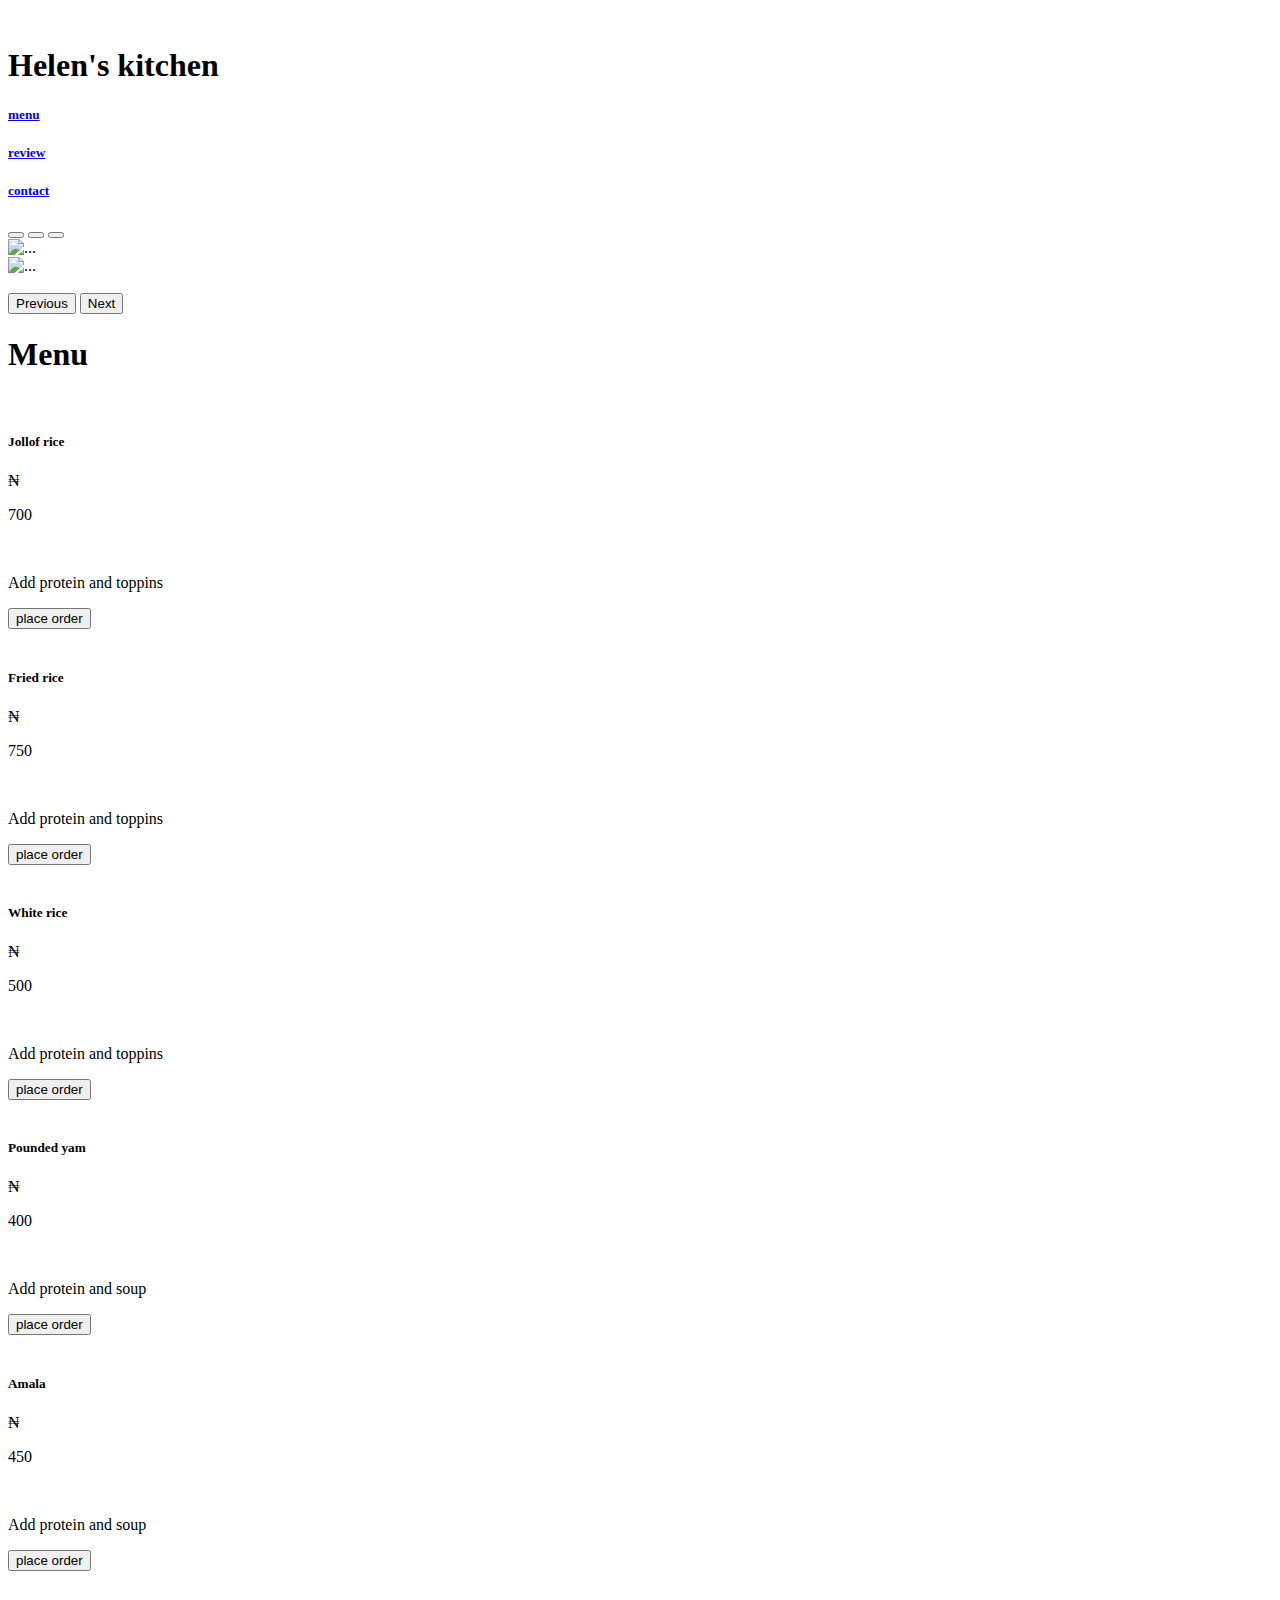
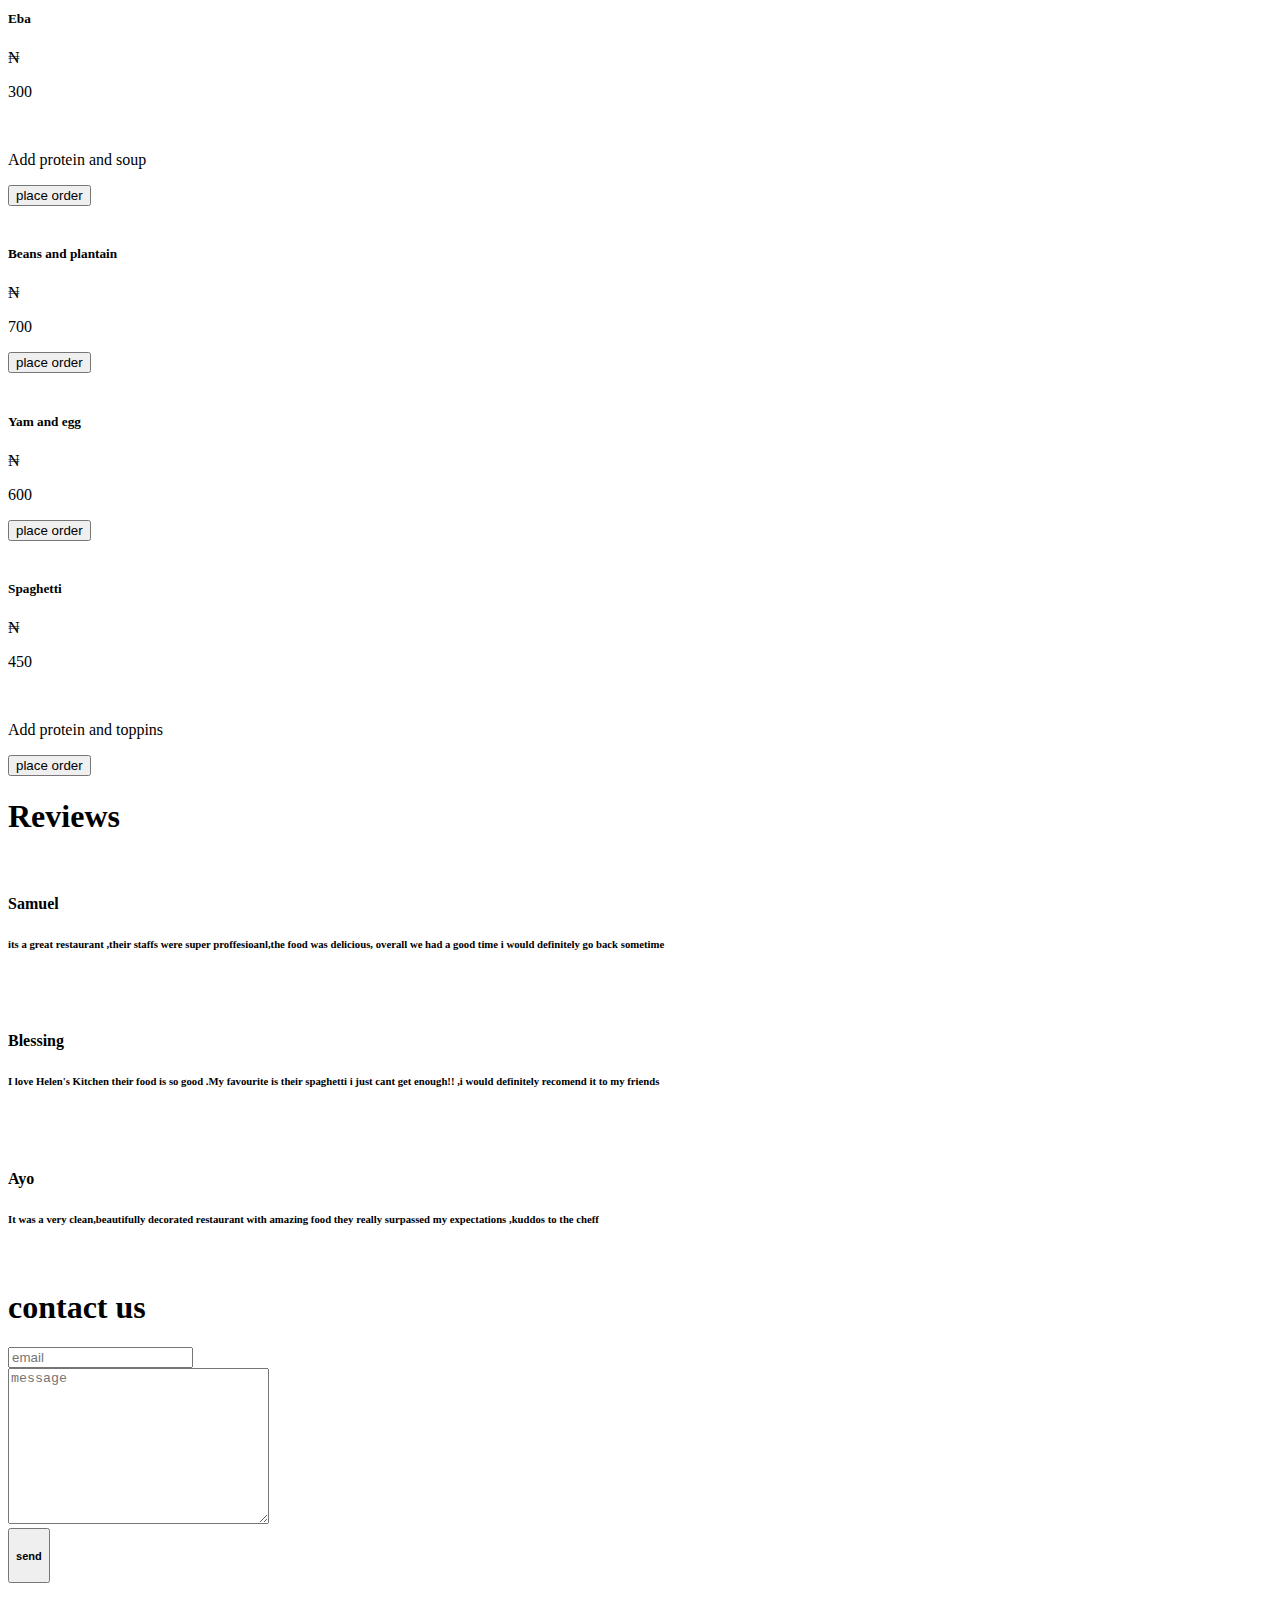
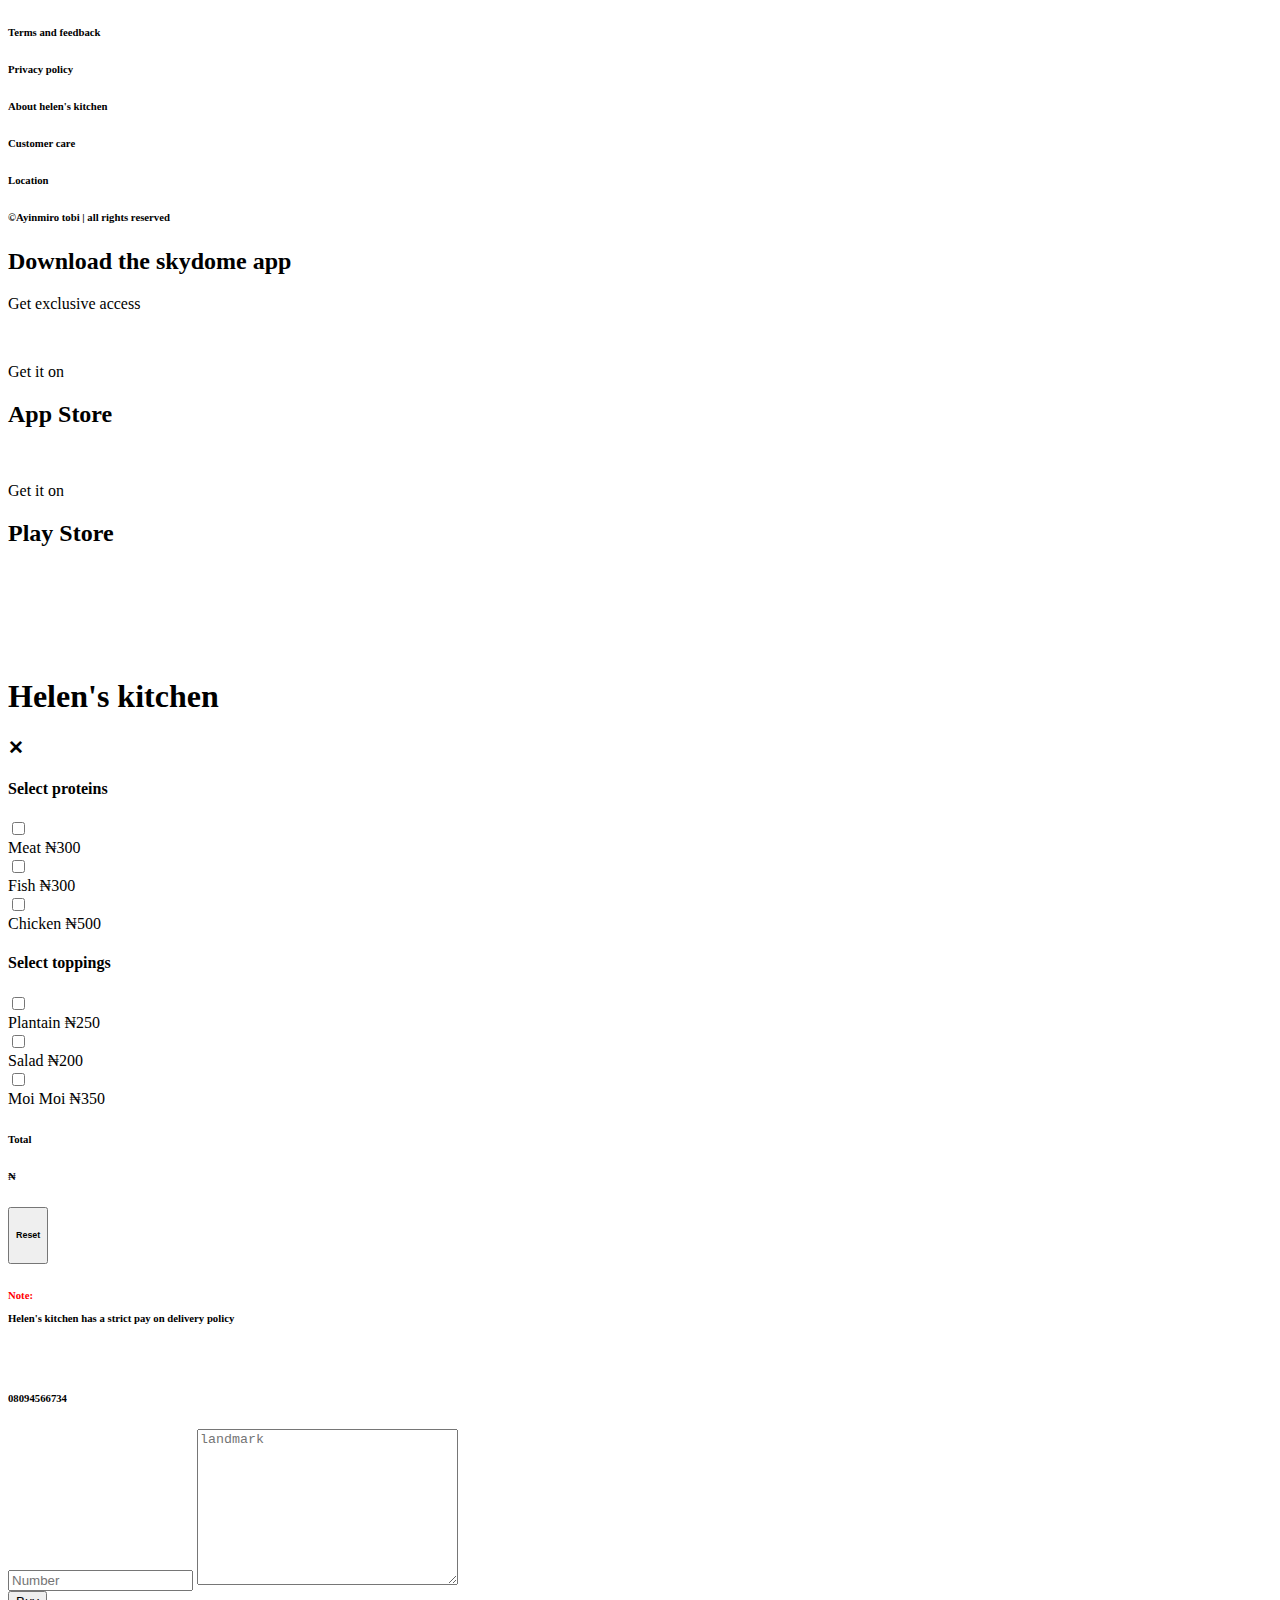
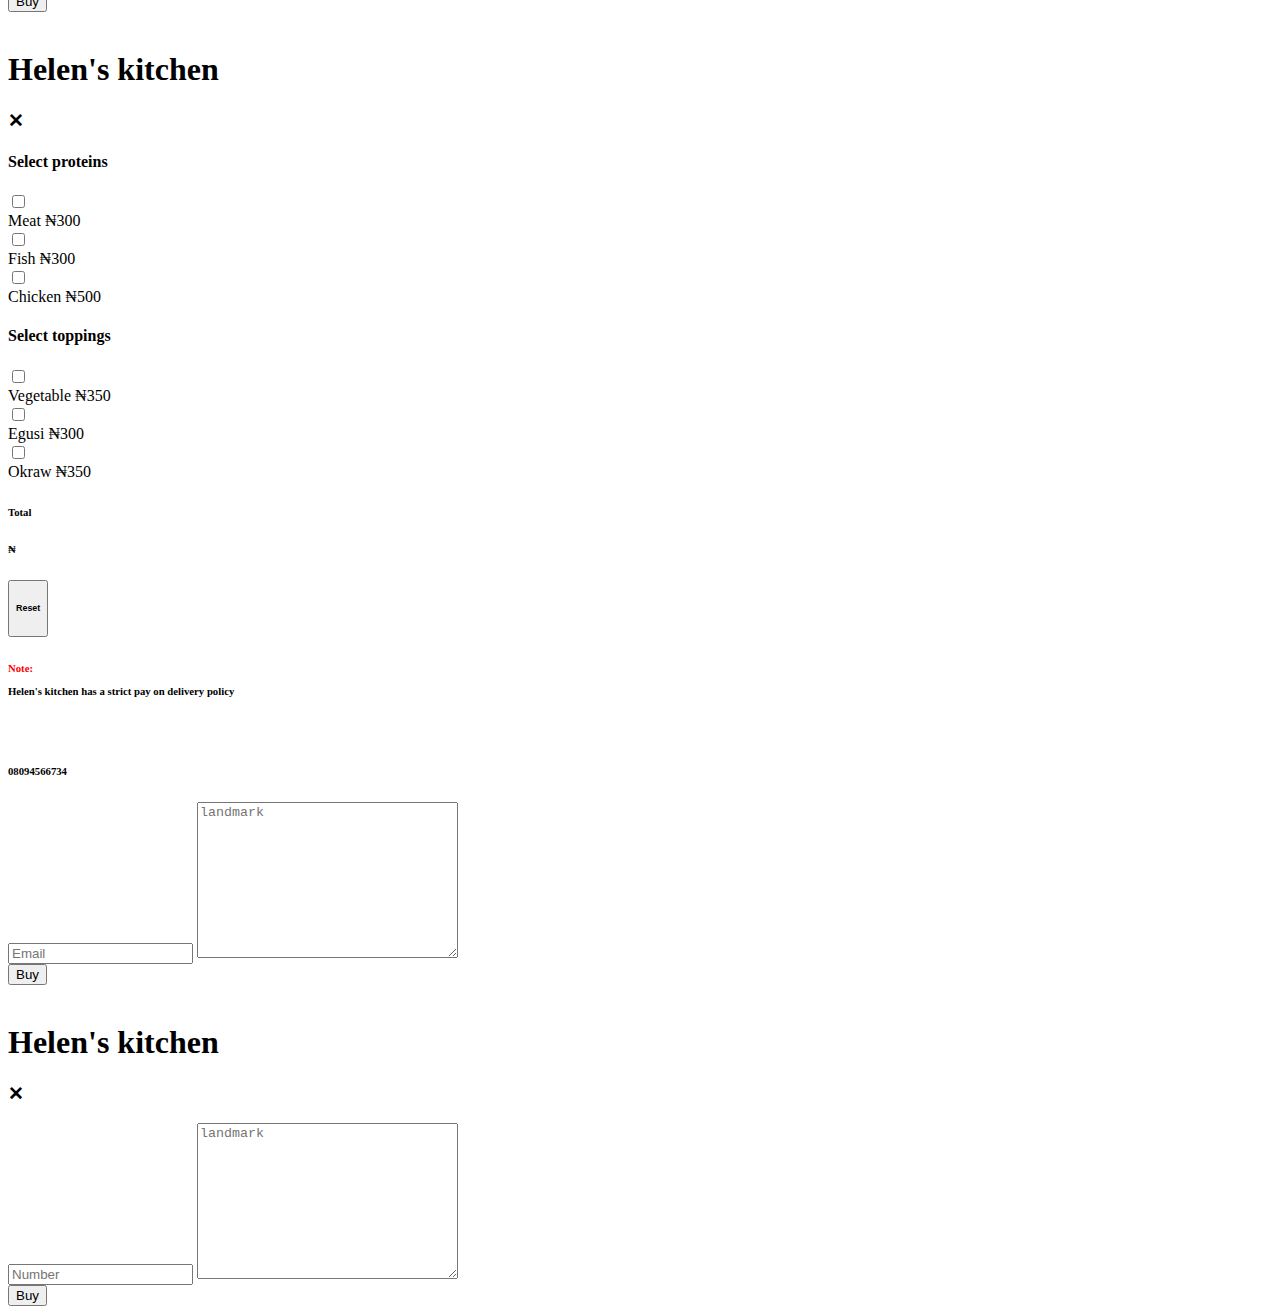
==== index.html @ c7d8cc75 "Update index.html" ====
<!DOCTYPE html>
<html lang="en">
<head>
    <meta charset="UTF-8">
    <meta http-equiv="X-UA-Compatible" content="IE=edge">
    <meta name="viewport" content="width=device-width, initial-scale=1.0">
    <title>www.Helen's kitchen.com</title>
    <link rel="stylesheet" href="style.css">
    <link rel="icon" href="images/restaurant.png">
    <!-- CSS only -->
    <link href="https://cdn.jsdelivr.net/npm/bootstrap@5.1.3/dist/css/bootstrap.min.css" rel="stylesheet" integrity="sha384-1BmE4kWBq78iYhFldvKuhfTAU6auU8tT94WrHftjDbrCEXSU1oBoqyl2QvZ6jIW3" crossorigin="anonymous">
</head>
<body>
    <nav>
        <div class="navigation">
            <div class="h1">
                <div class="nav-img">
                    <img src="images/restaurant.png" alt="">
                </div>
                <h1>Helen's kitchen</h1>
            </div>
            <div class="links">
              <h5><a href="#main2"> menu</a></h5> 
              <h5><a href="#main3">review</a> </h5>
              <h5><a href="#main4">contact</a> </h5> 
            </div>
        </div>
    </nav>
    <main class="main1">
        <div class="foodslide">
            <div id="carouselExampleCaptions" class="carousel slide" data-bs-ride="carousel">
                <div class="carousel-indicators">
                  <button type="button" itemid="carouselbtn" data-bs-target="#carouselExampleCaptions" data-bs-slide-to="0" id="carousel-btn" class="active warning" aria-current="true" aria-label="Slide 1"></button>
                  <button type="button" itemid="carouselbtn" data-bs-target="#carouselExampleCaptions" data-bs-slide-to="1" aria-label="Slide 2"></button>
                  <button type="button" itemid="carouselbtn" data-bs-target="#carouselExampleCaptions" data-bs-slide-to="2" aria-label="Slide 3"></button>
                </div>
                <div class="carousel-inner">
                  <div class="carousel-item active " id="carousel-item">
                    <div class="cimg">
                      
                      <img src="images/20220123_165052.jpg" id="carousel-img" class="d-block w-100" alt="...">
                    </div>
                    <div class="carousel-caption d-none d-md-block">
                    </div>
                  </div>
                  <div class="carousel-item">
                    <div class="cimg">
                      
                      <img src="images/20220214_100846.jpg" id="carousel-img" class="d-block w-100" alt="...">
                    </div>
                    <div class="carousel-caption d-none d-md-block">
                    </div>
                  </div>
                  <div class="carousel-item">
                    <div class="cimg">
                      <img src="images/20220214_101115.jpg" id="carousel-img" class="d-block w-100" alt="">
                    </div>
                    <div class="carousel-caption d-none d-md-block">
                    </div>
                  </div>
                </div>
                <button class="carousel-control-prev" type="button" data-bs-target="#carouselExampleCaptions" data-bs-slide="prev">
                  <span class="carousel-control-prev-icon" aria-hidden="true"></span>
                  <span class="visually-hidden">Previous</span>
                </button>
                <button class="carousel-control-next" type="button" data-bs-target="#carouselExampleCaptions" data-bs-slide="next">
                  <span class="carousel-control-next-icon" aria-hidden="true"></span>
                  <span class="visually-hidden">Next</span>
                </button>
              </div>
        </div>
    </main>
    <main id="main2" class="main2"> 
        <h1>Menu</h1>
        <div class="cardwrapper rice">
          <div class="cardcontainer">
            <div class="cardimg">
              <img src="images/20220214_101442.jpg" alt="">
            </div>
            <div class="cardinfo">
              <div class="foodinfo">
                <h5>Jollof rice</h5>
                <div class="price">
                  <p class="naira">&#8358;</p>
                  <p>700</p>
                </div>
              </div>
              <div class="protein">
                <div class="addbtn">
                  <img src="images/plus-sign.png" alt="">
                </div>
                <p>Add protein and toppins</p>
              </div>  
            </div>         
            <div class="btncontainer">
             <button>place order</button>
            </div>
          </div>
          <div class="cardcontainer">
            <div class="cardimg">
              <!-- <img src="images/20220214_101318.jpg" alt=""> -->
              <img src="images/20220214_103630.jpg" alt="">
            </div>
            <div class="cardinfo">
              <div class="foodinfo">
                <h5>Fried rice</h5>
                <div class="price">
                  <p class="naira">&#8358;</p>
                  <p>750</p>
                </div>
              </div>
              <div class="protein">
                <div class="addbtn">
                  <img src="images/plus-sign.png" alt="">
                </div>
                <p>Add protein and toppins</p>
              </div>  
            </div>         
            <div class="btncontainer">
             <button>place order</button>
            </div>
          </div>
          <div class="cardcontainer">
            <div class="cardimg">
              <img src="images/20220214_101230.jpg" alt="">
            </div>
            <div class="cardinfo">
              <div class="foodinfo">
                <h5>White rice</h5>
                <div class="price">
                  <p class="naira">&#8358;</p>
                  <p>500</p>
                </div>
              </div>
              <div class="protein">
                <div class="addbtn">
                  <img src="images/plus-sign.png" alt="">
                </div>
                <p>Add protein and toppins</p>
              </div>  
            </div>         
            <div class="btncontainer">
             <button>place order</button>
            </div>
          </div>
        </div>
        <div class="cardwrapper rice">
          <div class="cardcontainer">
            <div class="cardimg">
              <img src="images/20220214_101338.jpg" alt="">
            </div>
            <div class="cardinfo">
              <div class="foodinfo">
                <h5>Pounded yam</h5>
                <div class="price">
                  <p class="naira">&#8358;</p>
                  <p>400</p>
                </div>
              </div>
              <div class="protein">
                <div class="addsoupbtn">
                  <img src="images/plus-sign.png" alt="">
                </div>
                <p>Add protein and soup</p>
              </div>  
            </div>         
            <div class="soupbtn">
             <button>place order</button>
            </div>
          </div>
          <div class="cardcontainer">
            <div class="cardimg">
              <img src="images/20220214_095642.jpg" alt="">
            </div>
            <div class="cardinfo">
              <div class="foodinfo">
                <h5>Amala</h5>
                <div class="price">
                  <p class="naira">&#8358;</p>
                  <p>450</p>
                </div>
              </div>
              <div class="protein">
                <div class="addsoupbtn">
                  <img src="images/plus-sign.png" alt="">
                </div>
                <p>Add protein and soup</p>
              </div>  
            </div>         
            <div class="soupbtn">
             <button>place order</button>
            </div>
          </div>
          <div class="cardcontainer">
            <div class="cardimg">
              <img src="images/20220214_101351.jpg" alt="">
            </div>
            <div class="cardinfo">
              <div class="foodinfo">
                <h5>Eba</h5>
                <div class="price">
                  <p class="naira">&#8358;</p>
                  <p>300</p>
                </div>
              </div>
              <div class="protein">
                <div class="addsoupbtn">
                  <img src="images/plus-sign.png" alt="">
                </div>
                <p>Add protein and soup</p>
              </div>  
            </div>         
            <div class="soupbtn">
             <button>place order</button>
            </div>
          </div>
        </div>
        <div class="cardwrapper rice">
          <div class="cardcontainer">
            <div class="cardimg">
              <img src="images/20220214_100811.jpg" alt="">
            </div>
            <div class="cardinfo">
              <div class="foodinfo">
                <h5>Beans and plantain</h5>
                <div class="price">
                  <p class="naira">&#8358;</p>
                  <p>700</p>
                </div>
              </div>
             
            </div>         
            <div class="plainbtncontainer">
             <button>place order</button>
            </div>
          </div>
          <div class="cardcontainer">
            <div class="cardimg">
              <img src="images/20220214_101205.jpg" alt="">
            </div>
            <div class="cardinfo">
              <div class="foodinfo">
                <h5>Yam and egg</h5>
                <div class="price">
                  <p class="naira">&#8358;</p>
                  <p>600</p>
                </div>
              </div>
            </div>         
            <div class="plainbtncontainer">
             <button>place order</button>
            </div>
          </div>
          <div class="cardcontainer">
            <div class="cardimg">
              <img src="images/20220214_101418.jpg" alt="">
            </div>
            <div class="cardinfo">
              <div class="foodinfo">
                <h5>Spaghetti</h5>
                <div class="price">
                  <p class="naira">&#8358;</p>
                  <p>450</p>
                </div>
              </div>
              <div class="protein">
                <div class="addbtn">
                  <img src="images/plus-sign.png" alt="">
                </div>
                <p>Add protein and toppins</p>
              </div>  
            </div>         
            <div class="btncontainer">
             <button>place order</button>
            </div>
          </div>
        </div>
    </main>
    <main id="main3" class="main3 reviews">
        <h1>Reviews</h1>
        <div class="reviewwrapper">
          <div class="reviewcontainer">
            <div class="reviewcard">
              <div class="reviewimg">
                <img src="images/user.png" alt="">
              </div>
              <h4>Samuel</h4>
              <div class="review">
                  <h6>its a great restaurant ,their staffs were super proffesioanl,the food was delicious, overall we had a good time i would definitely go back sometime</h6>
              </div>
              <div class="reviewstar">
                <img src="images/icons8-star-filled-48.png" alt="">
                <img src="images/icons8-star-filled-48.png" alt="">
                <img src="images/icons8-star-filled-48.png" alt="">
                <img src="images/icons8-star-filled-48.png" alt="">
                <img src="images/icons8-star-filled-48.png" alt="">
              </div>
            </div>
          </div>  
          <div class="reviewcontainer">
            <div class="reviewcard">
              <div class="reviewimg">
                <img src="images/user.png" alt="">
              </div>
              <h4>Blessing</h4>
              <div class="review">
                  <h6>I love Helen's Kitchen their food is so good .My favourite is their spaghetti i just cant get enough!! ,i would definitely recomend it to my friends</h6>
              </div>
              <div class="reviewstar">
                <img src="images/icons8-star-filled-48.png" alt="">
                <img src="images/icons8-star-filled-48.png" alt="">
                <img src="images/icons8-star-filled-48.png" alt="">
                <img src="images/icons8-star-filled-48.png" alt="">
                <img src="images/icons8-star-filled-48.png" alt="">
              </div>
            </div>
          </div>
          <div class="reviewcontainer">
            <div class="reviewcard">
              <div class="reviewimg">
                <img src="images/user.png" alt="">
              </div>
              <h4>Ayo</h4>
              <div class="review">
                  <h6>It was a very clean,beautifully decorated restaurant with amazing food they really surpassed my expectations ,kuddos to the cheff</h6>
              </div>
              <div class="reviewstar">
                <img src="images/icons8-star-filled-48.png" alt="">
                <img src="images/icons8-star-filled-48.png" alt="">
                <img src="images/icons8-star-filled-48.png" alt="">
                <img src="images/icons8-star-filled-48.png" alt="">
                <img src="images/icons8-star-filled-48.png" alt="">
              </div>
            </div>
          </div>
        </div>
    </main>
    <main id="main4" class="main4">
      <h1>contact us</h1>
      <div class="contact">
        <div class="contactwrapper">
          <form action="">
            <div class="email">
              <form action="">
                <input type="email" required placeholder="email" name="" id="">
              </form>
            </div>
            <div class="msg">
               <textarea name="" id="" required cols="30" placeholder="message" rows="10"></textarea>
            </div>
          </form>
          <button><h5>send</h5></button>
        </div>
        <div class="contactimg">
          <img src="images/20220123_165311.jpg" alt="">
        </div>
      </div>
    </main>
    <footer>
          <div class="footerlink">
            <h6>Terms and feedback</h6>
            <h6>Privacy policy</h6>
            <h6>About helen's kitchen</h6>
            <h6>Customer care</h6>
            <h6>Location</h6>
            <h6>&copy;Ayinmiro tobi &vert;  all rights reserved</h6>
          </div>
          <div class="smlinks">
            <div class="app-container">
              <h2>Download the skydome app</h2>
              <p>Get exclusive access</p>
              <div class="app-img-container">
                <div class="app1 ">
                  <div class="app-img">
                    <img src="images/apple-logo (2).png" alt="">
                  </div>
                  <div class="text-container">
                    <p>Get it on </p>
                    <h2 class="store" >App Store</h2>
                  </div>
                </div>
                <div class="app1">
                  <div class="app-img">
                    <img src="images/playstore.png" alt="">
                  </div>
                  <div class="text-container">
                    <p>Get it on</p>
                    <h2>Play Store</h2>
                  </div>
                </div>
              </div>
            </div>
            <div class="sm-links">
              <div class="sm">
                <img src="images/instagram (2).png" alt="">
              </div>
              <div class="sm">
                <img src="images/twitter (2).png" alt="">
              </div>
              <div class="sm">
                <img src="images/facebook-circular-logo.png" alt="">
              </div>
              <div class="sm">
                <img src="images/whatsapp (2).png" alt="">
              </div>
            </div>
          </div>
          <aside>
            <div class="checkout">
              <div class="heading">
                <div class="h1">
                  <div class="nav-img">
                      <img src="images/restaurant.png" alt="">
                  </div>
                  <h1>Helen's kitchen</h1>
                </div>
                <h3 class="cancel">
                  &#10005;
                </h3>
              </div>
              <div class="pro-teins">
                <h4>Select proteins</h4>
                <form action="">
                  <div class="proteins">
                    <div class="prot">
                      <input class="meat" type="checkbox" name="300" id="meat">
                      <div>
                        <label for="meat">Meat</label>
                        <label for="meat" class="prot-price">&#8358;300</label>
                      </div>
                      
                    </div>
                    <div class="prot">
                      <input class="fish" type="checkbox" name="300" id="fish">
                      <div>
                        <label for="fish">Fish</label>
                        <label for="fish" class="prot-price">&#8358;300</label>
                      </div>
                    </div>
                    <div class="prot">
                      <input class="chicken" type="checkbox" name="550" id="chicken">
                      <div>
                        <label for="chicken">Chicken</label>
                        <label for="chicken" class="prot-price">&#8358;500</label>
                      </div>
                    </div>
                  </div>
                  <h4>Select toppings</h4>
                  <div class="toppings">
                      <div class="topp">
                        <input class="plantain"  type="checkbox" name="250" id="plantain">
                        <div>
                            <label for="plantain">Plantain</label>
                            <label for="plantain" class="prot-price">&#8358;250</label>
                          </div>
                      </div>
                      <div class="topp">
                        <input class="salad" type="checkbox" name="200" id="salad">
                        <div>
                          <label for="salad">Salad</label>
                          <label for="salad" class="prot-price">&#8358;200</label>
                        </div>
                      </div>
                      <div class="topp">
                        <input class="moimoi" type="checkbox" name="350" id="moimoi">
                        <div>
                          <label for="moimoi">Moi Moi</label>
                          <label for="moimoi" class="prot-price">&#8358;350</label>
                        </div>
                      </div>
                  </div>
                  <div class="proteinbtn">
                    <div class="total">
                        <h6 class="foodpricenaira" >Total</h6>
                        <h6 class="foodpricenaira">&#8358;<h6 class="foodprice"></h6></h6>
                    </div>
                    <button  type="reset"><h6 class="reset"> Reset</h6></button>
                  </div>
                </form>
                <div class="phone">
                  <div class="notice">
                    <h6 ><p class="note" style="color: red;">Note:</p>Helen's kitchen has a strict pay on delivery policy</h6>
                  </div>
                  <div class="phonecontainer">
                    <div class="phoneimg">
                      <img src="images/phone-call.png" alt="">
                    </div>
                    <h6>08094566734</h6>
                  </div>
                </div>
              </div>
                <div class="customerinfo">
                  <form action="">
                    <input type="number" placeholder="Number" required name="" id="">
                    <textarea name="" id="" cols="30" placeholder="landmark" rows="10"></textarea>
                    <div class="clearbtn">
                      <button>Buy</button>
                    </div>
                  </form>
                </div>
            </div>
            <div class=" soup">
              <div class="heading">
                <div class="h1">
                  <div class="nav-img">
                      <img src="images/restaurant.png" alt="">
                  </div>
                  <h1>Helen's kitchen</h1>
                </div>
                <h3 class="cancel">
                  &#10005;
                </h3>
              </div>
              <div class="pro-teins">
                <h4>Select proteins</h4>
                <form action="">
                  <div class="proteins">
                    <div class="prot">
                      <input class="meat" type="checkbox" name="300" id="meat">
                      <div>
                        <label for="meat">Meat</label>
                        <label for="meat" class="prot-price">&#8358;300</label>
                      </div>
                      
                    </div>
                    <div class="prot">
                      <input class="fish" type="checkbox" name="300" id="fish">
                      <div>
                        <label for="fish">Fish</label>
                        <label for="fish" class="prot-price">&#8358;300</label>
                      </div>
                    </div>
                    <div class="prot">
                      <input class="chicken" type="checkbox" name="550" id="chicken">
                      <div>
                        <label for="chicken">Chicken</label>
                        <label for="chicken" class="prot-price">&#8358;500</label>
                      </div>
                    </div>
                  </div>
                  <h4>Select toppings</h4>
                  <div class="toppings">
                      <div class="topp">
                        <input class="plantain"  type="checkbox" name="350" id="plantain">
                        <div>
                            <label for="plantain">Vegetable</label for="">
                            <label for="plantain" class="prot-price">&#8358;350</label>
                          </div>
                      </div>
                      <div class="topp">
                        <input class="salad" type="checkbox" name="300" id="salad">
                        <div>
                          <label for="salad">Egusi</label>
                          <label for="salad" class="prot-price">&#8358;300</label>
                        </div>
                      </div>
                      <div class="topp">
                        <input class="moimoi" type="checkbox" name="350" id="moimoi">
                        <div>
                          <label for="moimoi">Okraw</label>
                          <label for="moimoi" class="prot-price">&#8358;350</label>
                        </div>
                      </div>
                  </div>
                  <div class="proteinbtn">
                    <div class="total">
                        <h6 class="foodpricenaira" >Total</h6>
                        <h6 class="foodpricenaira">&#8358;<h6 class="foodprice"></h6></h6>
                    </div>
                    <button  type="reset"><h6 class="reset"> Reset</h6></button>
                  </div>
                </form>
                <div class="phone">
                  <div class="notice">
                    <h6 ><p class="note" style="color: red;">Note:</p>Helen's kitchen has a strict pay on delivery policy</h6>
                  </div>
                  <div class="phonecontainer">
                    <div class="phoneimg">
                      <img src="images/phone-call.png" alt="">
                    </div>
                    <h6>08094566734</h6>
                  </div>
                </div>
              </div>
                <div class="customerinfo">
                  <form action="">
                    <input type="email" placeholder="Email" required name="" id="">
                    <textarea name="" id="" cols="30" placeholder="landmark" rows="10"></textarea>
                    <div class="clearbtn">
                      <button>Buy</button>
                    </div>
                  </form>
                </div>
            </div>
            <div class=" soup">
              <div class="heading">
                <div class="h1">
                  <div class="nav-img">
                      <img src="images/restaurant.png" alt="">
                  </div>
                  <h1>Helen's kitchen</h1>
                </div>
                <h3 class="cancel">
                  &#10005;
                </h3>
              </div>
                <div class="customerinfo">
                  <form action="">
                    <input type="number" placeholder="Number" required name="" id="">
                    <textarea name="" id="" cols="30" placeholder="landmark" rows="10"></textarea>
                    <div class="clearbtn">
                      <button>Buy</button>
                    </div>
                  </form>
                </div>
            </div>
          </aside> 
    </footer>
    <script src="https://cdn.jsdelivr.net/npm/bootstrap@5.1.3/dist/js/bootstrap.bundle.min.js" integrity="sha384-ka7Sk0Gln4gmtz2MlQnikT1wXgYsOg+OMhuP+IlRH9sENBO0LRn5q+8nbTov4+1p" crossorigin="anonymous"></script>
    <script src="script.js"></script>
</body>
</html>
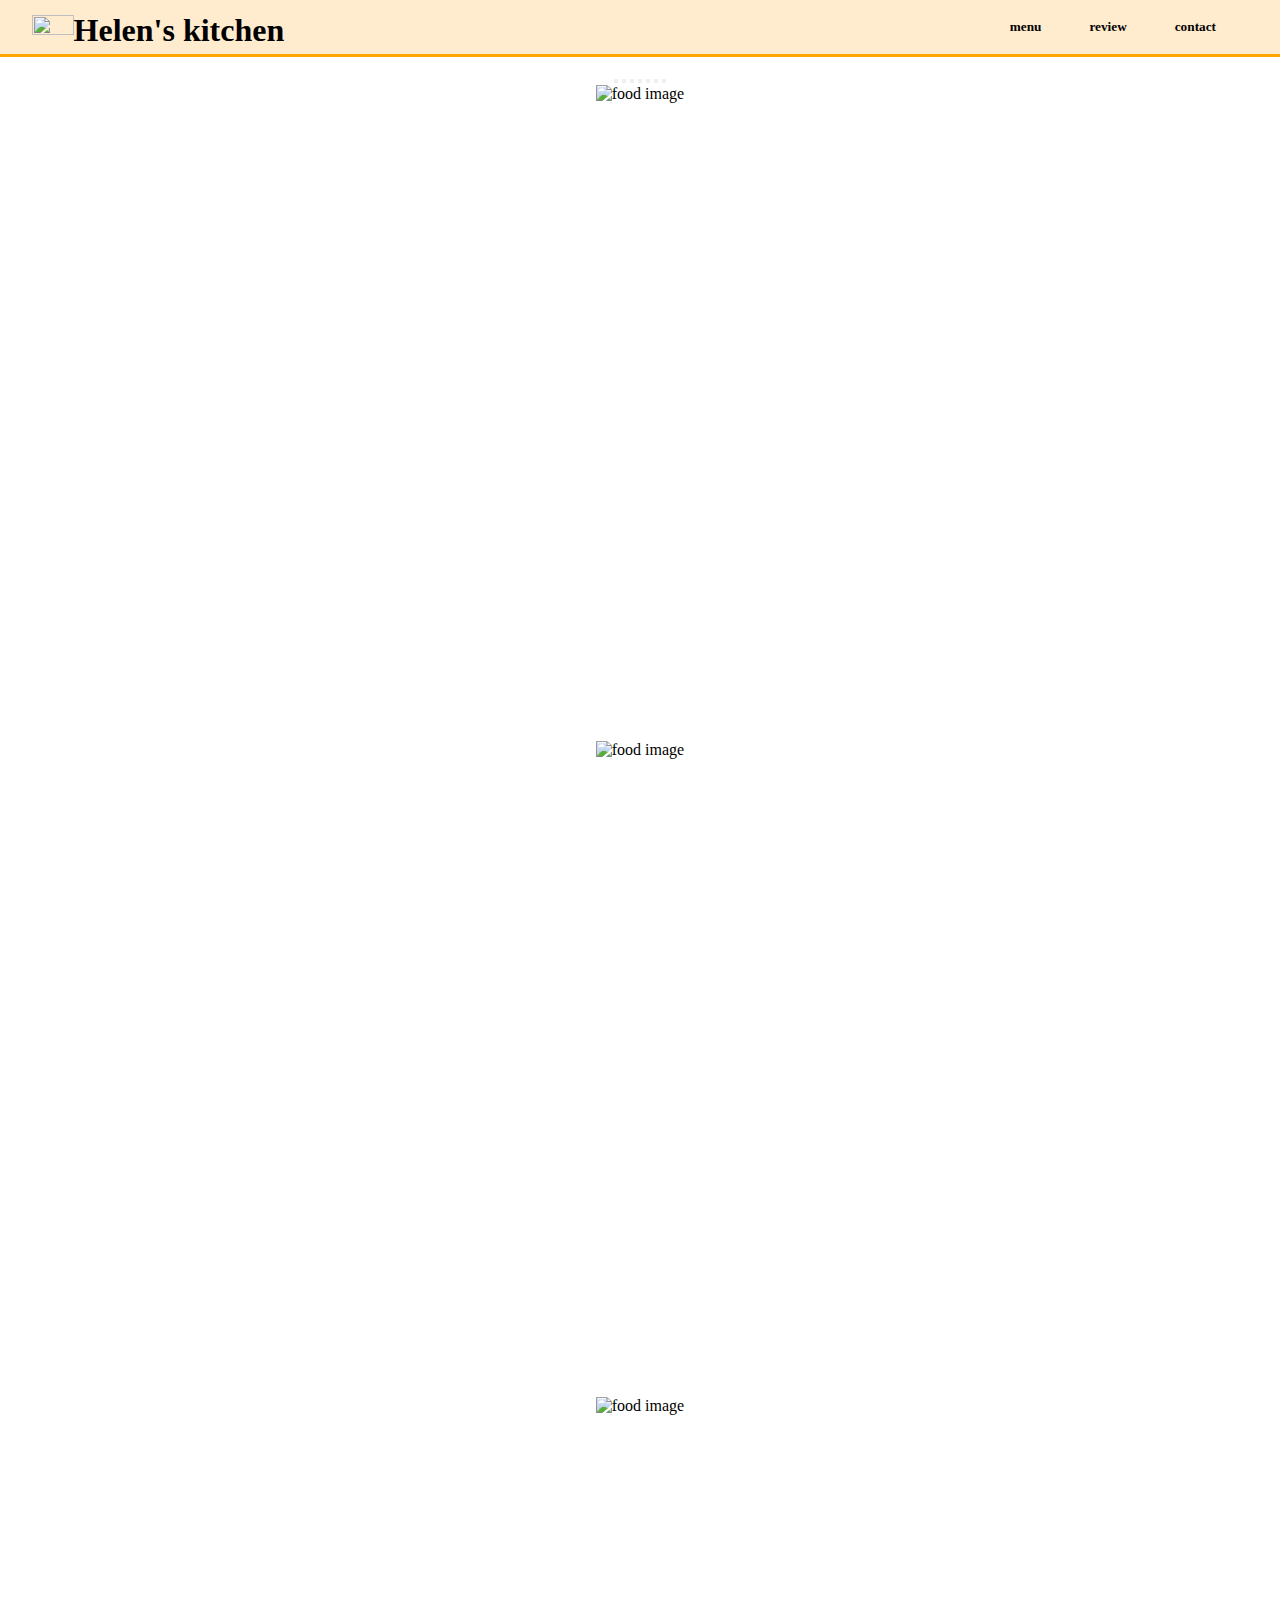
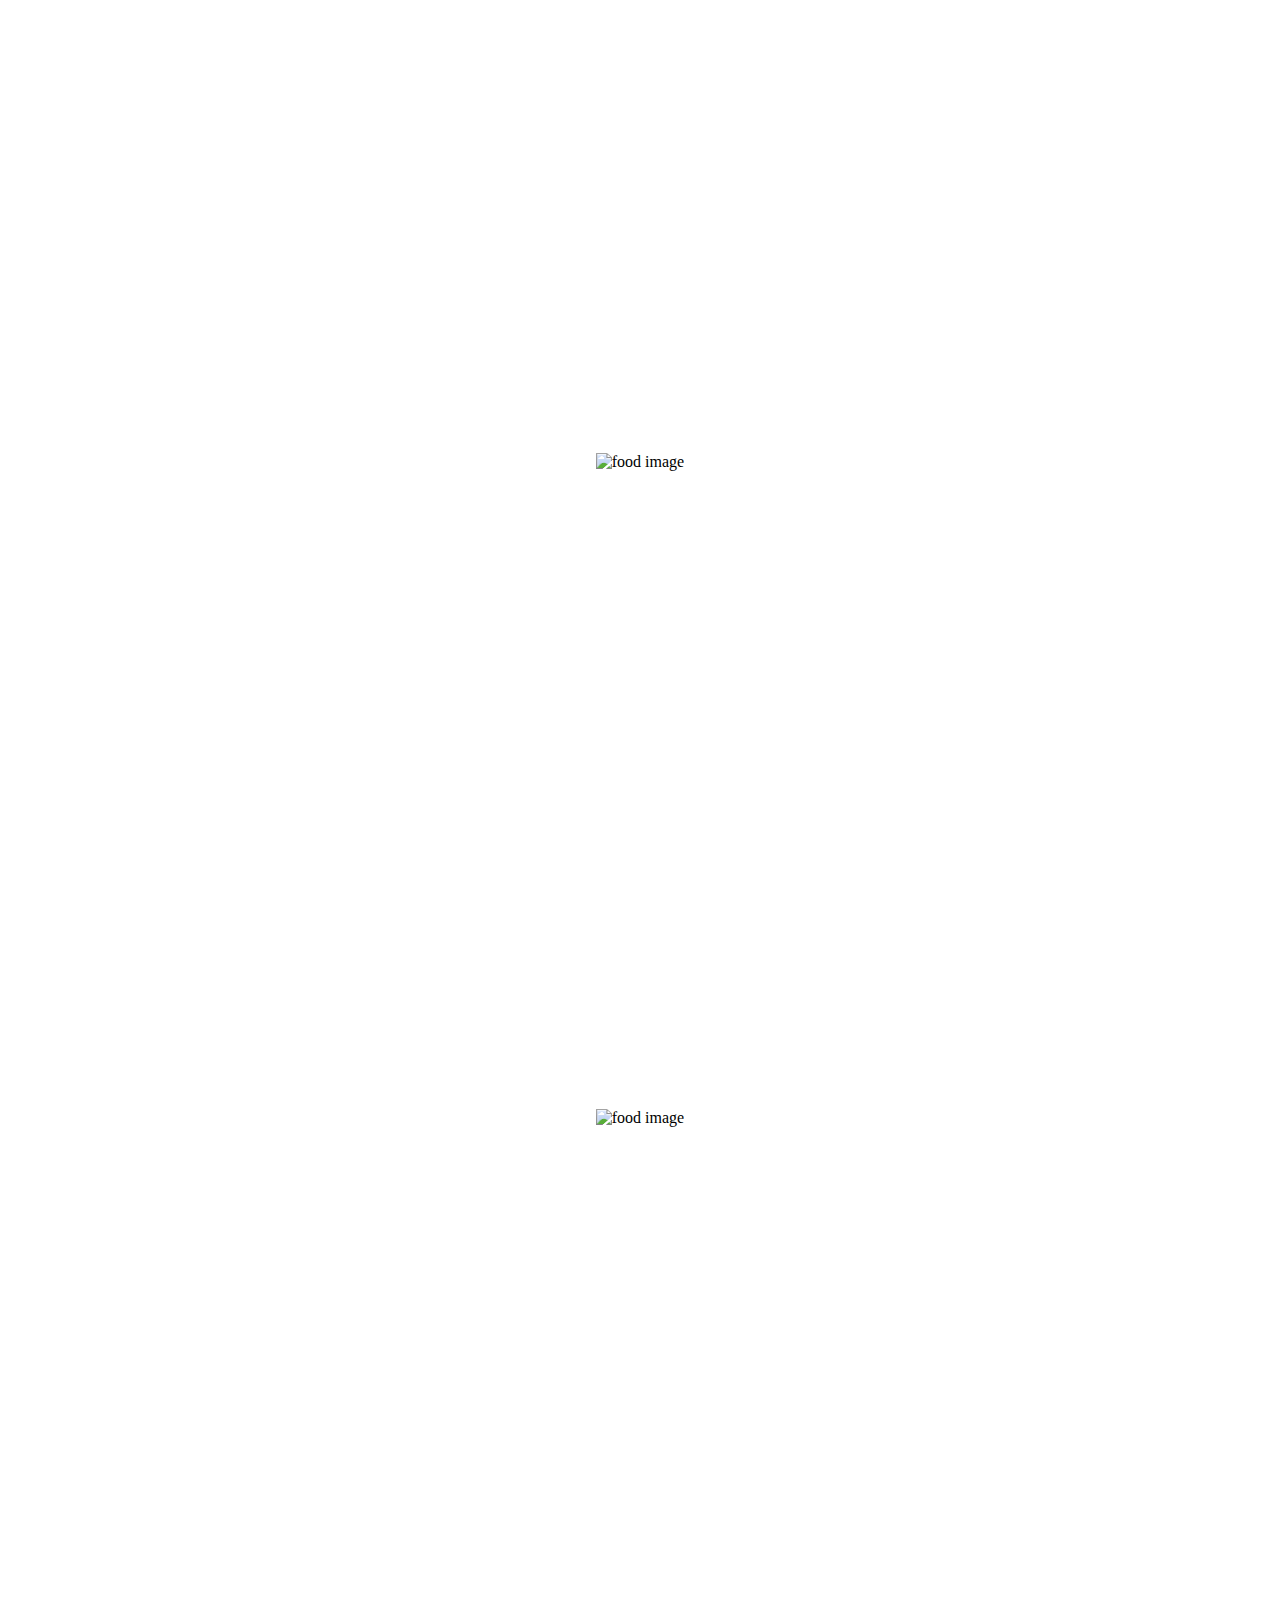
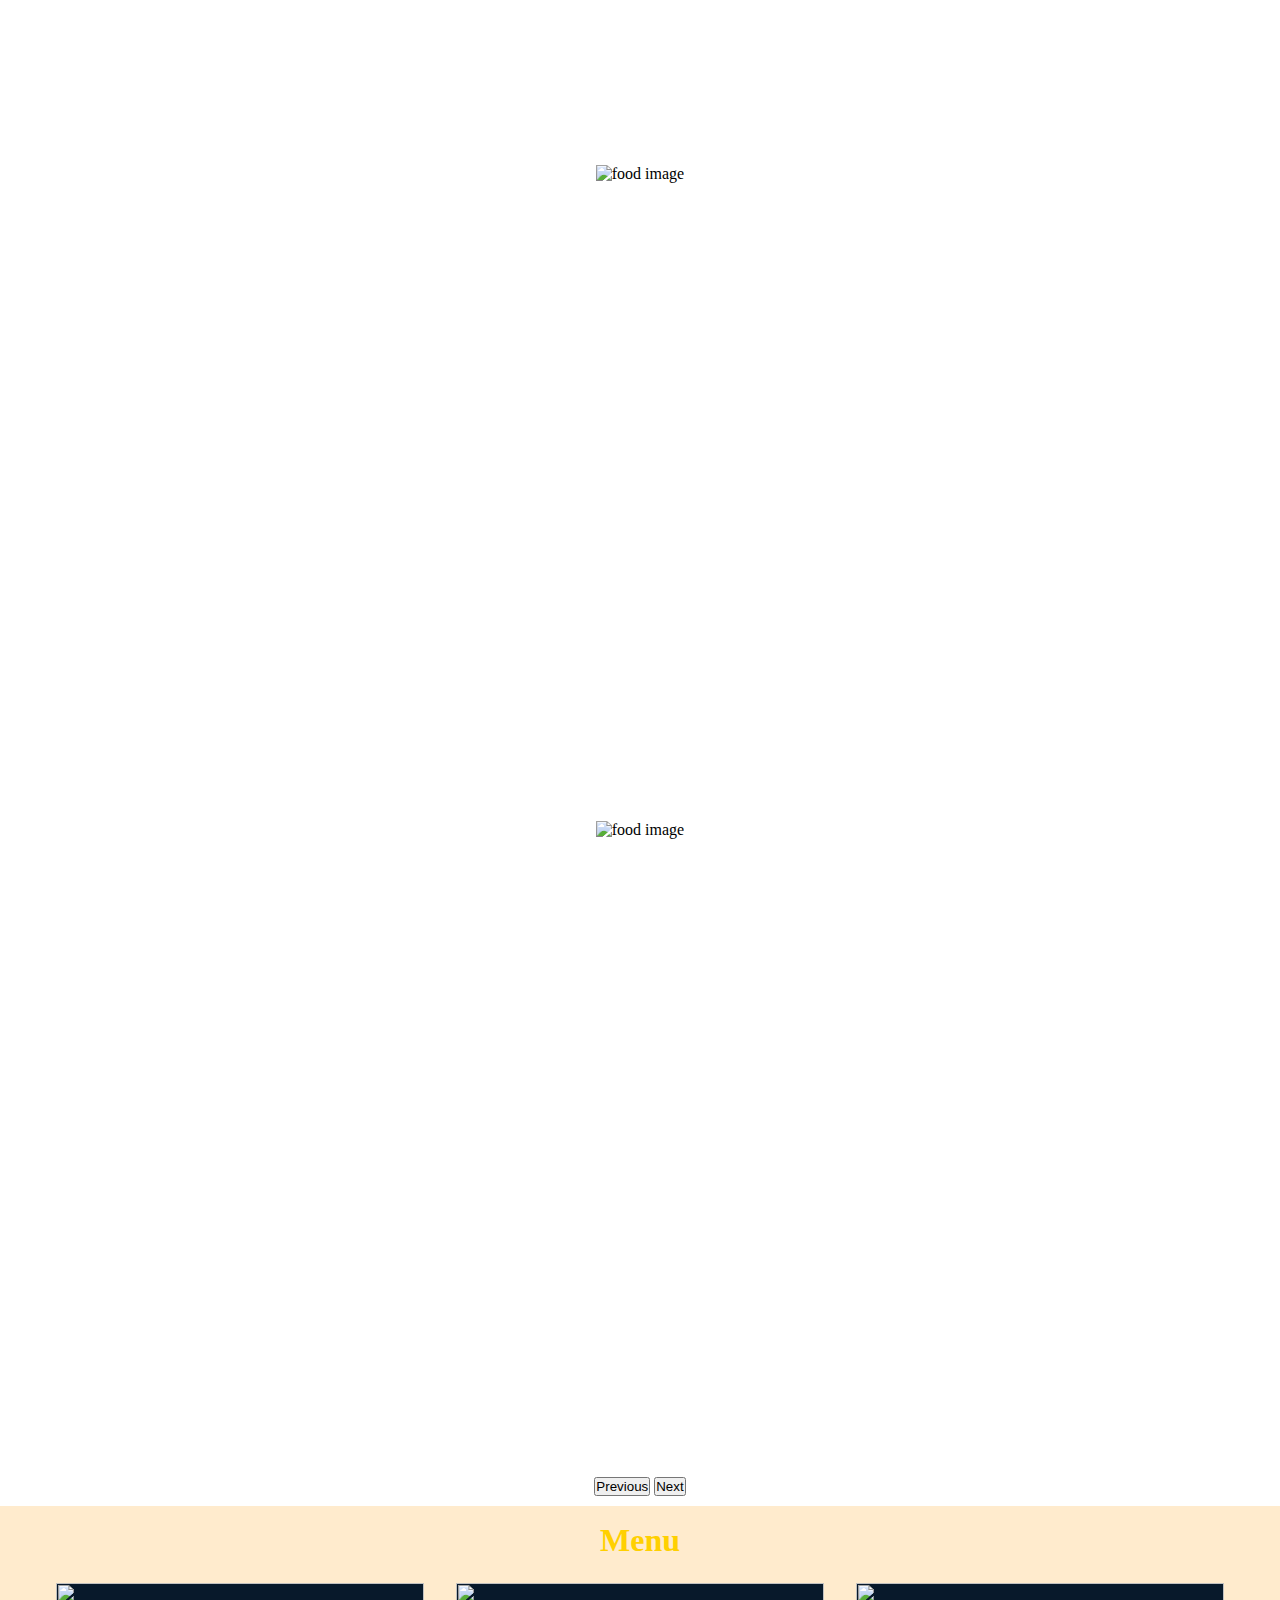
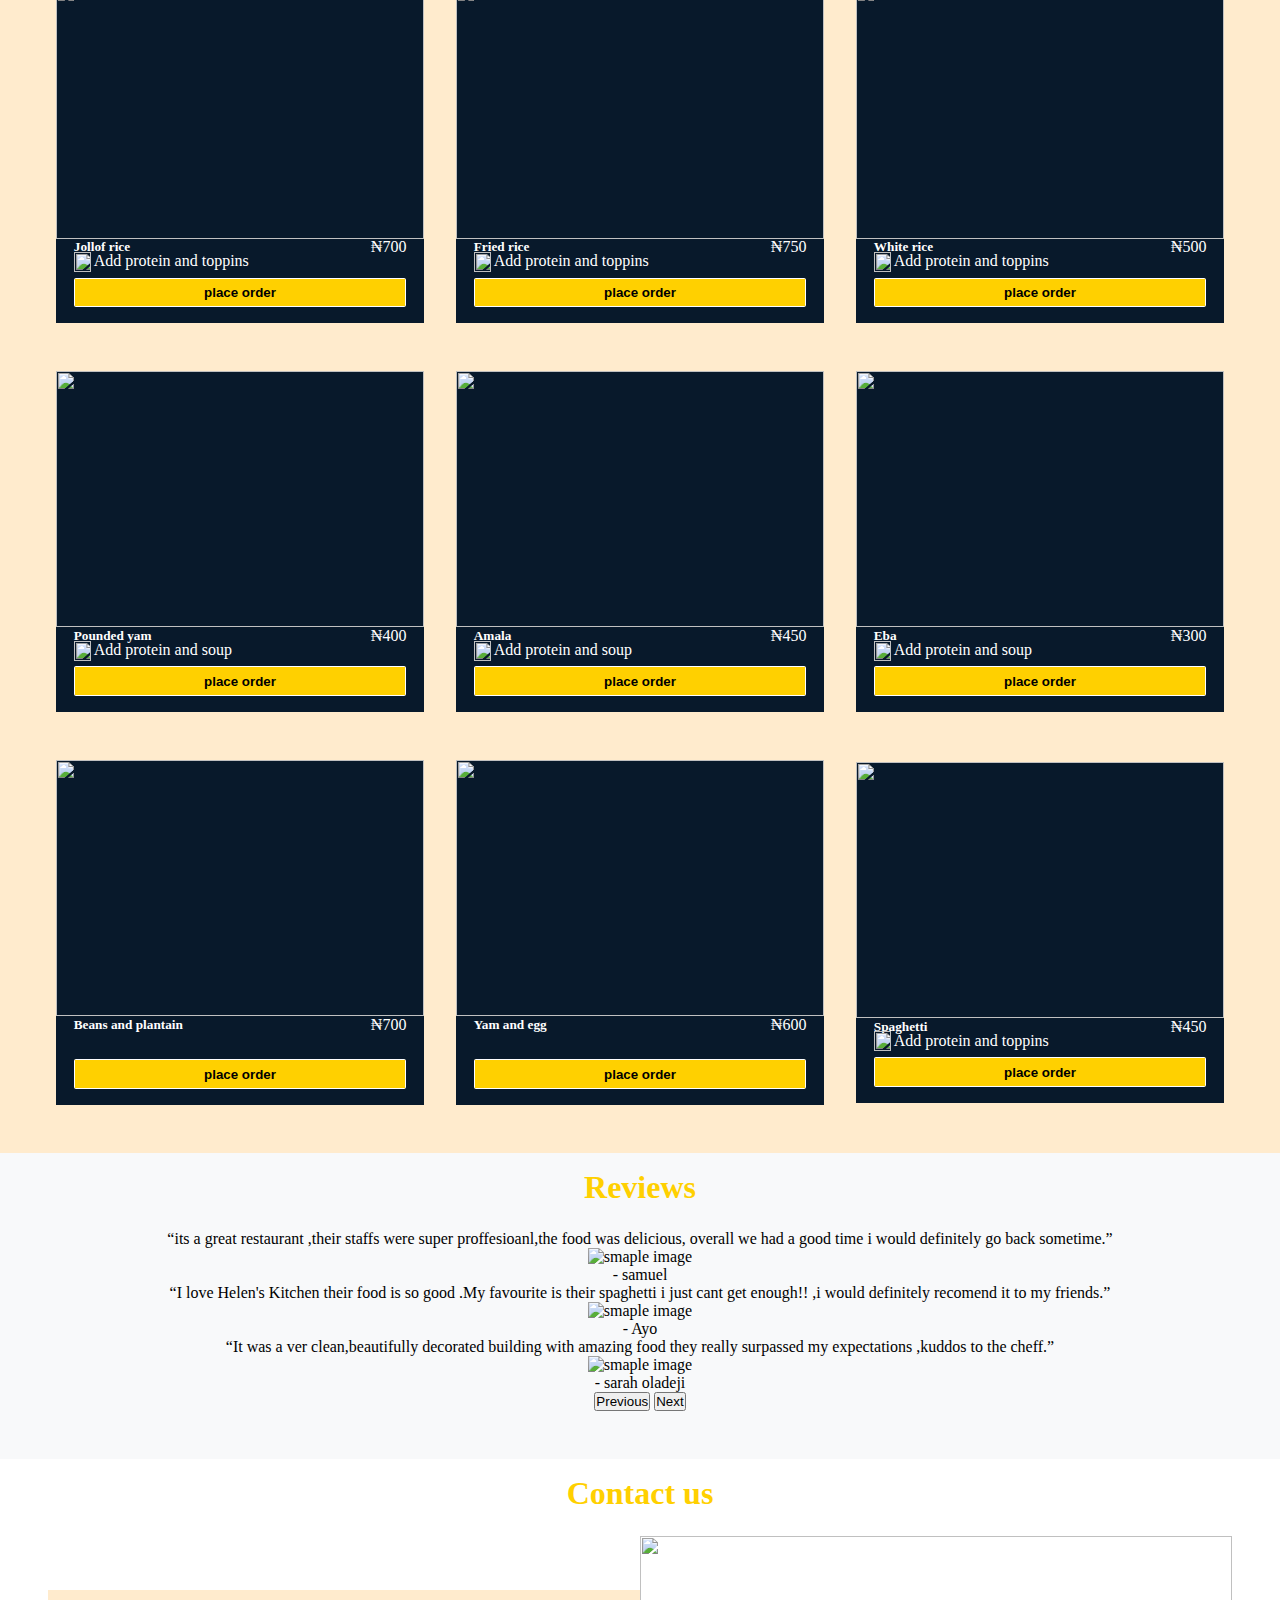
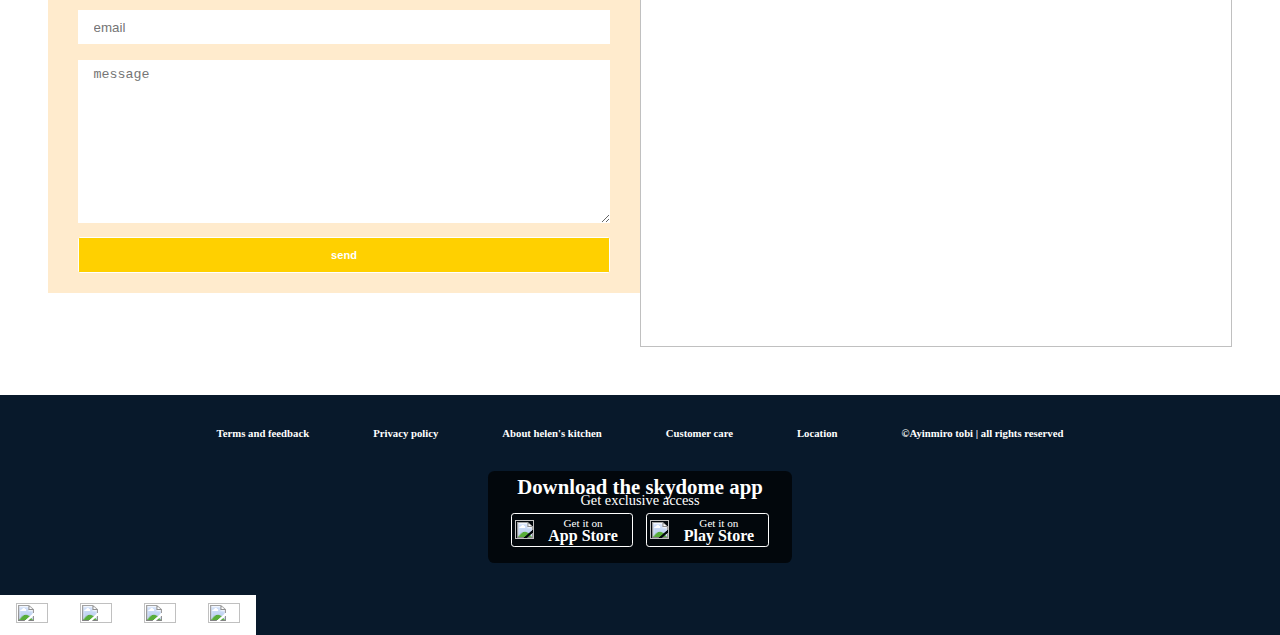
==== commit 6d1b061b: "Add files via upload" ====
--- a/index.html
+++ b/index.html
@@ -4,11 +4,12 @@
     <meta charset="UTF-8">
     <meta http-equiv="X-UA-Compatible" content="IE=edge">
     <meta name="viewport" content="width=device-width, initial-scale=1.0">
-    <title>www.Helen's kitchen.com</title>
+    <title>Helen's kitchen</title>
+    <link href="https://cdn.jsdelivr.net/npm/bootstrap@5.1.3/dist/css/bootstrap.min.css" rel="stylesheet" integrity="sha384-1BmE4kWBq78iYhFldvKuhfTAU6auU8tT94WrHftjDbrCEXSU1oBoqyl2QvZ6jIW3" crossorigin="anonymous">
+    <link rel="stylesheet" href="https://cdn.jsdelivr.net/npm/tw-elements/dist/css/index.min.css" />
     <link rel="stylesheet" href="style.css">
     <link rel="icon" href="images/restaurant.png">
     <!-- CSS only -->
-    <link href="https://cdn.jsdelivr.net/npm/bootstrap@5.1.3/dist/css/bootstrap.min.css" rel="stylesheet" integrity="sha384-1BmE4kWBq78iYhFldvKuhfTAU6auU8tT94WrHftjDbrCEXSU1oBoqyl2QvZ6jIW3" crossorigin="anonymous">
 </head>
 <body>
     <nav>
@@ -33,12 +34,50 @@
                   <button type="button" itemid="carouselbtn" data-bs-target="#carouselExampleCaptions" data-bs-slide-to="0" id="carousel-btn" class="active warning" aria-current="true" aria-label="Slide 1"></button>
                   <button type="button" itemid="carouselbtn" data-bs-target="#carouselExampleCaptions" data-bs-slide-to="1" aria-label="Slide 2"></button>
                   <button type="button" itemid="carouselbtn" data-bs-target="#carouselExampleCaptions" data-bs-slide-to="2" aria-label="Slide 3"></button>
+                  <button type="button" itemid="carouselbtn" data-bs-target="#carouselExampleCaptions" data-bs-slide-to="3" aria-label="Slide 4"></button>
+                  <button type="button" itemid="carouselbtn" data-bs-target="#carouselExampleCaptions" data-bs-slide-to="4" aria-label="Slide 5"></button>
+                  <button type="button" itemid="carouselbtn" data-bs-target="#carouselExampleCaptions" data-bs-slide-to="5" aria-label="Slide 6"></button>
+                  <button type="button" itemid="carouselbtn" data-bs-target="#carouselExampleCaptions" data-bs-slide-to="6" aria-label="Slide 7"></button>
                 </div>
                 <div class="carousel-inner">
                   <div class="carousel-item active " id="carousel-item">
                     <div class="cimg">
-                      
-                      <img src="images/20220123_165052.jpg" id="carousel-img" class="d-block w-100" alt="...">
+                      <img src="images/femoree-SC7R-d27_9E-unsplash.jpg" id="carousel-img" class="d-block w-100" alt="food image">
+                    </div>
+                    <div class="carousel-caption d-none d-md-block">
+                    </div>
+                  </div>
+                  <div class="carousel-item">
+                    <div class="cimg">
+                      <img src="images/femoree-kn_ANxnwCQ0-unsplash.jpg" id="carousel-img" class="d-block w-100" alt="food image">
+                    </div>
+                    <div class="carousel-caption d-none d-md-block">
+                    </div>
+                  </div>
+                  <div class="carousel-item">
+                    <div class="cimg">
+                      <img src="images/chibuzo-nwaneri-icciS_O3Gkk-unsplash.jpg" id="carousel-img" class="d-block w-100" alt="food image">
+                    </div>
+                    <div class="carousel-caption d-none d-md-block">
+                    </div>
+                  </div>
+                  <div class="carousel-item">
+                    <div class="cimg">
+                      <img src="images/eaters-collective-Gg5-K-mJwuQ-unsplash.jpg" id="carousel-img" class="d-block w-100" alt="food image">
+                    </div>
+                    <div class="carousel-caption d-none d-md-block">
+                    </div>
+                  </div>
+                  <div class="carousel-item">
+                    <div class="cimg">
+                      <img src="https://media-cdn.tripadvisor.com/media/photo-w/1d/99/33/07/cordon-blu.jpg" id="carousel-img" class="d-block w-100" alt="food image">
+                    </div>
+                    <div class="carousel-caption d-none d-md-block">
+                    </div>
+                  </div>
+                  <div class="carousel-item">
+                    <div class="cimg">
+                      <img src="https://media-cdn.tripadvisor.com/media/photo-o/17/9e/70/3d/img-20190519-203754-largejpg.jpg" id="carousel-img" class="d-block w-100" alt="food image">
                     </div>
                     <div class="carousel-caption d-none d-md-block">
                     </div>
@@ -46,14 +85,7 @@
                   <div class="carousel-item">
                     <div class="cimg">
                       
-                      <img src="images/20220214_100846.jpg" id="carousel-img" class="d-block w-100" alt="...">
-                    </div>
-                    <div class="carousel-caption d-none d-md-block">
-                    </div>
-                  </div>
-                  <div class="carousel-item">
-                    <div class="cimg">
-                      <img src="images/20220214_101115.jpg" id="carousel-img" class="d-block w-100" alt="">
+                      <img src="https://media-cdn.tripadvisor.com/media/photo-o/1b/31/34/07/img-20200320-160628-largejpg.jpg" id="carousel-img" class="d-block w-100" alt="food image">
                     </div>
                     <div class="carousel-caption d-none d-md-block">
                     </div>
@@ -98,7 +130,6 @@
           </div>
           <div class="cardcontainer">
             <div class="cardimg">
-              <!-- <img src="images/20220214_101318.jpg" alt=""> -->
               <img src="images/20220214_103630.jpg" alt="">
             </div>
             <div class="cardinfo">
@@ -278,78 +309,85 @@
     </main>
     <main id="main3" class="main3 reviews">
         <h1>Reviews</h1>
-        <div class="reviewwrapper">
-          <div class="reviewcontainer">
-            <div class="reviewcard">
-              <div class="reviewimg">
-                <img src="images/user.png" alt="">
-              </div>
-              <h4>Samuel</h4>
-              <div class="review">
-                  <h6>its a great restaurant ,their staffs were super proffesioanl,the food was delicious, overall we had a good time i would definitely go back sometime</h6>
-              </div>
-              <div class="reviewstar">
-                <img src="images/icons8-star-filled-48.png" alt="">
-                <img src="images/icons8-star-filled-48.png" alt="">
-                <img src="images/icons8-star-filled-48.png" alt="">
-                <img src="images/icons8-star-filled-48.png" alt="">
-                <img src="images/icons8-star-filled-48.png" alt="">
-              </div>
-            </div>
-          </div>  
-          <div class="reviewcontainer">
-            <div class="reviewcard">
-              <div class="reviewimg">
-                <img src="images/user.png" alt="">
-              </div>
-              <h4>Blessing</h4>
-              <div class="review">
-                  <h6>I love Helen's Kitchen their food is so good .My favourite is their spaghetti i just cant get enough!! ,i would definitely recomend it to my friends</h6>
-              </div>
-              <div class="reviewstar">
-                <img src="images/icons8-star-filled-48.png" alt="">
-                <img src="images/icons8-star-filled-48.png" alt="">
-                <img src="images/icons8-star-filled-48.png" alt="">
-                <img src="images/icons8-star-filled-48.png" alt="">
-                <img src="images/icons8-star-filled-48.png" alt="">
-              </div>
-            </div>
-          </div>
-          <div class="reviewcontainer">
-            <div class="reviewcard">
-              <div class="reviewimg">
-                <img src="images/user.png" alt="">
-              </div>
-              <h4>Ayo</h4>
-              <div class="review">
-                  <h6>It was a very clean,beautifully decorated restaurant with amazing food they really surpassed my expectations ,kuddos to the cheff</h6>
-              </div>
-              <div class="reviewstar">
-                <img src="images/icons8-star-filled-48.png" alt="">
-                <img src="images/icons8-star-filled-48.png" alt="">
-                <img src="images/icons8-star-filled-48.png" alt="">
-                <img src="images/icons8-star-filled-48.png" alt="">
-                <img src="images/icons8-star-filled-48.png" alt="">
-              </div>
-            </div>
-          </div>
+            <div class="testimonailWrapper">
+              <div id="testimonial" class="carousel slide relative carousel-dark" data-bs-ride="carousel">
+                <div class="carousel-inner relative w-full overflow-hidden">
+                  <div class="carousel-item active relative float-left w-full text-center">
+                    <p class="text-xl italic mx-auto text-gray-700 max-w-4xl">
+                      “its a great restaurant ,their staffs were super proffesioanl,the food was delicious, overall we had a good time i would definitely go back sometime.”
+                    </p>
+                    <div class="mt-12 mb-6 flex justify-center">
+                      <img
+                        src="https://encrypted-tbn0.gstatic.com/images?q=tbn:ANd9GcQzjhuznHQh3QX7aA0eI6Am56MeU9VatCd8MA&usqp=CAU"
+                        class="rounded-full w-24 h-24 shadow-lg"
+                        alt="smaple image"
+                      />
+                    </div>
+                    <p class="text-gray-500">- samuel</p>
+                  </div>
+                  <div class="carousel-item relative float-left w-full text-center">
+                    <p class="text-xl italic mx-auto text-gray-700 max-w-4xl">
+                      “I love Helen's Kitchen their food is so good .My favourite is their spaghetti i just cant get enough!! ,i would definitely recomend it to my friends.”
+                    </p>
+                    <div class="mt-12 mb-6 flex justify-center">
+                      <img
+                        src="https://encrypted-tbn0.gstatic.com/images?q=tbn:ANd9GcQaSyc3RO_PiFADO8BLOVdaDMXpgbpPdzyFJA&usqp=CAU"
+                        class="rounded-full w-24 h-24 shadow-lg"
+                        alt="smaple image"
+                      />
+                    </div>
+                    <p class="text-gray-500">- Ayo</p>
+                  </div>
+                  <div class="carousel-item relative float-left w-full text-center">
+                    <p class="text-xl italic mx-auto text-gray-700 max-w-4xl">
+                      “It was a ver clean,beautifully decorated building with amazing food they really surpassed my expectations ,kuddos to the cheff.”
+                    </p>
+                    <div class="mt-12 mb-6 flex justify-center">
+                      <img
+                        src="https://encrypted-tbn0.gstatic.com/images?q=tbn:ANd9GcS-EnGHNcbgpq6daitNYU1Rz5-dIgWJUhnStQ&usqp=CAU"
+                        class="rounded-full w-24 h-24 shadow-lg"
+                        alt="smaple image"
+                      />
+                    </div>
+                    <p class="text-gray-500">- sarah oladeji</p>
+                  </div>
+                </div>
+                <button
+                  class="carousel-control-prev absolute top-0 bottom-0 flex items-center justify-center p-0 text-center border-0 hover:outline-none hover:no-underline focus:outline-none focus:no-underline left-0"
+                  type="button"
+                  data-bs-target="#testimonial"
+                  data-bs-slide="prev"
+                >
+                  <span class="carousel-control-prev-icon inline-block bg-no-repeat" aria-hidden="true"></span>
+                  <span class="visually-hidden">Previous</span>
+                </button>
+                <button
+                  class="carousel-control-next absolute top-0 bottom-0 flex items-center justify-center p-0 text-center border-0 hover:outline-none hover:no-underline focus:outline-none focus:no-underline right-0"
+                  type="button"
+                  data-bs-target="#testimonial"
+                  data-bs-slide="next"
+                >
+                  <span class="carousel-control-next-icon inline-block bg-no-repeat" aria-hidden="true"></span>
+                  <span class="visually-hidden">Next</span>
+                </button>
+              </div>
         </div>
     </main>
     <main id="main4" class="main4">
-      <h1>contact us</h1>
+      <h1>Contact us</h1>
       <div class="contact">
         <div class="contactwrapper">
           <form action="">
             <div class="email">
-              <form action="">
+            <form action="">
                 <input type="email" required placeholder="email" name="" id="">
               </form>
             </div>
             <div class="msg">
                <textarea name="" id="" required cols="30" placeholder="message" rows="10"></textarea>
             </div>
+            <button><h5>send</h5></button>
           </form>
-          <button><h5>send</h5></button>
         </div>
         <div class="contactimg">
           <img src="images/20220123_165311.jpg" alt="">
@@ -438,7 +476,7 @@
                       </div>
                     </div>
                     <div class="prot">
-                      <input class="chicken" type="checkbox" name="550" id="chicken">
+                      <input class="chicken" type="checkbox" name="500" id="chicken">
                       <div>
                         <label for="chicken">Chicken</label>
                         <label for="chicken" class="prot-price">&#8358;500</label>
@@ -479,7 +517,7 @@
                 </form>
                 <div class="phone">
                   <div class="notice">
-                    <h6 ><p class="note" style="color: red;">Note:</p>Helen's kitchen has a strict pay on delivery policy</h6>
+                    <h6 ><p class="note" style="color: red;">Note:</p>Helen's kitchen has a strict no refund policy</h6>
                   </div>
                   <div class="phonecontainer">
                     <div class="phoneimg">
@@ -490,16 +528,16 @@
                 </div>
               </div>
                 <div class="customerinfo">
-                  <form action="">
-                    <input type="number" placeholder="Number" required name="" id="">
-                    <textarea name="" id="" cols="30" placeholder="landmark" rows="10"></textarea>
+                  <form action="checkout.html" >
+                    <input type="number" class="checkoutNumber" placeholder="Number" required name="" id="">
+                    <textarea name="" id="" cols="30" class="checkoutAddress" required placeholder="landmark" rows="10"></textarea>
                     <div class="clearbtn">
                       <button>Buy</button>
                     </div>
                   </form>
                 </div>
             </div>
-            <div class=" soup">
+            <div class="soup">
               <div class="heading">
                 <div class="h1">
                   <div class="nav-img">
@@ -572,7 +610,7 @@
                 </form>
                 <div class="phone">
                   <div class="notice">
-                    <h6 ><p class="note" style="color: red;">Note:</p>Helen's kitchen has a strict pay on delivery policy</h6>
+                    <h6 ><p class="note" style="color: red;">Note:</p>Helen's kitchen has a strict no refund policy</h6>
                   </div>
                   <div class="phonecontainer">
                     <div class="phoneimg">
@@ -583,16 +621,16 @@
                 </div>
               </div>
                 <div class="customerinfo">
-                  <form action="">
-                    <input type="email" placeholder="Email" required name="" id="">
-                    <textarea name="" id="" cols="30" placeholder="landmark" rows="10"></textarea>
+                  <form  action="checkout.html">
+                    <input type="number" class="soupNumber" placeholder="Number" required name="" id="">
+                    <textarea name="" id="" class="soupAddress" required cols="30" placeholder="Landmark" rows="10"></textarea>
                     <div class="clearbtn">
                       <button>Buy</button>
                     </div>
                   </form>
                 </div>
             </div>
-            <div class=" soup">
+            <div class=" soup plain">
               <div class="heading">
                 <div class="h1">
                   <div class="nav-img">
@@ -605,9 +643,9 @@
                 </h3>
               </div>
                 <div class="customerinfo">
-                  <form action="">
-                    <input type="number" placeholder="Number" required name="" id="">
-                    <textarea name="" id="" cols="30" placeholder="landmark" rows="10"></textarea>
+                  <form action="checkout.html">
+                    <input type="number" class="plainNumber" placeholder="Number" required name="" id="">
+                    <textarea name="" id="" class="plainAddress" required cols="30" placeholder="Landmark" rows="10"></textarea>
                     <div class="clearbtn">
                       <button>Buy</button>
                     </div>
@@ -617,6 +655,7 @@
           </aside> 
     </footer>
     <script src="https://cdn.jsdelivr.net/npm/bootstrap@5.1.3/dist/js/bootstrap.bundle.min.js" integrity="sha384-ka7Sk0Gln4gmtz2MlQnikT1wXgYsOg+OMhuP+IlRH9sENBO0LRn5q+8nbTov4+1p" crossorigin="anonymous"></script>
+    <script src="https://cdn.jsdelivr.net/npm/tw-elements/dist/js/index.min.js"></script>
     <script src="script.js"></script>
 </body>
-</html>
+</html>--- a/style.css
+++ b/style.css
@@ -0,0 +1,904 @@
+* {
+  margin: 0em;
+  padding: 0em;
+  box-sizing: border-box;
+}
+body {
+  margin: auto;
+  max-width: 1800px;
+  text-align: center;
+}
+.links a {
+  text-decoration: none;
+  color: #000000;
+}
+img {
+  width: 100%;
+  height: 100%;
+}
+/* nav section */
+nav {
+  background: #ffd000;
+  background: blanchedalmond;
+  border-bottom: 3px solid orange;
+}
+.navigation {
+  display: flex;
+  align-items: center;
+  justify-content: center;
+  height: 3.4rem;
+}
+.links {
+  display: flex;
+  align-items: center;
+  margin-left: auto;
+  margin-right: 4rem;
+}
+.links h5 {
+  margin-left: 3rem;
+  cursor: pointer;
+}
+.links a:hover {
+  color: #ffd000;
+}
+.h1 {
+  margin-left: 2rem;
+}
+.h1 h1 {
+  font-size: 2rem;
+  margin-top: 0.4rem;
+}
+.nav-img {
+  width: 2.6rem;
+  height: fit-content;
+}
+.h1 {
+  display: flex;
+  align-items: center;
+  justify-content: center;
+}
+/* main section */
+.main1 {
+  margin: auto;
+  background-image: url(images/pexels-tara-winstead-6489734.jpg);
+  background-position: center;
+  background-repeat: no-repeat;
+  background-size: cover;
+  padding: 0.6rem;
+}
+
+/* carousel section */
+#carousel-img {
+  width: 100%;
+  height: 100%;
+}
+.cimg {
+  width: 80%;
+  margin: auto;
+  height: 41rem;
+}
+/* cards section */
+.cardwrapper {
+  display: flex;
+  align-items: center;
+  justify-content: center;
+}
+.main2 {
+  background: moccasin;
+  background: blanchedalmond;
+}
+main h1 {
+  color: #ffd000;
+  text-align: center;
+  font-size: 2rem;
+  padding-top: 1rem;
+  padding-bottom: 1.5rem;
+}
+.cardcontainer {
+  width: 23rem;
+  padding-bottom: 1rem;
+  background: #08192b;
+  margin: 0rem 1rem;
+  color: white;
+  margin-bottom: 3rem;
+}
+.cardimg {
+  width: 100%;
+  height: 16em;
+  margin-bottom: 0.4rem;
+}
+.cardinfo {
+  margin-left: 1.11rem;
+  line-height: 0rem;
+}
+.cardcontainer button {
+  width: 90%;
+  background: #ffd000;
+  outline: none;
+  border: none;
+  border: 1px solid white;
+  border-radius: 0.1rem;
+  padding: 0.4rem 0.1rem;
+  font-weight: bold;
+}
+.btncontainer button:hover ,
+.soupbtn button:hover,
+.plainbtncontainer button:hover{
+  background: rgb(255, 208, 0, 0.8);
+}
+.btncontainer,
+.soupbtn,
+.plainbtncontainer {
+  margin: auto;
+  text-align: center;
+}
+.plainbtncontainer {
+  margin-top: 2rem;
+}
+.foodinfo {
+  display: flex;
+  align-items: center;
+  margin: 0rem;
+}
+.cardinfo p {
+  line-height: 0.3rem;
+}
+.foodinfo .price {
+  margin-left: auto;
+  display: flex;
+  align-items: center;
+  justify-content: end;
+  margin-right: 1.1rem;
+}
+
+.price {
+  display: flex;
+  align-items: center;
+  justify-content: end;
+}
+.email form input{
+  padding: 2rem;
+  background-color: red !important;
+}
+.protein {
+  display: flex;
+  align-items: center;
+  margin-bottom: 0.24rem;
+}
+.protein p {
+  margin-left: 0.5rem;
+  margin: 0.6rem 0rem;
+  cursor: pointer;
+}
+.addbtn,
+.addsoupbtn,
+.plainaddbtn {
+  width: 1.1rem;
+  margin-right: 0.15rem;
+  cursor: pointer;
+}
+.main3 {
+  background: #000000;
+  background: #f8f9fa;
+  padding-bottom: 3rem;
+}
+/* review section */
+.reviewcard {
+  background: blanchedalmond;
+  width: 22rem;
+  padding: 1rem;
+  border-radius: 0.4rem;
+  text-align: center;
+  margin: 1rem;
+}
+.reviewimg {
+  width: 5rem;
+  height: 5rem;
+  margin: auto;
+  background: white;
+  padding: 0.7rem;
+  padding-bottom: 1.2rem;
+  border-radius: 50%;
+}
+.review {
+  text-align: center;
+}
+.reviewstar {
+  display: flex;
+  align-items: center;
+  margin-left: 27%;
+  width: 1.8rem;
+  height: 1.8rem;
+}
+.reviewwrapper {
+  display: flex;
+  align-items: center;
+  justify-content: center;
+  flex-wrap: wrap;
+}
+/* contact */
+.contactwrapper {
+  width: 37rem;
+  background: blanchedalmond;
+  text-align: center;
+  padding: 1.25rem 0rem;
+}
+.contactimg {
+  width: 37rem;
+  height: 25.7rem;
+}
+.contact {
+  display: flex;
+  align-items: center;
+  justify-content: center;
+  height: fit-content;
+  margin-bottom: 3rem;
+}
+.contactwrapper input,
+.contactwrapper textarea {
+  width: 90%;
+  background: #f8f9fa;
+  background: white;
+  border: none;
+  outline: none;
+  padding: 0.4rem 1rem;
+}
+.contactwrapper input {
+  margin-bottom: 1rem;
+  padding:0.6rem 1rem;
+
+}
+
+.contactwrapper button {
+  width: 90%;
+  background: #ffd000;
+  outline: none;
+  border: none;
+  border: 1px solid white;
+  border-radius: 0.1rem;
+  font-weight: bold;
+  color: white;
+  padding: 0.7rem 0.1rem;
+  margin-top: 0.6rem;
+}
+.contactwrapper button:hover {
+  background: rgb(255, 208, 0, 0.8);
+}
+/* footer */
+footer {
+  background: #08192b;
+  color: white;
+}
+.footerlink {
+  display: flex;
+  flex-wrap: wrap;
+  align-items: center;
+  justify-content: center;
+}
+.footerlink h6 {
+  margin: 2rem;
+  cursor: pointer;
+}
+.footerlink h6:hover {
+  color: #ffd000;
+}
+
+.app-container h2,
+.app-container p {
+  color: white;
+}
+.app-container h2 {
+  font-size: 1.3rem;
+  font-family: Cambria, Cochin, Georgia, Times, "Times New Roman", serif;
+}
+.app-container p {
+  font-size: 0.9rem;
+}
+.app1 {
+  display: flex;
+  align-items: center;
+  justify-content: center;
+}
+.app-img {
+  margin-left: 0.2rem;
+  width: 1.2rem;
+  height: 1.2rem;
+}
+.app1 {
+  cursor: pointer;
+  width: fit-content;
+  border: 1.6px solid white;
+  border-radius: 0.2rem;
+  margin: 0.4rem;
+}
+.app1:hover {
+  background: rgba(255, 255, 255, 0.25);
+}
+.app-img-container {
+  display: flex;
+}
+.text-container h2 {
+  font-size: 1rem;
+  text-align: start;
+  margin: 0em;
+}
+.text-container {
+  padding: 0.2rem 0.9rem;
+  width: fit-content;
+  margin: 0em;
+}
+.text-container p {
+  font-size: 0.7rem;
+  text-align: center;
+  margin: 0em;
+}
+.links2 {
+  display: flex;
+  align-items: center;
+  flex-wrap: wrap;
+  align-items: center;
+  background: rgba(17, 16, 16, 0.8);
+}
+.app-container {
+  background: rgba(0, 0, 0, 0.7);
+  padding: 0.6rem 1rem;
+  border-radius: 0.4rem;
+  width: fit-content;
+  line-height: 0.8rem;
+  margin: auto;
+  margin-bottom: 2rem;
+}
+.links2 {
+  flex-wrap: wrap;
+}
+.tgram {
+  padding: 0.4rem;
+  cursor: pointer;
+}
+.sm {
+  width: 2rem;
+}
+.sm-links {
+  background: white;
+  width: fit-content;
+  display: flex;
+  align-items: center;
+  width: fit-content;
+}
+.sm {
+  margin: 0.5rem 1rem;
+  cursor: pointer;
+}
+/* checkout section */
+.heading {
+  display: flex;
+  align-items: center;
+  justify-content: space-around;
+  background: blanchedalmond;
+  border-bottom: 3px solid orange;
+}
+.checkout .h1 {
+  text-align: center;
+  margin-left: 25%;
+}
+.checkout,
+.soup {
+  width: 40rem;
+  /* background: #f1f1f1; */
+  background-position: center;
+  background-size: cover;
+  background-repeat: no-repeat;
+  margin: auto;
+  box-shadow: 0px 3px 3px #08192b;
+  top: 50%;
+  display: none;
+  left: 50%;
+  transform: translate(-50%, -50%);
+  color: black;
+  position: fixed;
+  z-index: 5;
+}
+.cancel {
+  text-align: end;
+  margin-left: auto;
+  color: red;
+  cursor: pointer;
+  margin-right: 1rem;
+}
+.prot,
+.topp {
+  display: flex;
+  align-items: flex-start;
+  justify-content: space-evenly;
+}
+.checkout h4,
+.soup h4 {
+  text-align: center;
+}
+.pro-teins{
+  background-color: #f1f1f1;
+}
+.pro-teins h4{
+  font-size: 1.2rem;
+  font-weight: bold;
+}
+.proteins,
+.toppings {
+  display: flex;
+  align-items: center;
+  justify-content: space-around;
+  margin: 1rem;
+}
+.customerinfo {
+  background: blanchedalmond;
+  display: block;
+  padding-top: 1rem;
+  text-align: center;
+  padding-bottom: 1rem;
+  border-top: 1px solid rgb(0, 0, 0, 0.5);
+  /* box-shadow: 4px 4px 4px 4px black; */
+}
+.customerinfo input,
+.customerinfo textarea {
+  display: block;
+  background: white;
+  border: none;
+  outline: none;
+  padding: 0.6rem 1rem;
+  width: 90%;
+  margin: auto;
+  border-radius: 0.2rem;
+}
+.prot-price {
+  font-size: 0.9rem;
+  /* font-weight: 100; */
+}
+.prot label,
+.topp label {
+  font-weight: bold;
+  display: block;
+  margin: 0rem;
+  line-height: 1rem;
+  cursor: pointer;
+}
+.prot input,
+.topp input {
+  cursor: pointer;
+}
+.customerinfo textarea {
+  margin-top: 1rem;
+  height: 8rem;
+}
+.proteinbtn {
+  width: fit-content;
+  display: flex;
+  align-items: center;
+  justify-content: end;
+  margin-left: auto;
+  text-align: end;
+  margin-right: 2rem;
+}
+.foodprice {
+  margin-left: 0.4rem;
+}
+
+.phonecontainer {
+  display: flex;
+  align-items: center;
+  margin-right: 2rem;
+}
+.note {
+  display: inline;
+}
+.phone {
+  display: flex;
+  align-items: center;
+  padding-bottom: 0.77rem;
+}
+.phone h6 {
+  margin-bottom: 0rem;
+}
+.notice {
+  margin-right: auto;
+  display: flex;
+  align-items: center;
+  margin-left: 1rem;
+}
+.phoneimg {
+  width: 1.19rem;
+  margin-right: 0.1rem;
+}
+
+.total {
+  display: flex;
+  color: black;
+  background: #ffd000;
+  box-shadow: 0px 1px 3px rgb(0, 0, 0, 0.5);
+  padding: 0.39rem 0.7rem;
+  margin-bottom: 0.7rem;
+  margin-right: 2rem;
+}
+
+.proteinbtn button {
+  background: red;
+  outline: none;
+  border: none;
+  box-shadow: 0px 1px 3px rgb(0, 0, 0, 0.5);
+  border-radius: 0.1rem;
+  padding: 0.39rem 1.2rem;
+  margin-bottom: 0.7rem;
+}
+.clearbtn button {
+  width: 90%;
+  background: #ffd000;
+  outline: none;
+  border: none;
+  border: 1px solid white;
+  border-radius: 0.1rem;
+  padding: 0.6rem 0.1rem;
+  margin: auto;
+  margin-top: 1rem;
+  margin-bottom: 0.7rem;
+}
+/* javascript */
+.block {
+  display: block;
+}
+.background {
+  z-index: 83;
+  filter: blur(4px);
+}
+.fixed {
+  position: fixed;
+  width: 100%;
+}
+.none {
+  display: none;
+}
+/* @media only screen and (max-width: 1535px) { */
+@media only screen and (max-height: 1273px) {
+}
+@media only screen and (max-width: 1097px) {
+  .cardimg {
+    height: 11.7rem;
+    margin-bottom: 0.4rem;
+  }
+
+  .cardcontainer button {
+    padding: 0.3rem;
+    margin: 0rem;
+  }
+}
+
+@media only screen and (max-width: 913px) {
+  .footerlink h6 {
+    margin: 0.9rem 0.7rem;
+  }
+  .app-container {
+    margin-top: 2rem;
+  }
+}
+@media only screen and (max-width: 813px) {
+  .protein p {
+    line-height: 0rem;
+    margin-left: 0.2rem;
+  }
+  .cardcontainer {
+    margin-bottom: 0.9rem;
+  }
+  .cardwrapper {
+    flex-wrap: nowrap;
+  }
+}
+@media only screen and (max-width: 804px) {
+  .cardwrapper {
+    flex-wrap: wrap;
+  }
+  .cardcontainer {
+    margin: 0.9rem 6rem;
+  }
+  .cardimg {
+    height: 14rem;
+    margin-bottom: 0.4rem;
+  }
+}
+@media only screen and (max-height: 590px) {
+  .cimg {
+    width: 90%;
+    margin: auto;
+    height: 81vh;
+  }
+  .checkout,
+  .soup{
+    height: 90%;
+    overflow-y: auto;
+    box-shadow: none;
+    width: 90%;
+    border-top: 1px solid black;
+  }
+  
+  .links {
+    margin-right: 1rem;
+  }
+  .links h5 {
+    margin-left: 1.1rem;
+  }
+  .customerinfo{
+    border: 1px solid black;
+  }
+  .checkout .heading,
+  .pro-teins,
+  .soup .heading{
+    border-left: 1px solid black;
+    border-right: 1px solid black;
+  }
+  .plainbtncontainer {
+    margin-top: 0rem;
+  }
+  .plain{
+    height:fit-content ;
+    box-shadow: 0px 1px 3px #08192b;
+  }
+}
+@media only screen and (max-width: 754px) {
+  .cimg {
+    width: 90%;
+    margin: auto;
+    height: 81vh;
+  }
+  .checkout,
+  .soup{
+    height: 90%;
+    overflow-y: auto;
+    box-shadow: none;
+    width: 90%;
+    border-top: 1px solid black;
+  }
+  
+  .links {
+    margin-right: 1rem;
+  }
+  .links h5 {
+    margin-left: 1.1rem;
+  }
+  .customerinfo{
+    border: 1px solid black;
+  }
+  .checkout .heading,
+  .pro-teins,
+  .soup .heading{
+    border-left: 1px solid black;
+    border-right: 1px solid black;
+  }
+  .plainbtncontainer {
+    margin-top: 0rem;
+  }
+  .plain{
+    height:fit-content ;
+    box-shadow: 0px 1px 3px #08192b;
+  }
+}
+@media only screen and (max-width: 732px) {
+  .contactimg {
+    display: none;
+  }
+  .cardcontainer {
+    margin: 0.9rem;
+  }
+}
+@media only screen and (max-width: 722px) {
+  .phone h6 {
+    font-size: 0.86rem;
+  }
+  .phoneimg {
+    width: 1rem;
+    /* height: 1rem; */
+    margin-right: 0.12rem;
+  }
+  .foodprice,
+  .foodpricenaira,
+  .reset {
+    font-size: 0.8rem;
+  }
+  .total {
+    padding: 0.34rem 0.56rem;
+  }
+  .proteinbtn button {
+    padding: 0.31rem 0.97rem;
+  }
+}
+@media only screen and (max-width: 713px) {
+  .checkout h4,
+  .soup h4 {
+    font-size: 1.1rem;
+    font-weight: bolder;
+  }
+  .protein h6 {
+    font-size: 0.8rem;
+  }
+  .prot label,
+  .topp label {
+    font-size: 0.8rem;
+  }
+  .total {
+    padding: 0.2rem 0.4rem;
+  }
+  .proteinbtn {
+    margin-top: 0.8rem;
+  }
+  .proteinbtn button {
+    padding: 0.2rem 0.4rem;
+  }
+}
+@media only screen and (max-width: 645px) {
+  .h1 {
+    margin-left: 0.7rem;
+  }
+  .h1 h1 {
+    font-size: 1.6rem;
+  }
+  .links h5 {
+    font-size: 1rem;
+  }
+  .nav-img {
+    width: 2.3rem;
+  }
+  .total {
+    margin-right: 0.8rem;
+  }
+}
+@media only screen and (max-width: 621px) {
+  .phonecontainer {
+    margin-left: 0.36rem;
+  }
+  .text-xl{
+    font-size: 1.1rem;
+  }
+}
+@media only screen and (max-width: 569px) {
+  .notice {
+    margin-left: 0.3rem;
+  }
+  .phonecontainer {
+    margin-right: 0.3rem;
+  }
+}
+@media only screen and (max-width: 547px) {
+  .cimg {
+    width: 95%;
+    margin: auto;
+    height: 71vh;
+  }
+}
+@media only screen and (max-width: 507px) {
+  .checkout .h1 {
+    margin-left: 20%;
+  }
+}
+
+@media only screen and (max-width: 455px) {
+  .checkout input,
+  .checkout textarea,
+  .soup input,
+  .soup textarea {
+    padding: 0.59rem;
+  }
+  .customerinfo {
+    padding-top: 0.5rem;
+    padding-bottom: 0.5rem;
+  }
+  .clearbtn button {
+    margin-top: 0.6rem;
+    margin-bottom: 0.4rem;
+  }
+  .customerinfo textarea {
+    margin-top: 0.5rem;
+    height: 7rem;
+  }
+}
+@media only screen and (max-width: 449px) {
+  .h1 {
+    margin-left: 0.4rem;
+  }
+  .cimg {
+    height: 60vh;
+  }
+  .h1 h1 {
+    font-size: 1.37rem;
+  }
+  .links h5 {
+    font-size: 0.9rem;
+  }
+  .nav-img {
+    width: 2.1rem;
+  }
+  .links {
+    margin-right: 0.7rem;
+  }
+  .cardcontainer{
+    width: 85%;
+  }
+}
+@media only screen and (max-width: 441px) {
+  .checkout .h1,
+  .soup .h1 {
+    margin-left: 15%;
+    font-size: 1rem;
+  }
+}
+@media only screen and (max-width: 406px) {
+  .checkout .h1,
+  .soup .h1 {
+    margin-left: 9%;
+  }
+  .checkout,
+  .soup {
+    width: 90%;
+  }
+}
+@media only screen and (max-width: 384px) {
+  .h1 {
+    margin-left: 0.4rem;
+  }
+  .h1 h1 {
+    font-size: 1.22rem;
+  }
+  .navigation {
+    height: 3rem;
+  }
+  .links h5 {
+    font-size: 0.9rem;
+  }
+  .nav-img {
+    width: 1.9rem;
+  }
+  .links {
+    margin-right: 0.5rem;
+  }
+  .msg textarea {
+    height: 13rem;
+  }
+  .email input {
+    padding: 0.59rem;
+  }
+}
+@media only screen and (max-width: 374px) {
+  .reviewcard {
+    padding: 0.4rem;
+    max-width: 20rem;
+  }
+}
+@media only screen and (max-width: 364px) {
+  .reviewcard {
+    padding: 0.4rem;
+    max-width: 18rem;
+  }
+  .cardcontainer{
+    width: 85%;
+  }
+  .checkout,
+  .soup {
+    width: 95%;
+  }
+  .links h5 {
+    margin-left: 0.6rem;
+    margin-right: 0rem;
+  }
+}
+@media only screen and (max-width: 336px) {
+  .h1 h1 {
+    font-size: 1.2rem;
+  }
+}
+@media only screen and (max-width: 332px) {
+  .links h5 {
+    margin-left: 0.3rem;
+  }
+}
+@media only screen and (max-width: 313px) {
+  .h1 h1{
+    line-height: 1.2rem;
+    margin: 0rem;
+    margin-left: -3px;
+  }
+}
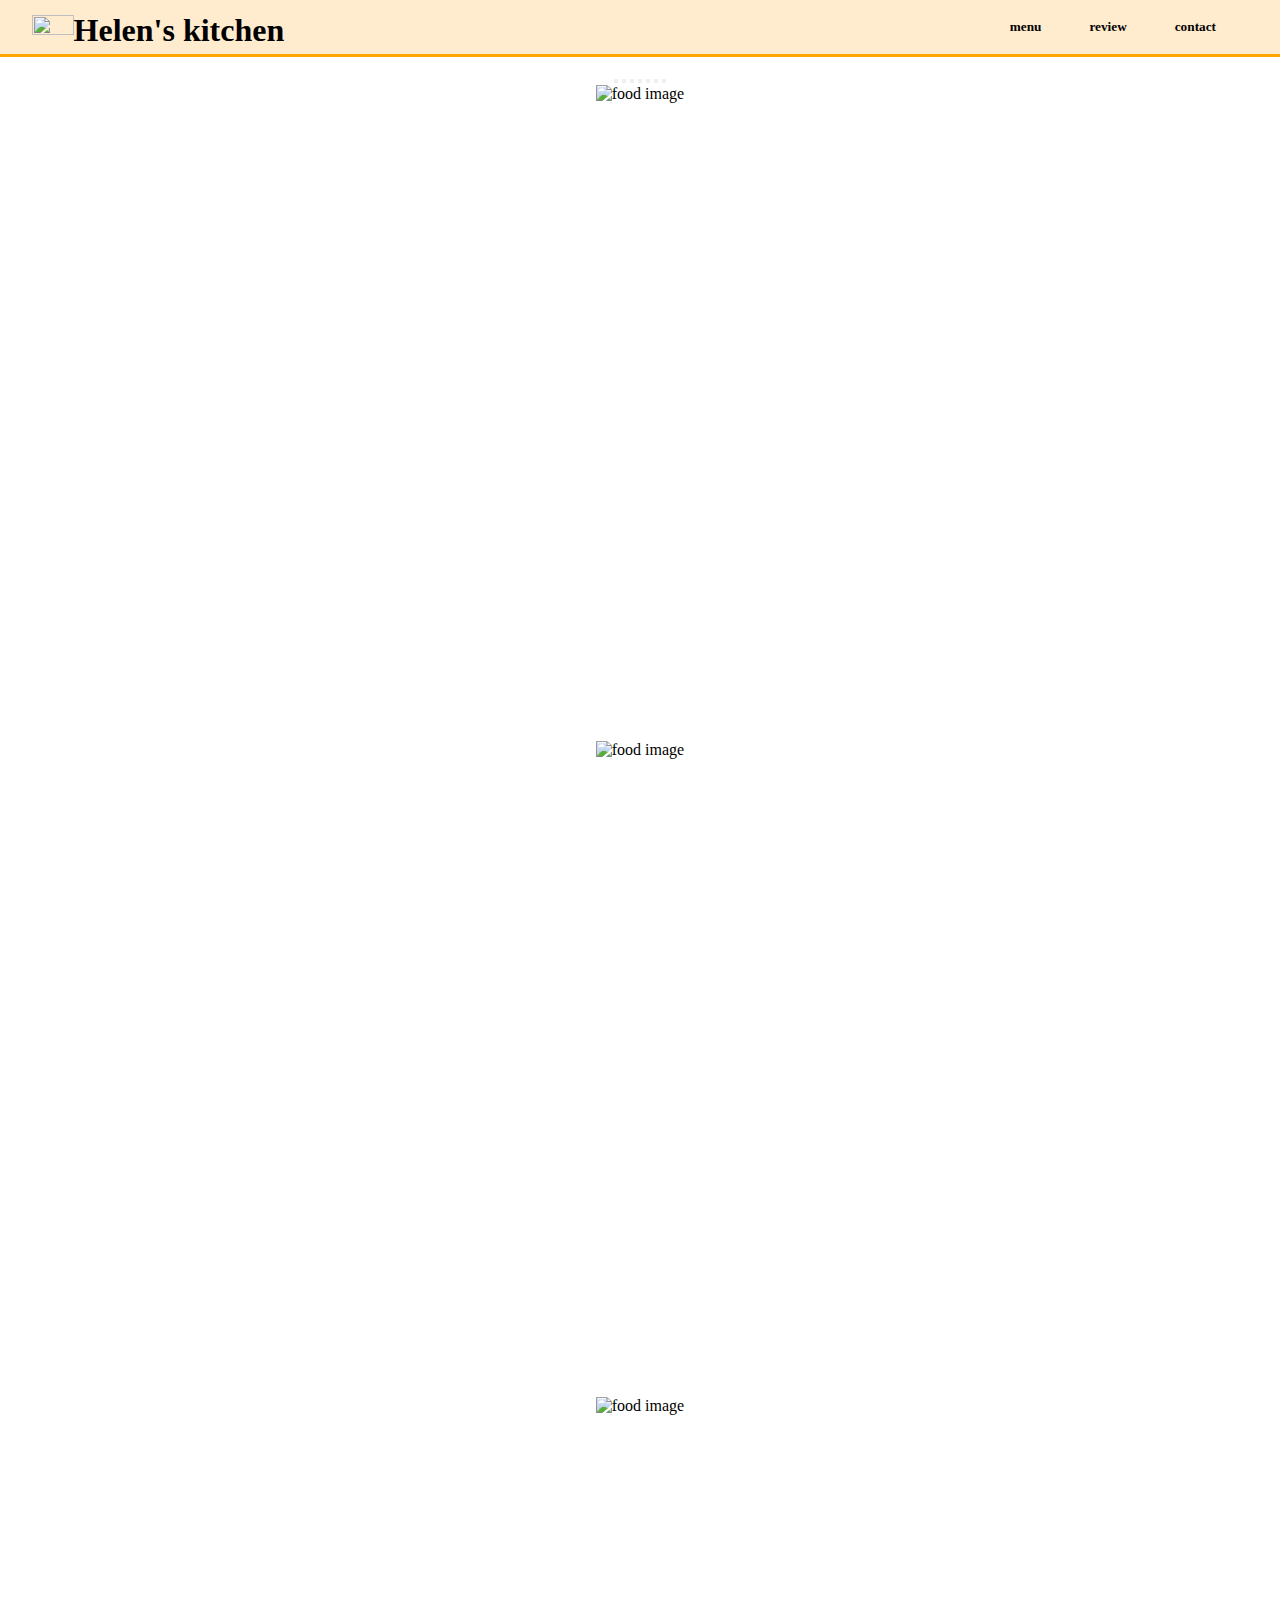
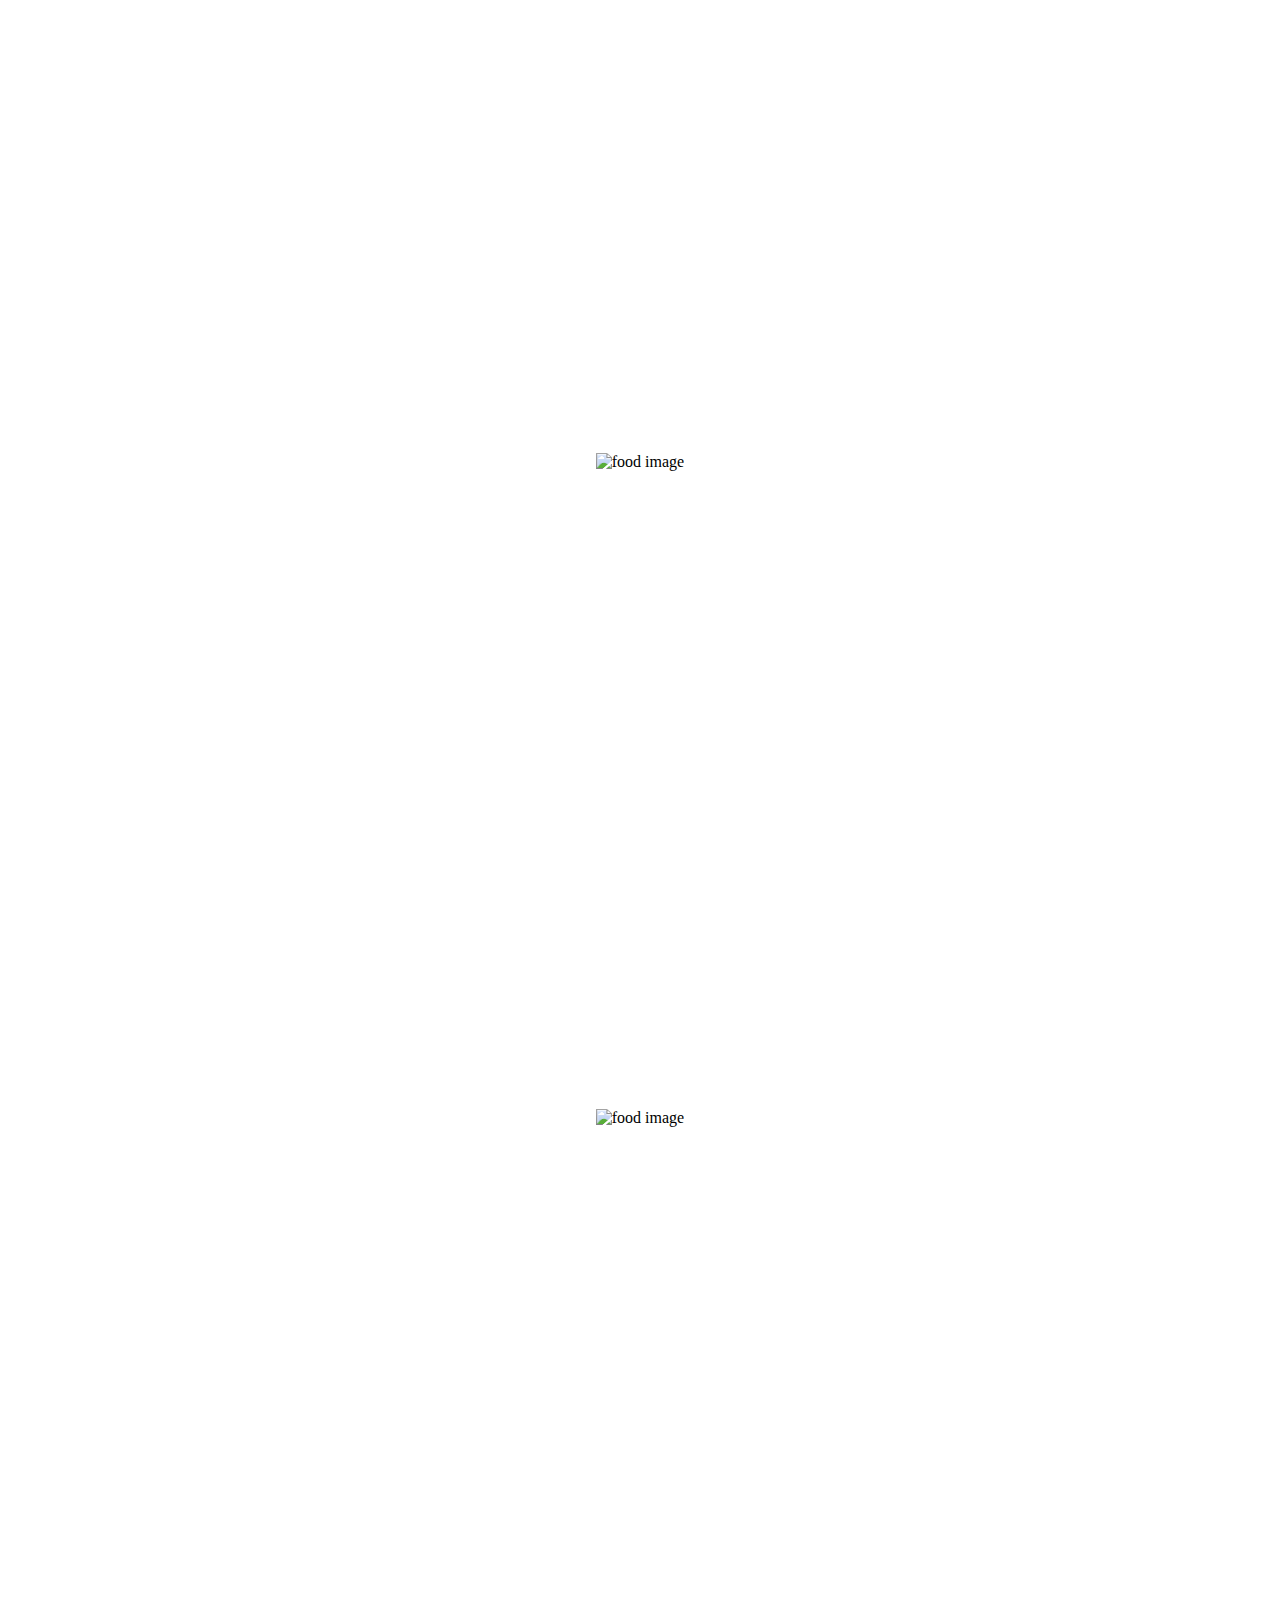
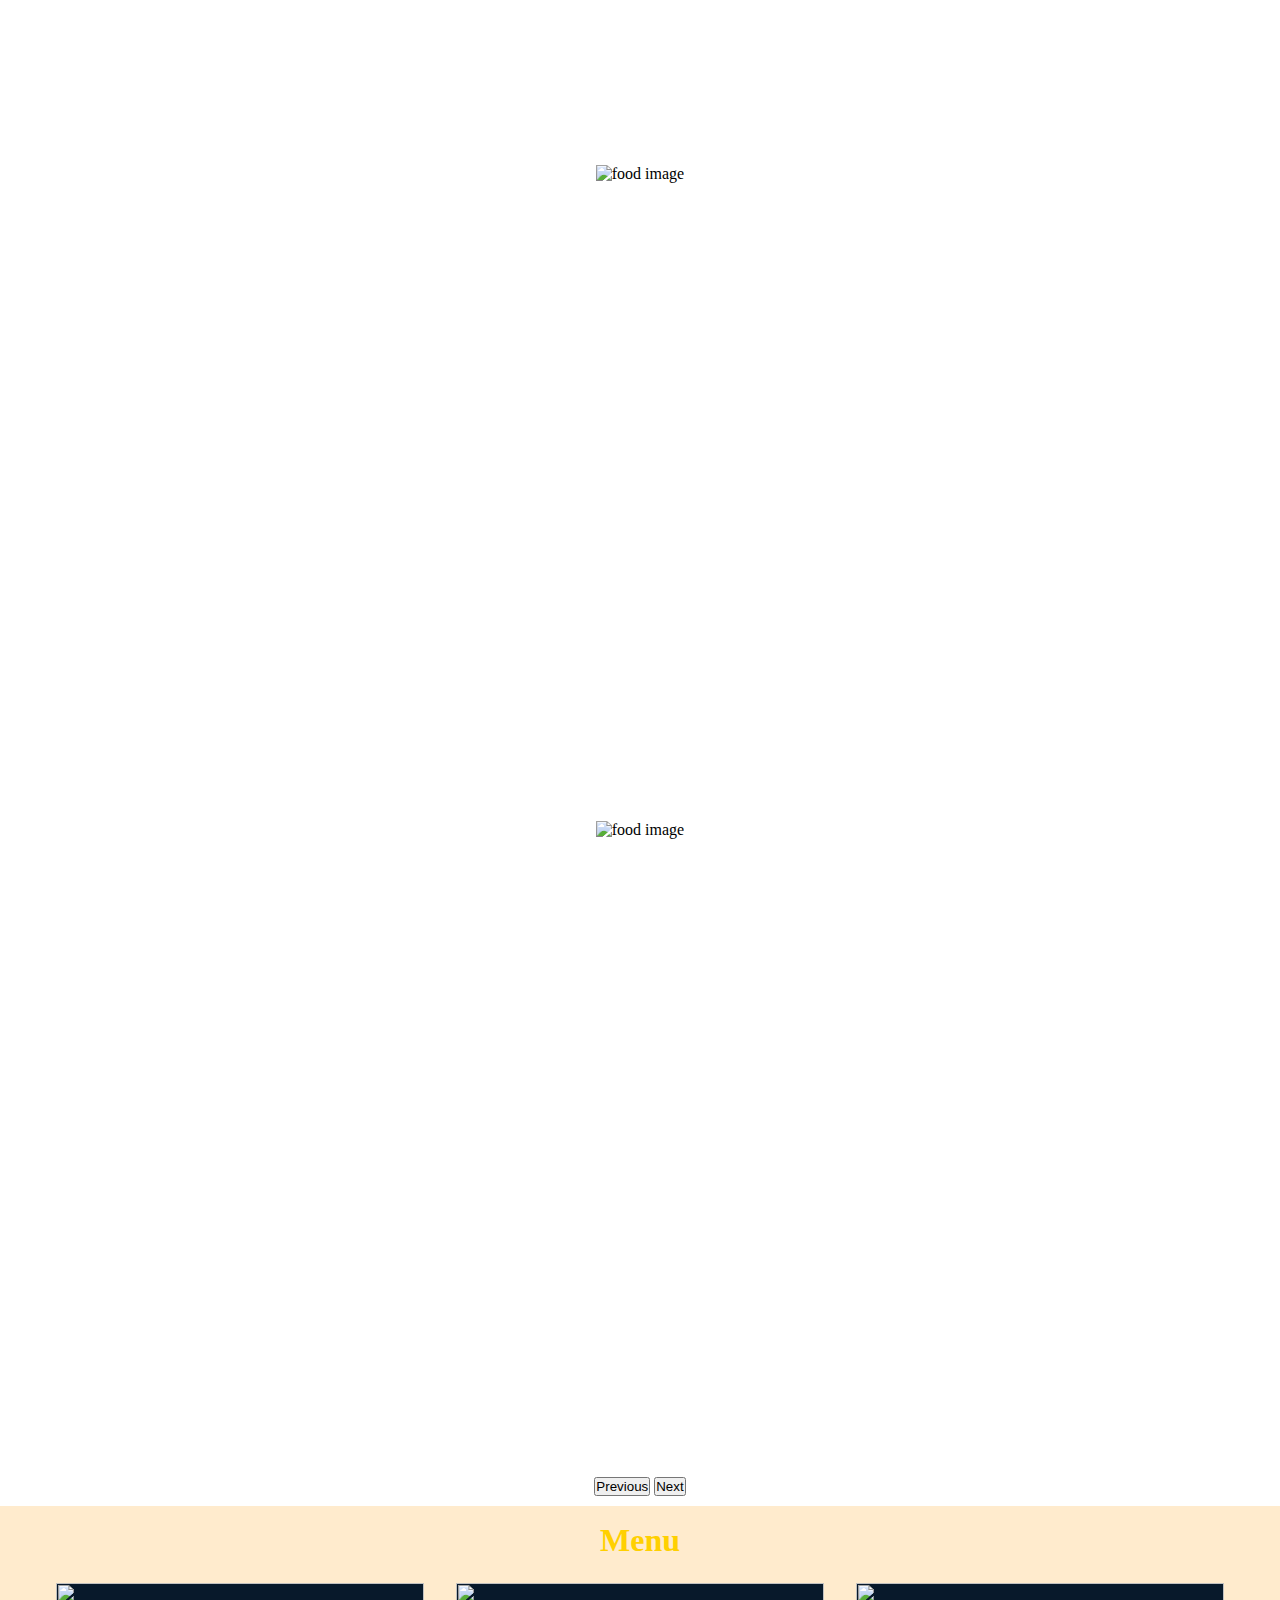
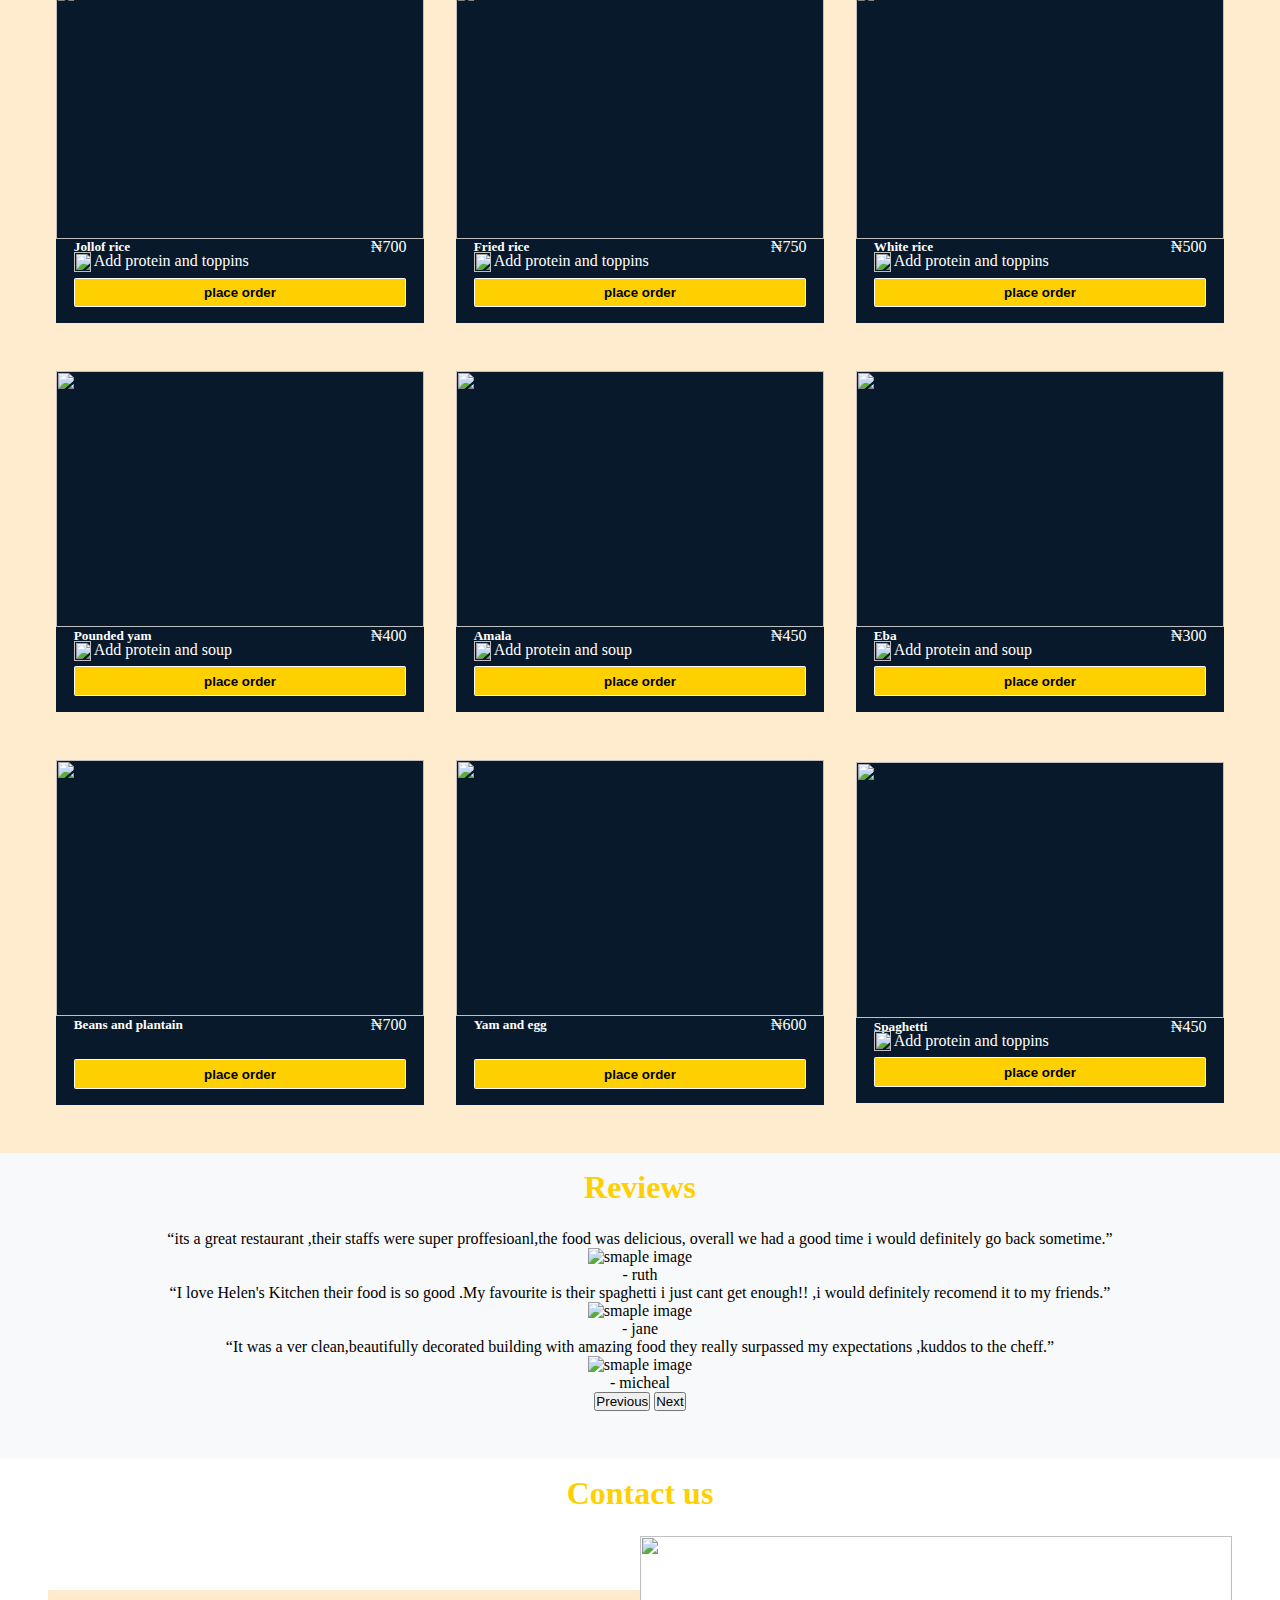
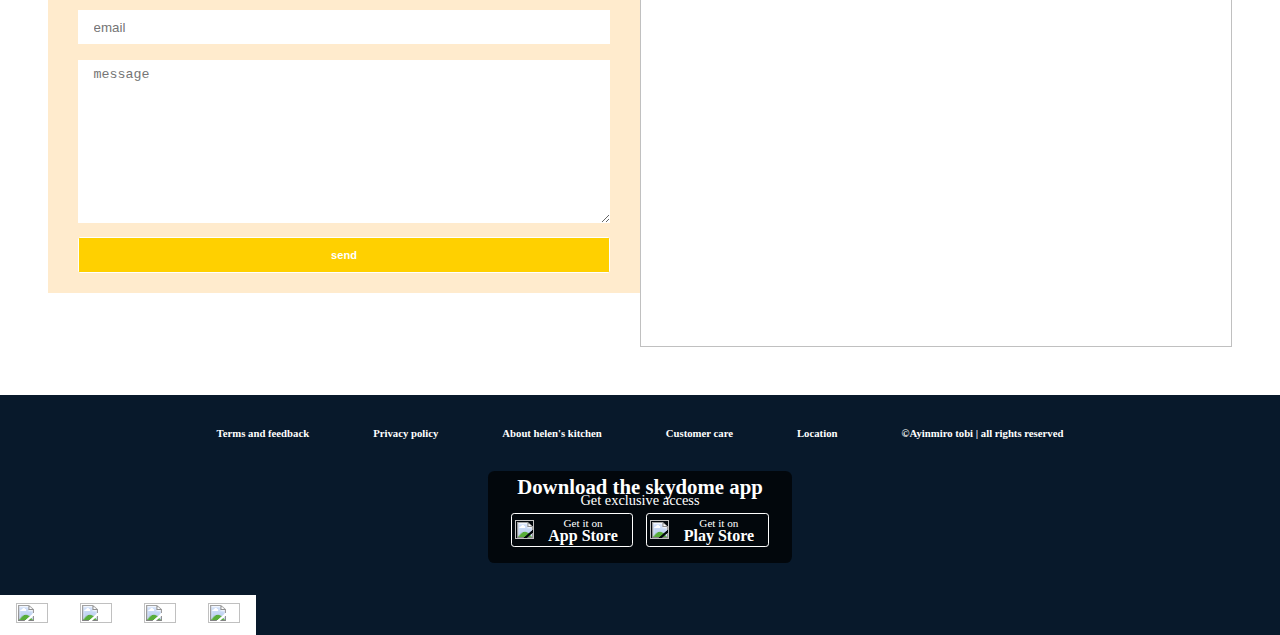
==== commit b9555eb5: "Update index.html" ====
--- a/index.html
+++ b/index.html
@@ -323,7 +323,7 @@
                         alt="smaple image"
                       />
                     </div>
-                    <p class="text-gray-500">- samuel</p>
+                    <p class="text-gray-500">- ruth</p>
                   </div>
                   <div class="carousel-item relative float-left w-full text-center">
                     <p class="text-xl italic mx-auto text-gray-700 max-w-4xl">
@@ -336,7 +336,7 @@
                         alt="smaple image"
                       />
                     </div>
-                    <p class="text-gray-500">- Ayo</p>
+                    <p class="text-gray-500">- jane</p>
                   </div>
                   <div class="carousel-item relative float-left w-full text-center">
                     <p class="text-xl italic mx-auto text-gray-700 max-w-4xl">
@@ -349,7 +349,7 @@
                         alt="smaple image"
                       />
                     </div>
-                    <p class="text-gray-500">- sarah oladeji</p>
+                    <p class="text-gray-500">- micheal</p>
                   </div>
                 </div>
                 <button
@@ -554,49 +554,49 @@
                 <form action="">
                   <div class="proteins">
                     <div class="prot">
-                      <input class="meat" type="checkbox" name="300" id="meat">
+                      <input class="meat-s" type="checkbox" name="300" id="meat-s">
                       <div>
-                        <label for="meat">Meat</label>
-                        <label for="meat" class="prot-price">&#8358;300</label>
+                        <label for="meat-s">Meat</label>
+                        <label for="meat-s" class="prot-price">&#8358;300</label>
                       </div>
                       
                     </div>
                     <div class="prot">
-                      <input class="fish" type="checkbox" name="300" id="fish">
+                      <input class="fish-s" type="checkbox" name="300" id="fish-s">
                       <div>
-                        <label for="fish">Fish</label>
-                        <label for="fish" class="prot-price">&#8358;300</label>
+                        <label for="fish-s">Fish</label>
+                        <label for="fish-s" class="prot-price">&#8358;300</label>
                       </div>
                     </div>
                     <div class="prot">
-                      <input class="chicken" type="checkbox" name="550" id="chicken">
+                      <input class="chicken-s" type="checkbox" name="500" id="chicken-s">
                       <div>
-                        <label for="chicken">Chicken</label>
-                        <label for="chicken" class="prot-price">&#8358;500</label>
+                        <label for="chicken-s">Chicken</label>
+                        <label for="chicken-s" class="prot-price">&#8358;500</label>
                       </div>
                     </div>
                   </div>
                   <h4>Select toppings</h4>
                   <div class="toppings">
                       <div class="topp">
-                        <input class="plantain"  type="checkbox" name="350" id="plantain">
+                        <input class="plantain-s"  type="checkbox" name="350" id="plantain-s">
                         <div>
-                            <label for="plantain">Vegetable</label for="">
-                            <label for="plantain" class="prot-price">&#8358;350</label>
+                            <label for="plantain-s">Vegetable</label for="">
+                            <label for="plantain-s" class="prot-price">&#8358;350</label>
                           </div>
                       </div>
                       <div class="topp">
-                        <input class="salad" type="checkbox" name="300" id="salad">
+                        <input class="salad-s" type="checkbox" name="300" id="salad-s">
                         <div>
-                          <label for="salad">Egusi</label>
-                          <label for="salad" class="prot-price">&#8358;300</label>
+                          <label for="salad-s">Egusi</label>
+                          <label for="salad-s" class="prot-price">&#8358;300</label>
                         </div>
                       </div>
                       <div class="topp">
-                        <input class="moimoi" type="checkbox" name="350" id="moimoi">
+                        <input class="moimoi-s" type="checkbox" name="350" id="moimoi-s">
                         <div>
-                          <label for="moimoi">Okraw</label>
-                          <label for="moimoi" class="prot-price">&#8358;350</label>
+                          <label for="moimoi-s">Okraw</label>
+                          <label for="moimoi-s" class="prot-price">&#8358;350</label>
                         </div>
                       </div>
                   </div>
@@ -658,4 +658,4 @@
     <script src="https://cdn.jsdelivr.net/npm/tw-elements/dist/js/index.min.js"></script>
     <script src="script.js"></script>
 </body>
-</html>+</html>
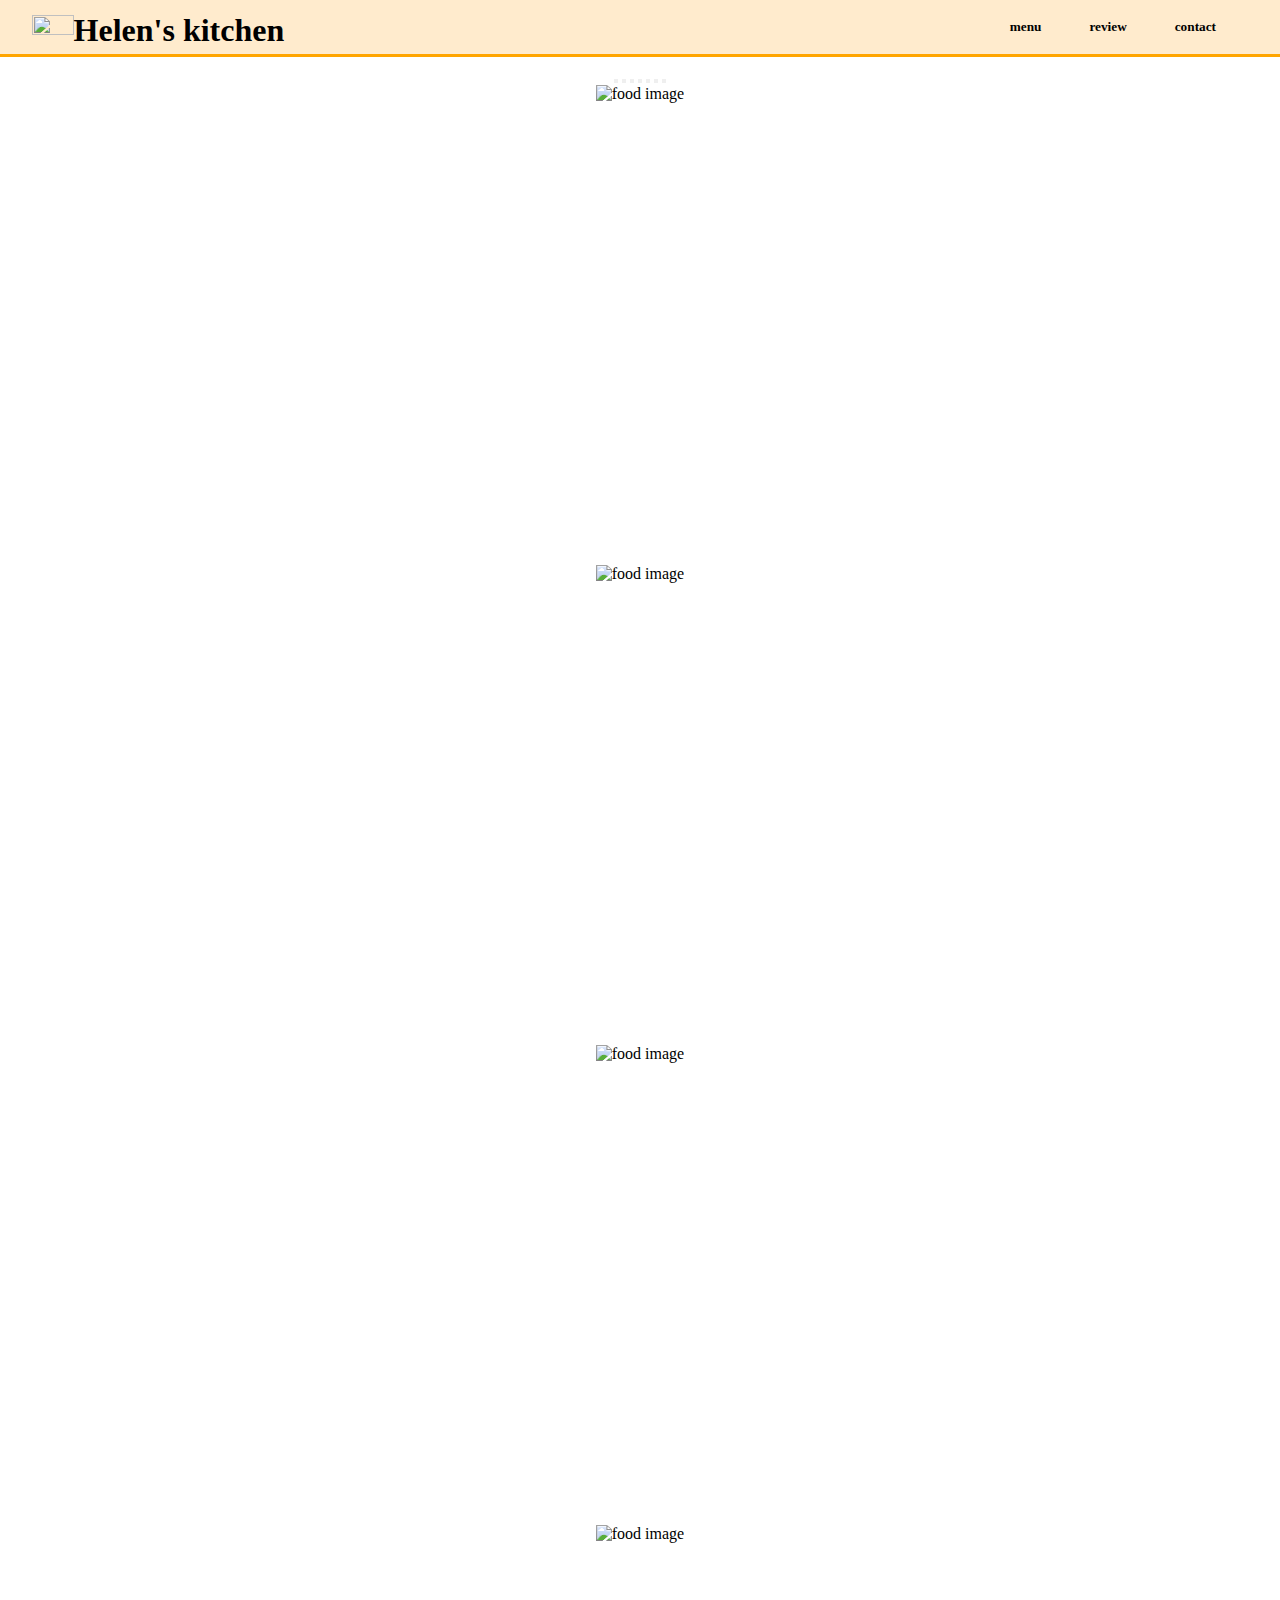
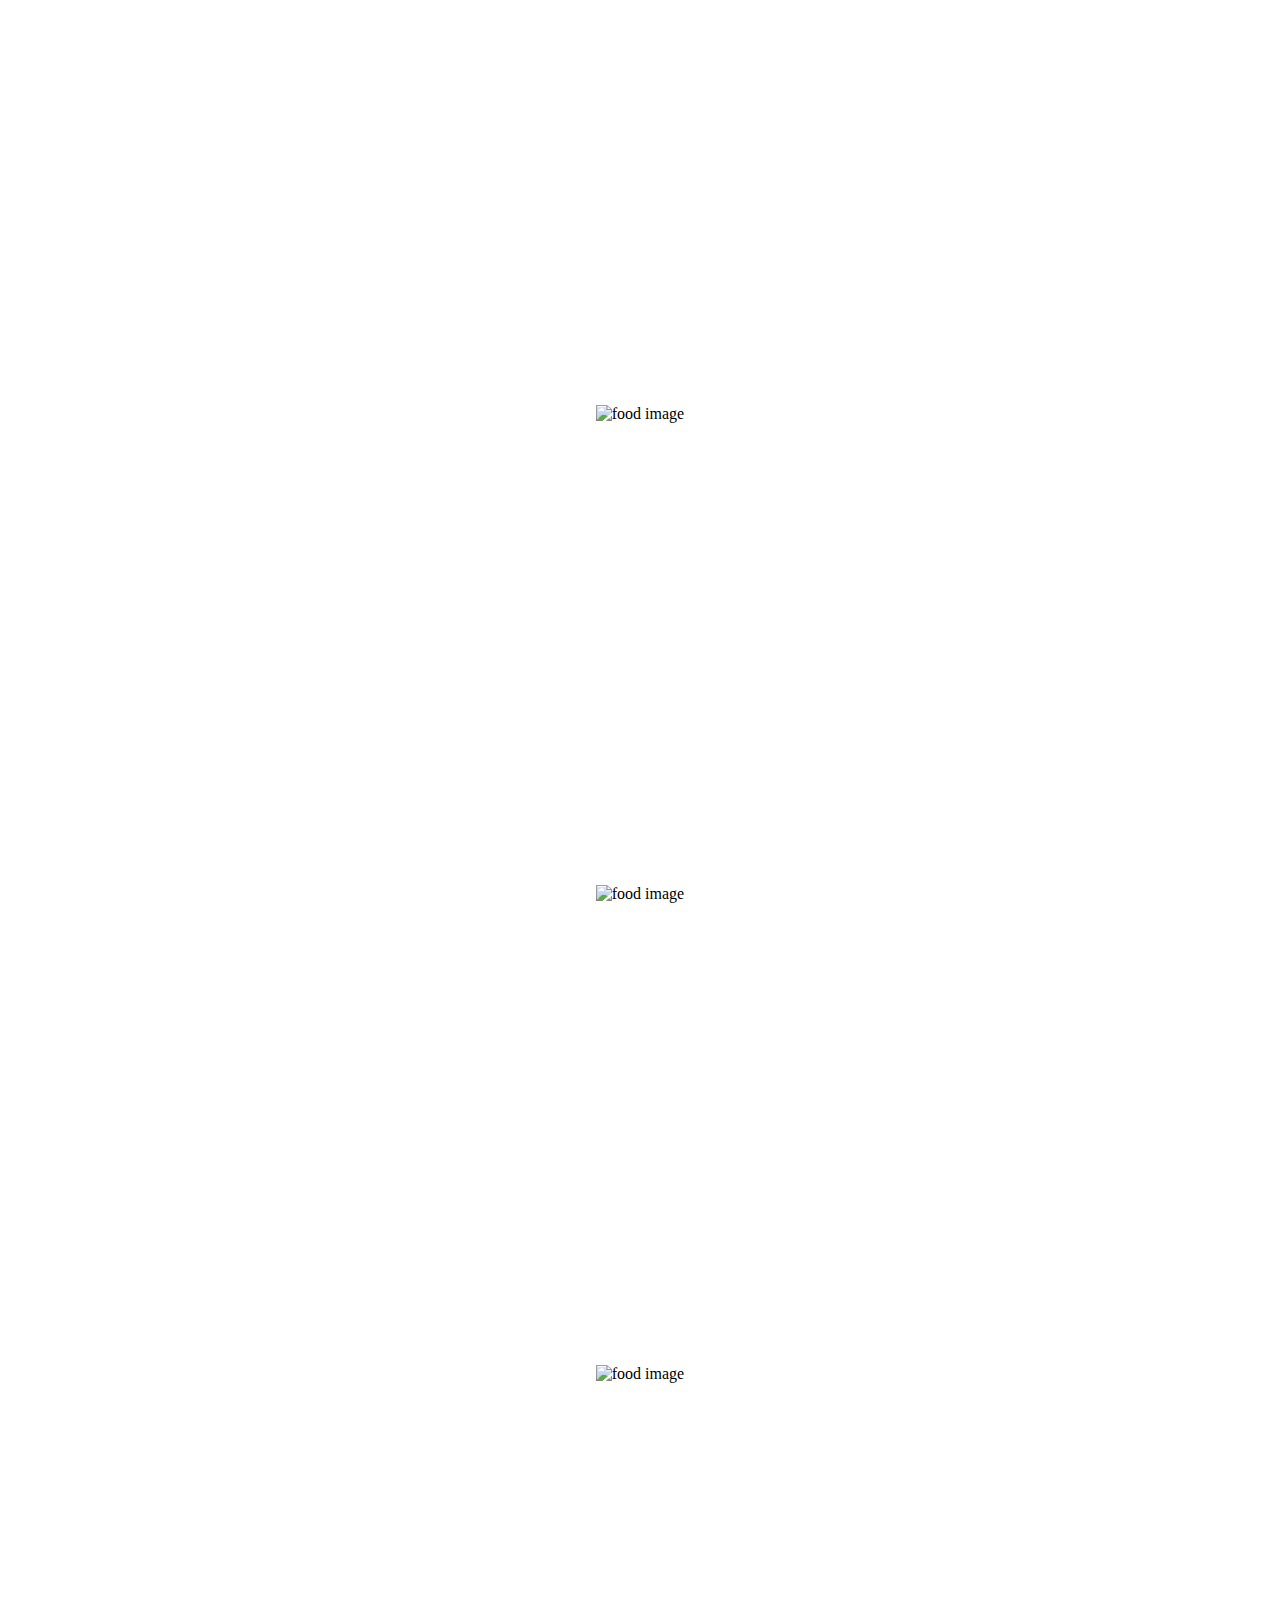
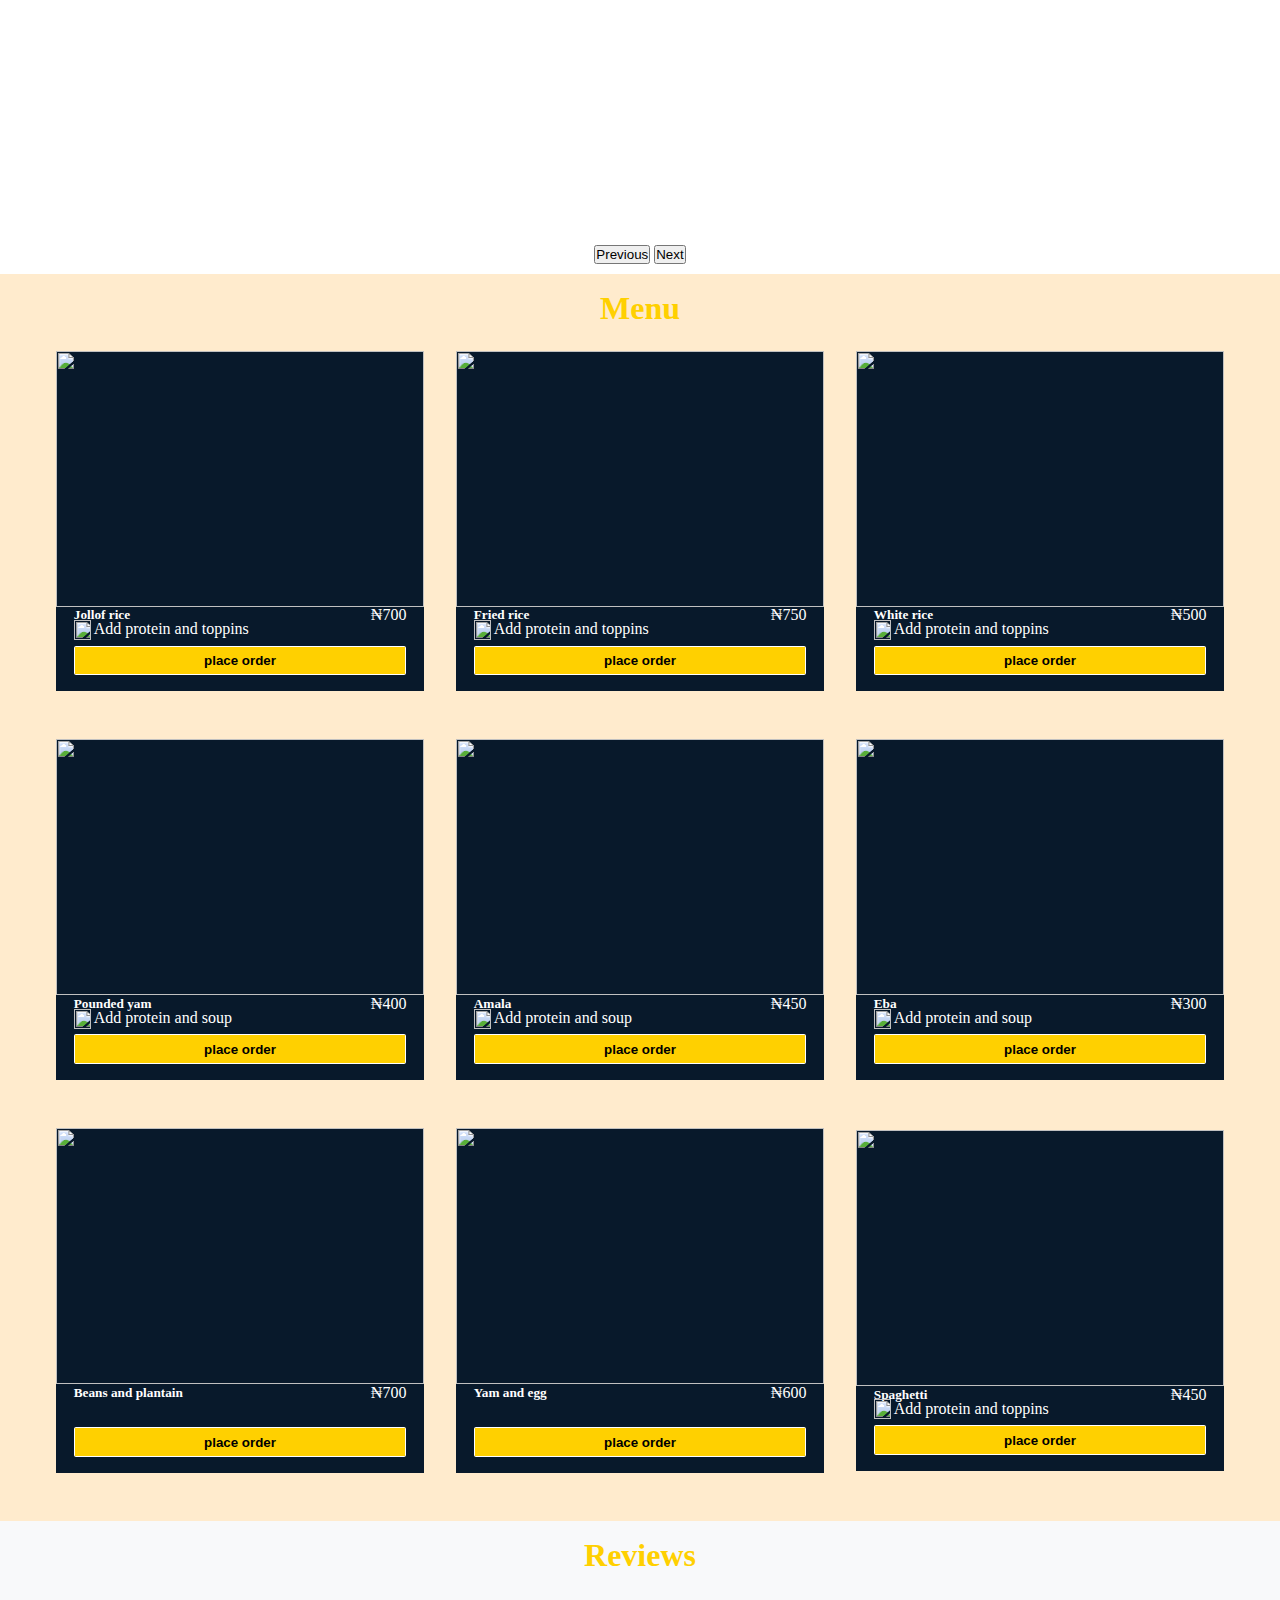
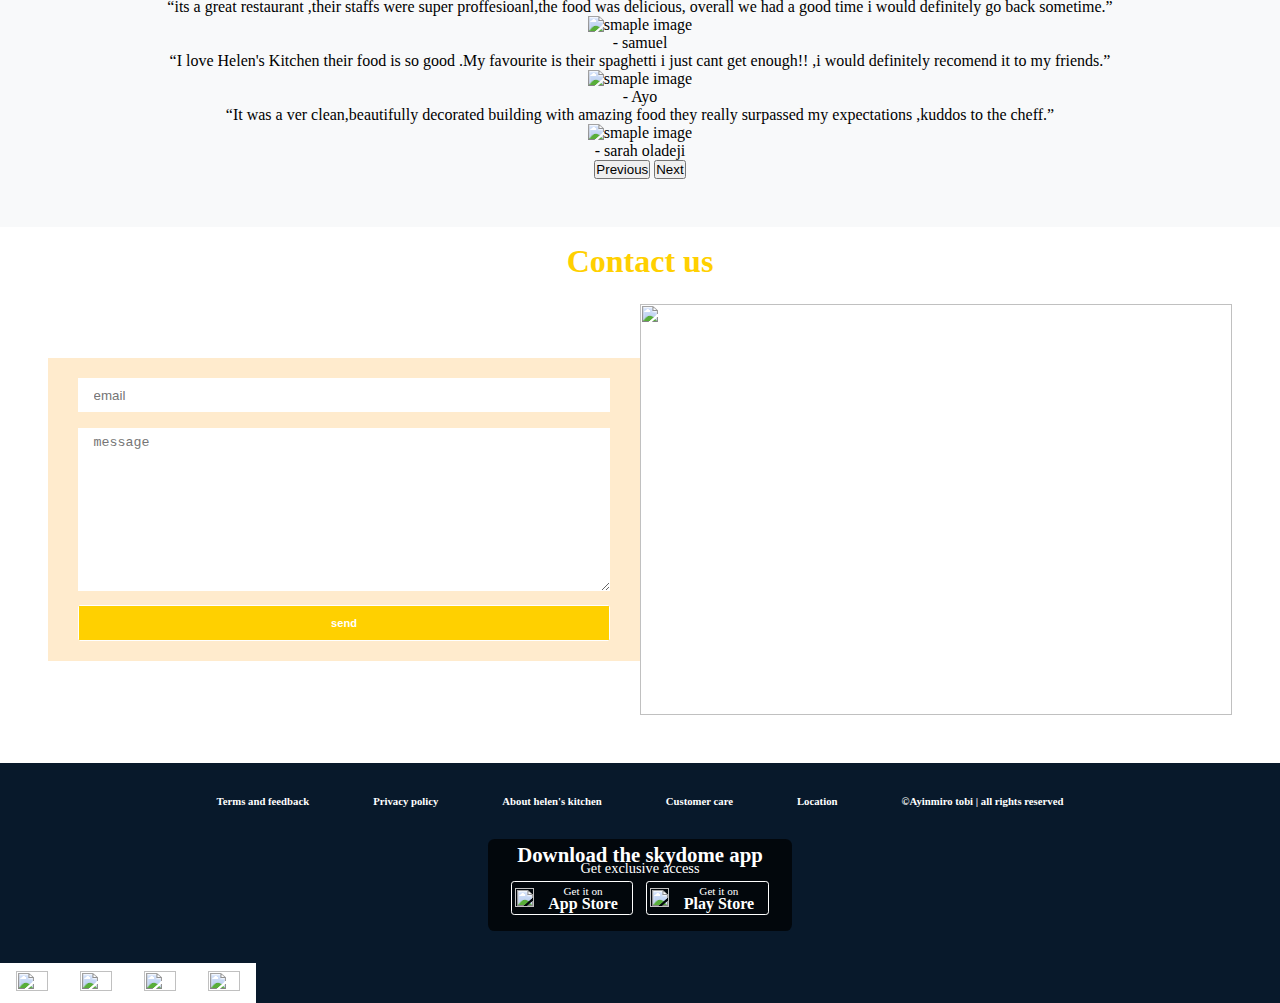
==== commit 2aa06e25: "Add files via upload" ====
--- a/index.html
+++ b/index.html
@@ -121,7 +121,7 @@
                 <div class="addbtn">
                   <img src="images/plus-sign.png" alt="">
                 </div>
-                <p>Add protein and toppins</p>
+                <p class="riceaddbtn">Add protein and toppins</p>
               </div>  
             </div>         
             <div class="btncontainer">
@@ -144,7 +144,7 @@
                 <div class="addbtn">
                   <img src="images/plus-sign.png" alt="">
                 </div>
-                <p>Add protein and toppins</p>
+                <p class="riceaddbtn">Add protein and toppins</p>
               </div>  
             </div>         
             <div class="btncontainer">
@@ -167,7 +167,7 @@
                 <div class="addbtn">
                   <img src="images/plus-sign.png" alt="">
                 </div>
-                <p>Add protein and toppins</p>
+                <p class="riceaddbtn">Add protein and toppins</p>
               </div>  
             </div>         
             <div class="btncontainer">
@@ -192,7 +192,7 @@
                 <div class="addsoupbtn">
                   <img src="images/plus-sign.png" alt="">
                 </div>
-                <p>Add protein and soup</p>
+                <p class="soupaddbtn">Add protein and soup</p>
               </div>  
             </div>         
             <div class="soupbtn">
@@ -215,7 +215,7 @@
                 <div class="addsoupbtn">
                   <img src="images/plus-sign.png" alt="">
                 </div>
-                <p>Add protein and soup</p>
+                <p class="soupaddbtn">Add protein and soup</p>
               </div>  
             </div>         
             <div class="soupbtn">
@@ -238,7 +238,7 @@
                 <div class="addsoupbtn">
                   <img src="images/plus-sign.png" alt="">
                 </div>
-                <p>Add protein and soup</p>
+                <p class="soupaddbtn">Add protein and soup</p>
               </div>  
             </div>         
             <div class="soupbtn">
@@ -298,7 +298,7 @@
                 <div class="addbtn">
                   <img src="images/plus-sign.png" alt="">
                 </div>
-                <p>Add protein and toppins</p>
+                <p class="riceaddbtn">Add protein and toppins</p>
               </div>  
             </div>         
             <div class="btncontainer">
@@ -323,7 +323,7 @@
                         alt="smaple image"
                       />
                     </div>
-                    <p class="text-gray-500">- ruth</p>
+                    <p class="text-gray-500">- samuel</p>
                   </div>
                   <div class="carousel-item relative float-left w-full text-center">
                     <p class="text-xl italic mx-auto text-gray-700 max-w-4xl">
@@ -336,7 +336,7 @@
                         alt="smaple image"
                       />
                     </div>
-                    <p class="text-gray-500">- jane</p>
+                    <p class="text-gray-500">- Ayo</p>
                   </div>
                   <div class="carousel-item relative float-left w-full text-center">
                     <p class="text-xl italic mx-auto text-gray-700 max-w-4xl">
@@ -349,7 +349,7 @@
                         alt="smaple image"
                       />
                     </div>
-                    <p class="text-gray-500">- micheal</p>
+                    <p class="text-gray-500">- sarah oladeji</p>
                   </div>
                 </div>
                 <button
@@ -569,7 +569,7 @@
                       </div>
                     </div>
                     <div class="prot">
-                      <input class="chicken-s" type="checkbox" name="500" id="chicken-s">
+                      <input class="chicken-s" type="checkbox" name="550" id="chicken-s">
                       <div>
                         <label for="chicken-s">Chicken</label>
                         <label for="chicken-s" class="prot-price">&#8358;500</label>
@@ -658,4 +658,4 @@
     <script src="https://cdn.jsdelivr.net/npm/tw-elements/dist/js/index.min.js"></script>
     <script src="script.js"></script>
 </body>
-</html>
+</html>--- a/style.css
+++ b/style.css
@@ -18,7 +18,6 @@
 }
 /* nav section */
 nav {
-  background: #ffd000;
   background: blanchedalmond;
   border-bottom: 3px solid orange;
 }
@@ -75,7 +74,7 @@
 .cimg {
   width: 80%;
   margin: auto;
-  height: 41rem;
+  height: 35rem;
 }
 /* cards section */
 .cardwrapper {
@@ -557,13 +556,15 @@
 }
 /* @media only screen and (max-width: 1535px) { */
 @media only screen and (max-height: 1273px) {
+  .cimg{
+    height: 30rem;
+  }
 }
 @media only screen and (max-width: 1097px) {
   .cardimg {
     height: 11.7rem;
     margin-bottom: 0.4rem;
   }
-
   .cardcontainer button {
     padding: 0.3rem;
     margin: 0rem;
@@ -602,11 +603,11 @@
     margin-bottom: 0.4rem;
   }
 }
-@media only screen and (max-height: 590px) {
+@media only screen and (max-width: 754px) {
   .cimg {
     width: 90%;
     margin: auto;
-    height: 81vh;
+    height: 24rem;
   }
   .checkout,
   .soup{
@@ -616,7 +617,6 @@
     width: 90%;
     border-top: 1px solid black;
   }
-  
   .links {
     margin-right: 1rem;
   }
@@ -633,18 +633,93 @@
     border-right: 1px solid black;
   }
   .plainbtncontainer {
-    margin-top: 0rem;
+    margin-top: 0.6rem;
   }
   .plain{
     height:fit-content ;
     box-shadow: 0px 1px 3px #08192b;
   }
 }
-@media only screen and (max-width: 754px) {
+@media only screen and (max-width: 732px) {
+  .contactimg {
+    display: none;
+  }
+  .cardcontainer {
+    margin: 0.9rem;
+  }
+}
+@media only screen and (max-width: 722px) {
+  .phone h6 {
+    font-size: 0.86rem;
+  }
+  .phoneimg {
+    width: 1rem;
+    margin-right: 0.12rem;
+  }
+  .foodprice,
+  .foodpricenaira,
+  .reset {
+    font-size: 0.8rem;
+  }
+  .total {
+    padding: 0.34rem 0.56rem;
+  }
+  .proteinbtn button {
+    padding: 0.31rem 0.97rem;
+  }
+}
+@media only screen and (max-width: 713px) {
+  .checkout h4,
+  .soup h4 {
+    font-size: 1.1rem;
+    font-weight: bolder;
+  }
+  .protein h6 {
+    font-size: 0.8rem;
+  }
+  .prot label,
+  .topp label {
+    font-size: 0.8rem;
+  }
+  .total {
+    padding: 0.2rem 0.4rem;
+  }
+  .proteinbtn {
+    margin-top: 0.8rem;
+  }
+  .proteinbtn button {
+    padding: 0.2rem 0.4rem;
+  }
+}
+@media only screen and (max-width: 645px) {
+  .h1 {
+    margin-left: 0.7rem;
+  }
+  .h1 h1 {
+    font-size: 1.6rem;
+  }
+  .links h5 {
+    font-size: 1rem;
+  }
+  .nav-img {
+    width: 2.3rem;
+  }
+  .total {
+    margin-right: 0.8rem;
+  }
+}
+@media only screen and (max-width: 621px) {
+  .phonecontainer {
+    margin-left: 0.36rem;
+  }
+  .text-xl{
+    font-size: 1.1rem;
+  }
+}
+@media only screen and (max-height: 590px) {
   .cimg {
     width: 90%;
     margin: auto;
-    height: 81vh;
   }
   .checkout,
   .soup{
@@ -654,7 +729,6 @@
     width: 90%;
     border-top: 1px solid black;
   }
-  
   .links {
     margin-right: 1rem;
   }
@@ -678,83 +752,6 @@
     box-shadow: 0px 1px 3px #08192b;
   }
 }
-@media only screen and (max-width: 732px) {
-  .contactimg {
-    display: none;
-  }
-  .cardcontainer {
-    margin: 0.9rem;
-  }
-}
-@media only screen and (max-width: 722px) {
-  .phone h6 {
-    font-size: 0.86rem;
-  }
-  .phoneimg {
-    width: 1rem;
-    /* height: 1rem; */
-    margin-right: 0.12rem;
-  }
-  .foodprice,
-  .foodpricenaira,
-  .reset {
-    font-size: 0.8rem;
-  }
-  .total {
-    padding: 0.34rem 0.56rem;
-  }
-  .proteinbtn button {
-    padding: 0.31rem 0.97rem;
-  }
-}
-@media only screen and (max-width: 713px) {
-  .checkout h4,
-  .soup h4 {
-    font-size: 1.1rem;
-    font-weight: bolder;
-  }
-  .protein h6 {
-    font-size: 0.8rem;
-  }
-  .prot label,
-  .topp label {
-    font-size: 0.8rem;
-  }
-  .total {
-    padding: 0.2rem 0.4rem;
-  }
-  .proteinbtn {
-    margin-top: 0.8rem;
-  }
-  .proteinbtn button {
-    padding: 0.2rem 0.4rem;
-  }
-}
-@media only screen and (max-width: 645px) {
-  .h1 {
-    margin-left: 0.7rem;
-  }
-  .h1 h1 {
-    font-size: 1.6rem;
-  }
-  .links h5 {
-    font-size: 1rem;
-  }
-  .nav-img {
-    width: 2.3rem;
-  }
-  .total {
-    margin-right: 0.8rem;
-  }
-}
-@media only screen and (max-width: 621px) {
-  .phonecontainer {
-    margin-left: 0.36rem;
-  }
-  .text-xl{
-    font-size: 1.1rem;
-  }
-}
 @media only screen and (max-width: 569px) {
   .notice {
     margin-left: 0.3rem;
@@ -767,7 +764,6 @@
   .cimg {
     width: 95%;
     margin: auto;
-    height: 71vh;
   }
 }
 @media only screen and (max-width: 507px) {
@@ -801,7 +797,7 @@
     margin-left: 0.4rem;
   }
   .cimg {
-    height: 60vh;
+    height: 20rem;
   }
   .h1 h1 {
     font-size: 1.37rem;
@@ -814,6 +810,10 @@
   }
   .links {
     margin-right: 0.7rem;
+  }
+  .main2 h1{
+    margin-bottom: 0rem;
+    padding-bottom: 0rem;
   }
   .cardcontainer{
     width: 85%;
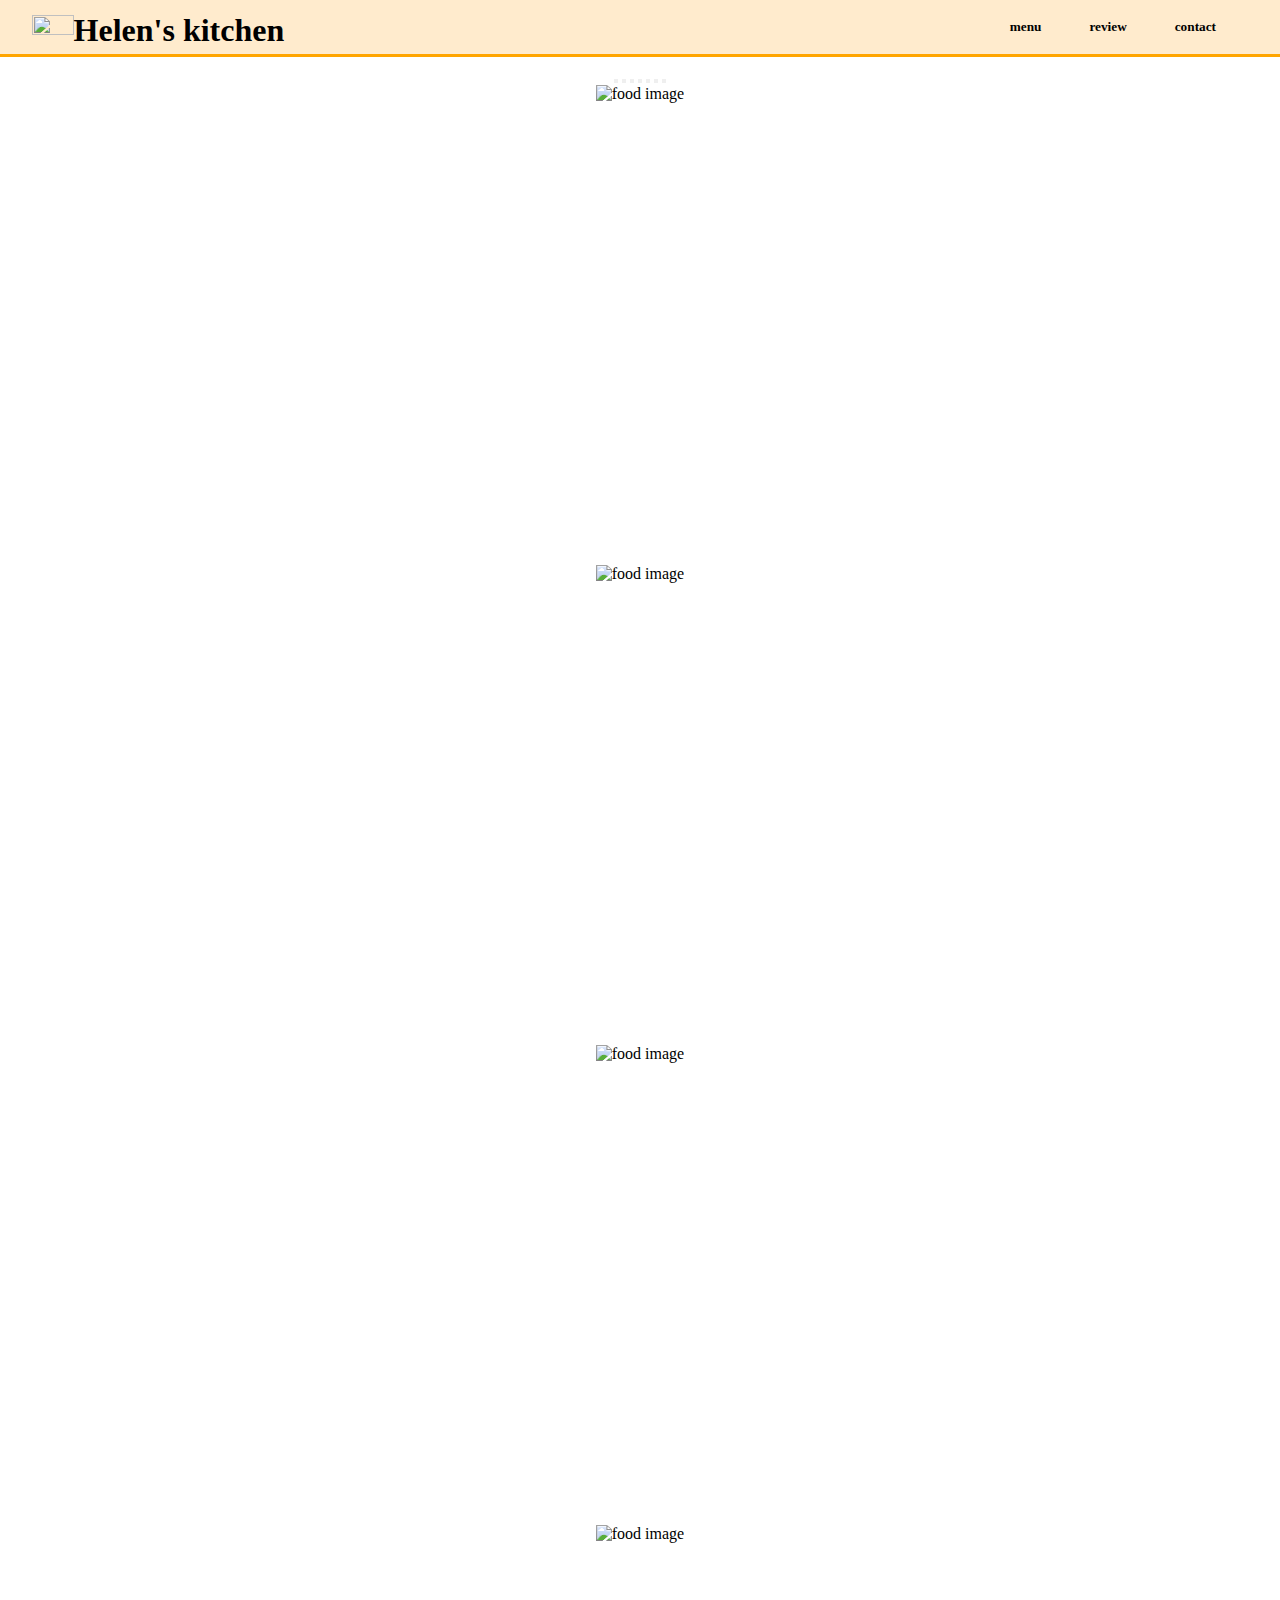
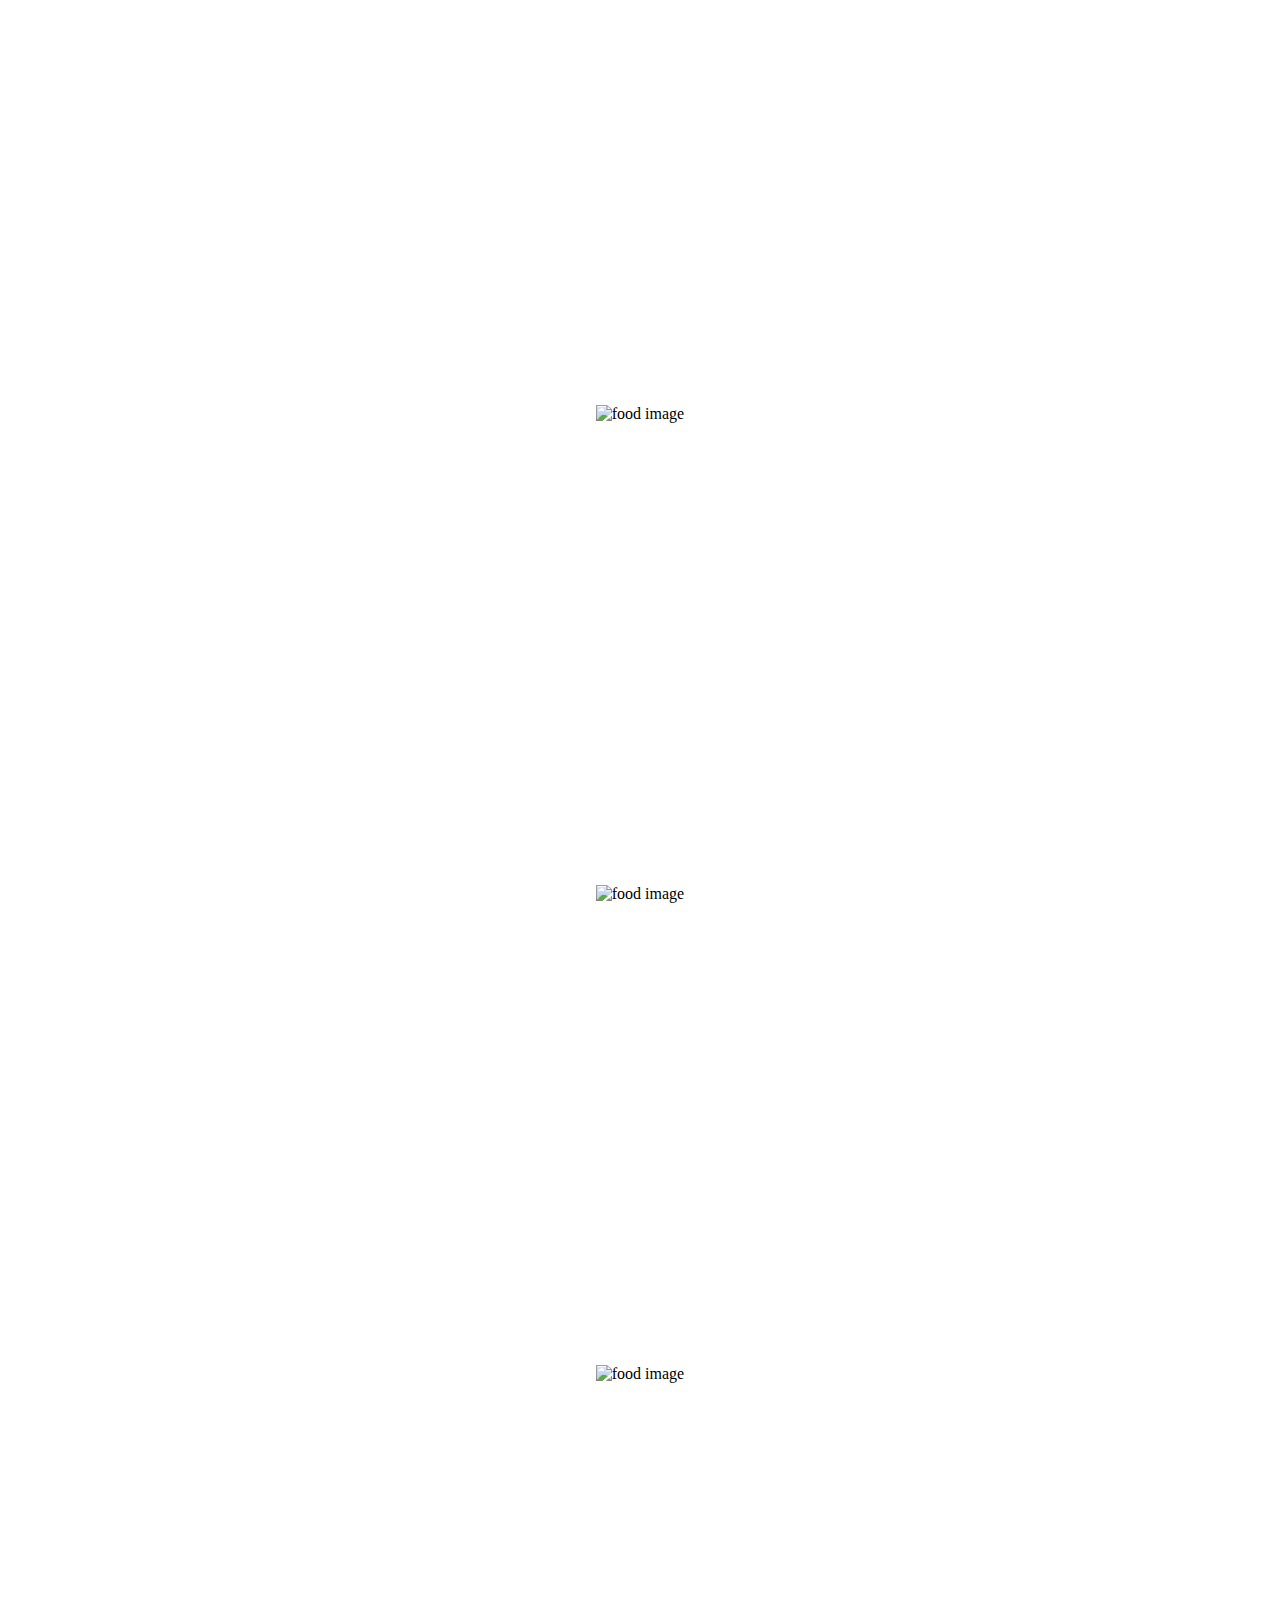
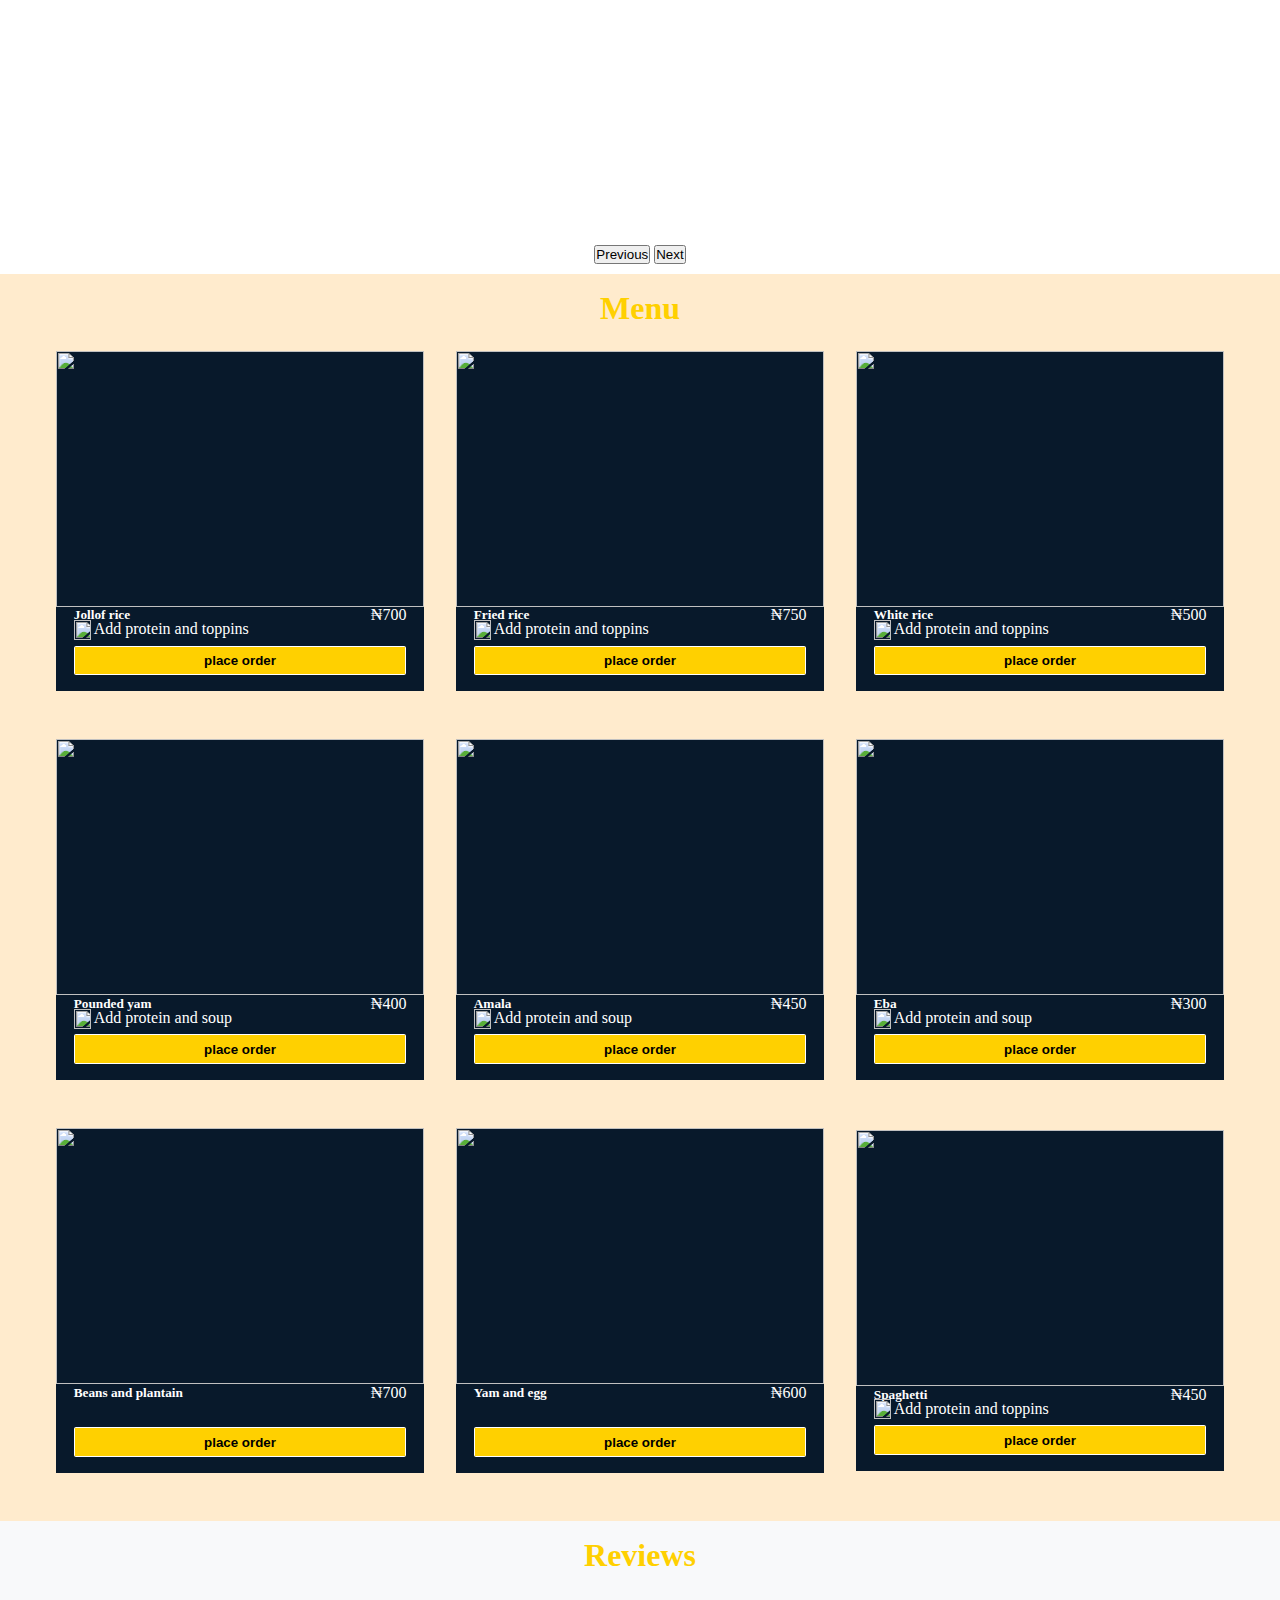
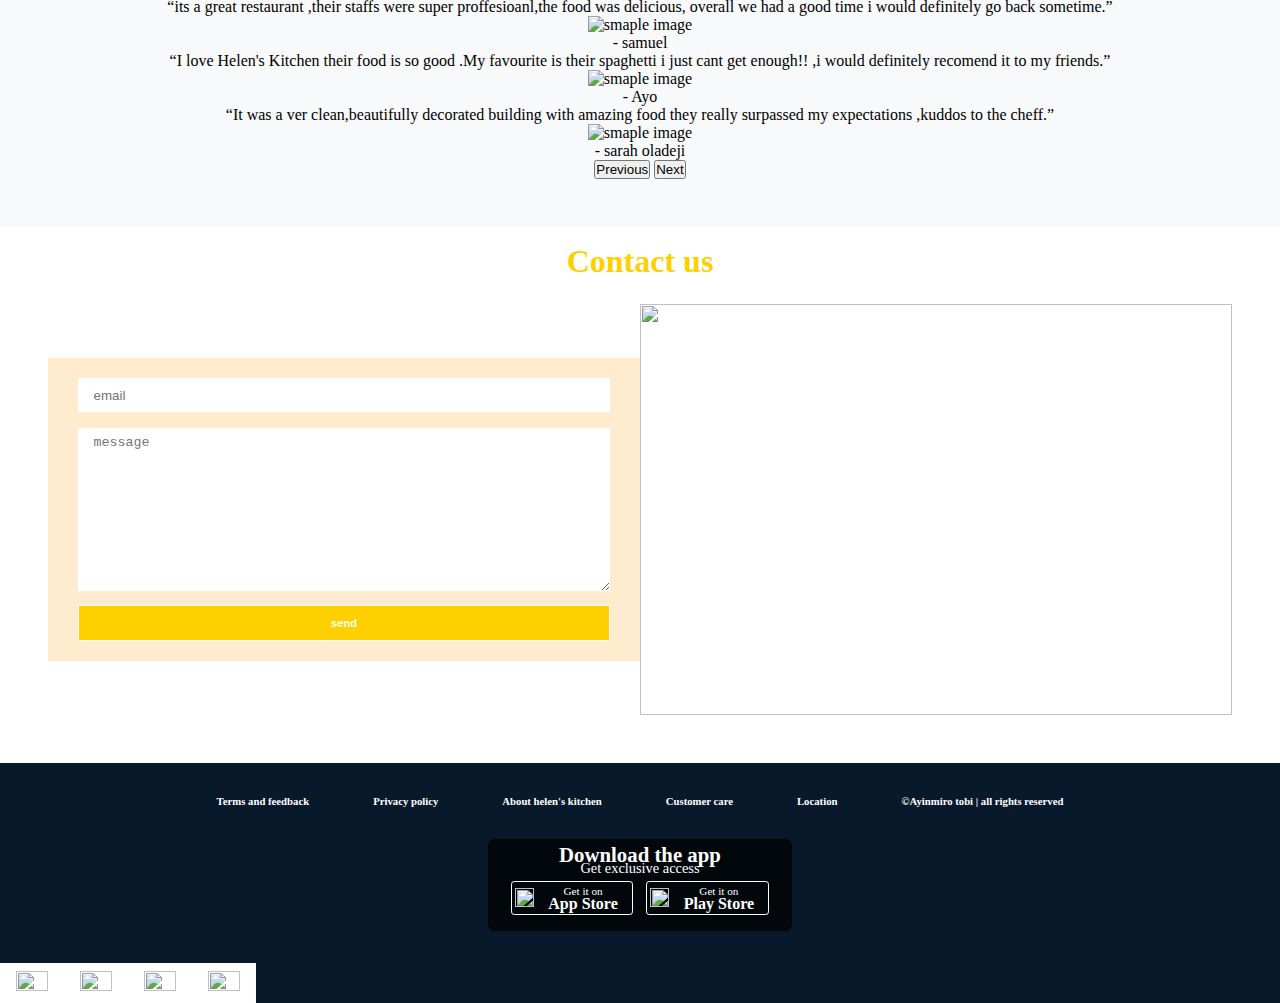
==== commit 121f3775: "Update index.html" ====
--- a/index.html
+++ b/index.html
@@ -405,7 +405,7 @@
           </div>
           <div class="smlinks">
             <div class="app-container">
-              <h2>Download the skydome app</h2>
+              <h2>Download the app</h2>
               <p>Get exclusive access</p>
               <div class="app-img-container">
                 <div class="app1 ">
@@ -658,4 +658,4 @@
     <script src="https://cdn.jsdelivr.net/npm/tw-elements/dist/js/index.min.js"></script>
     <script src="script.js"></script>
 </body>
-</html>+</html>
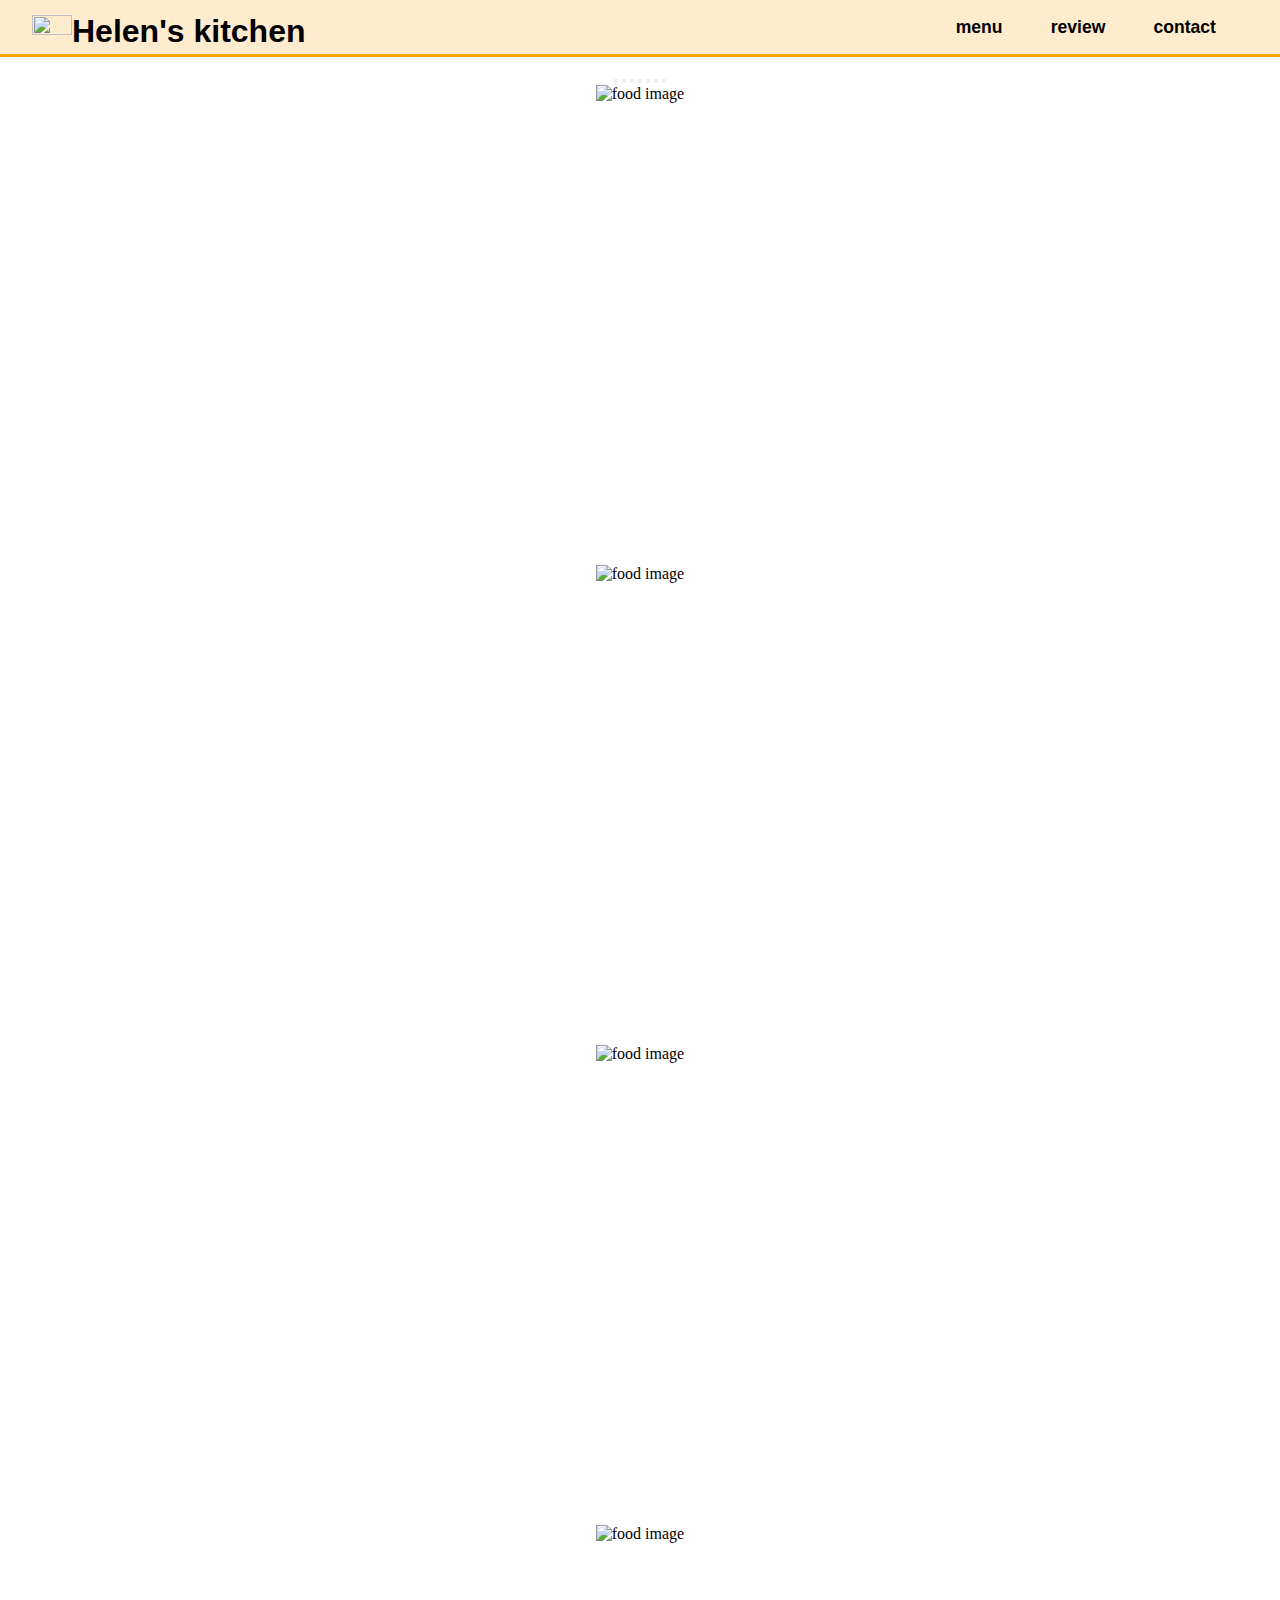
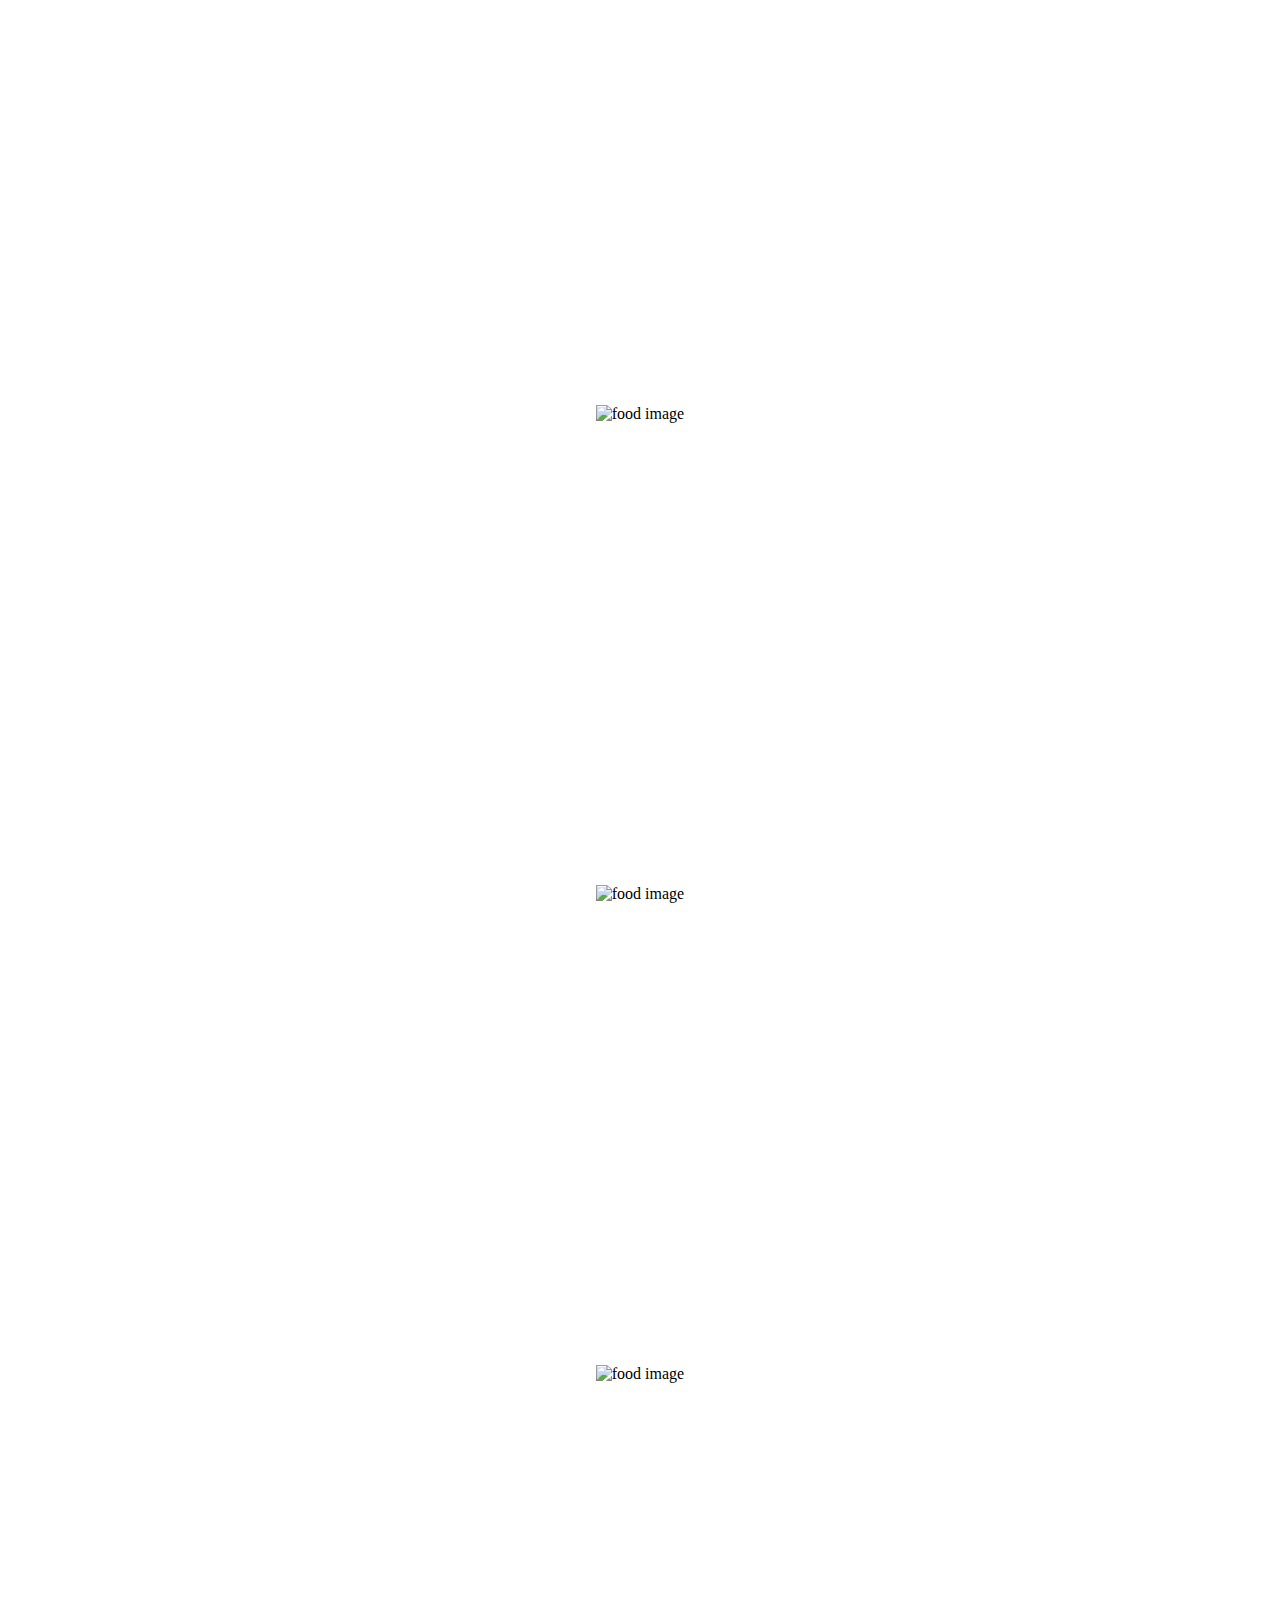
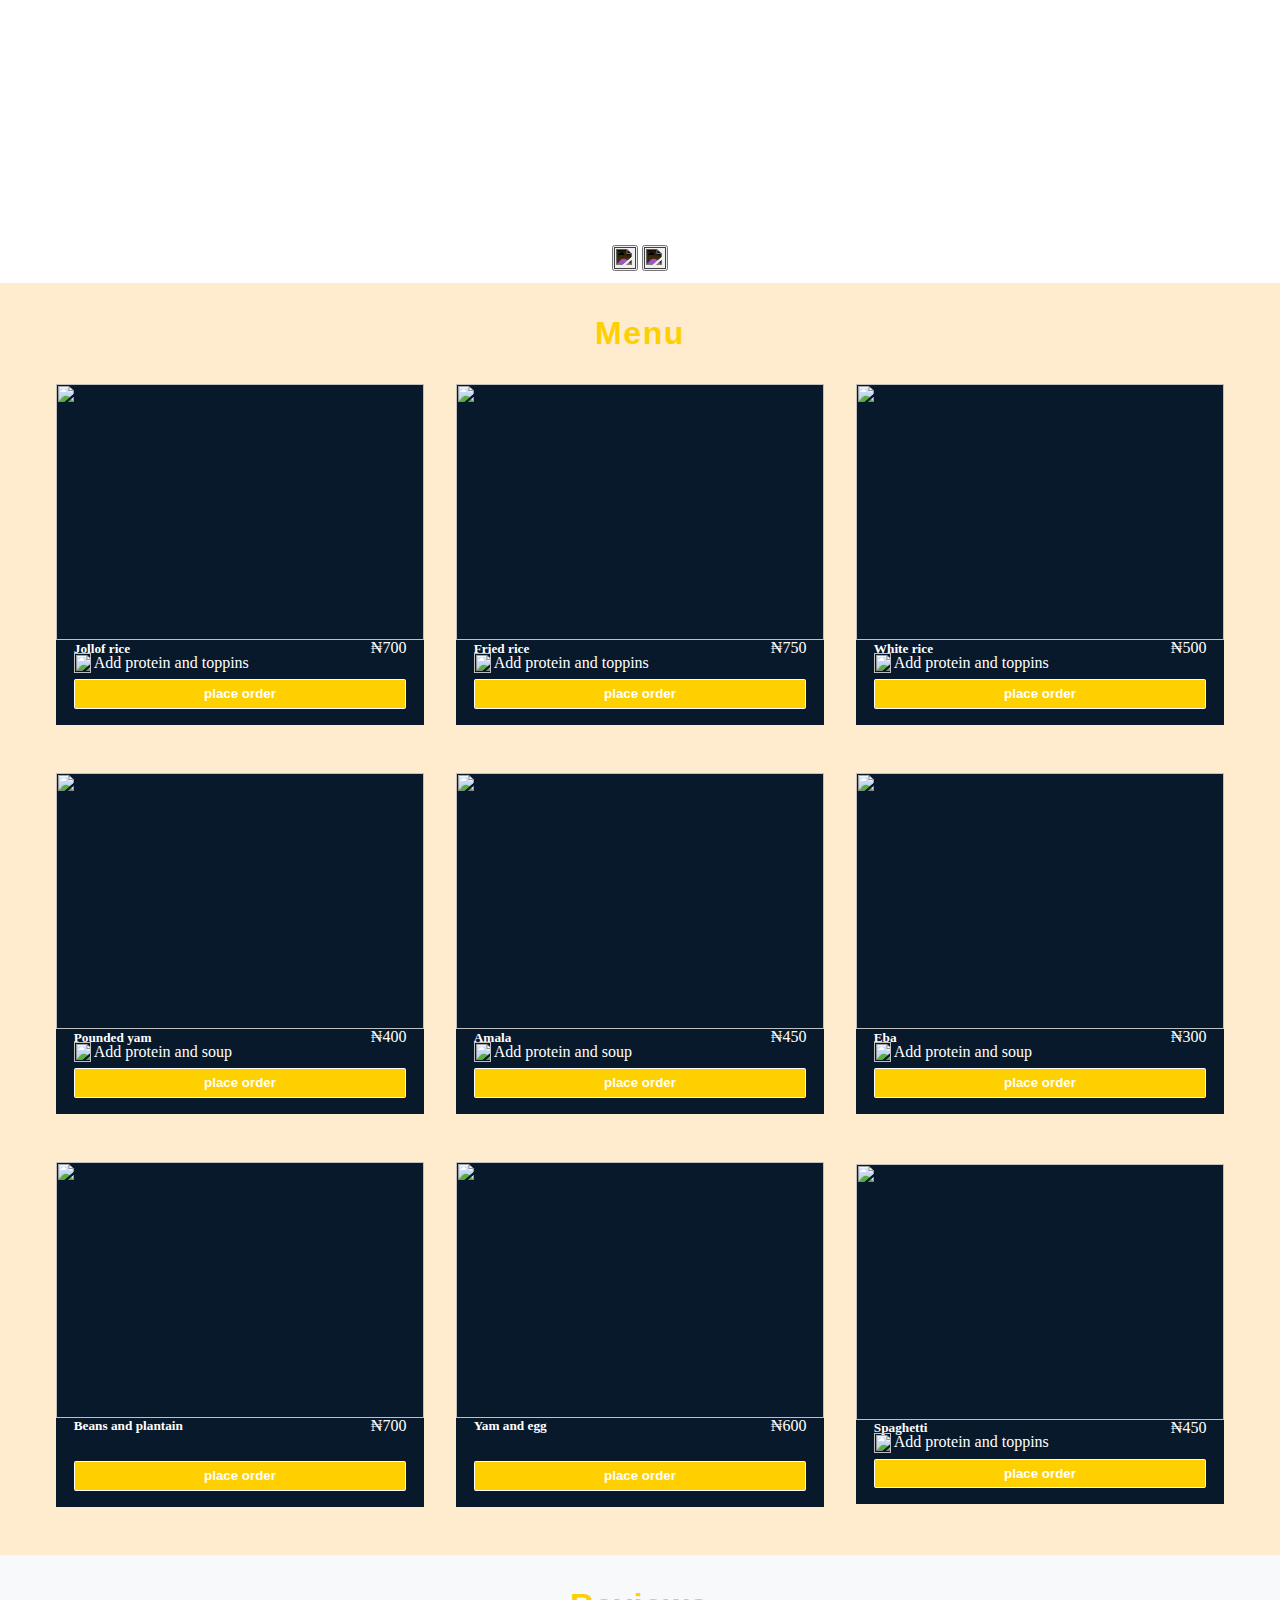
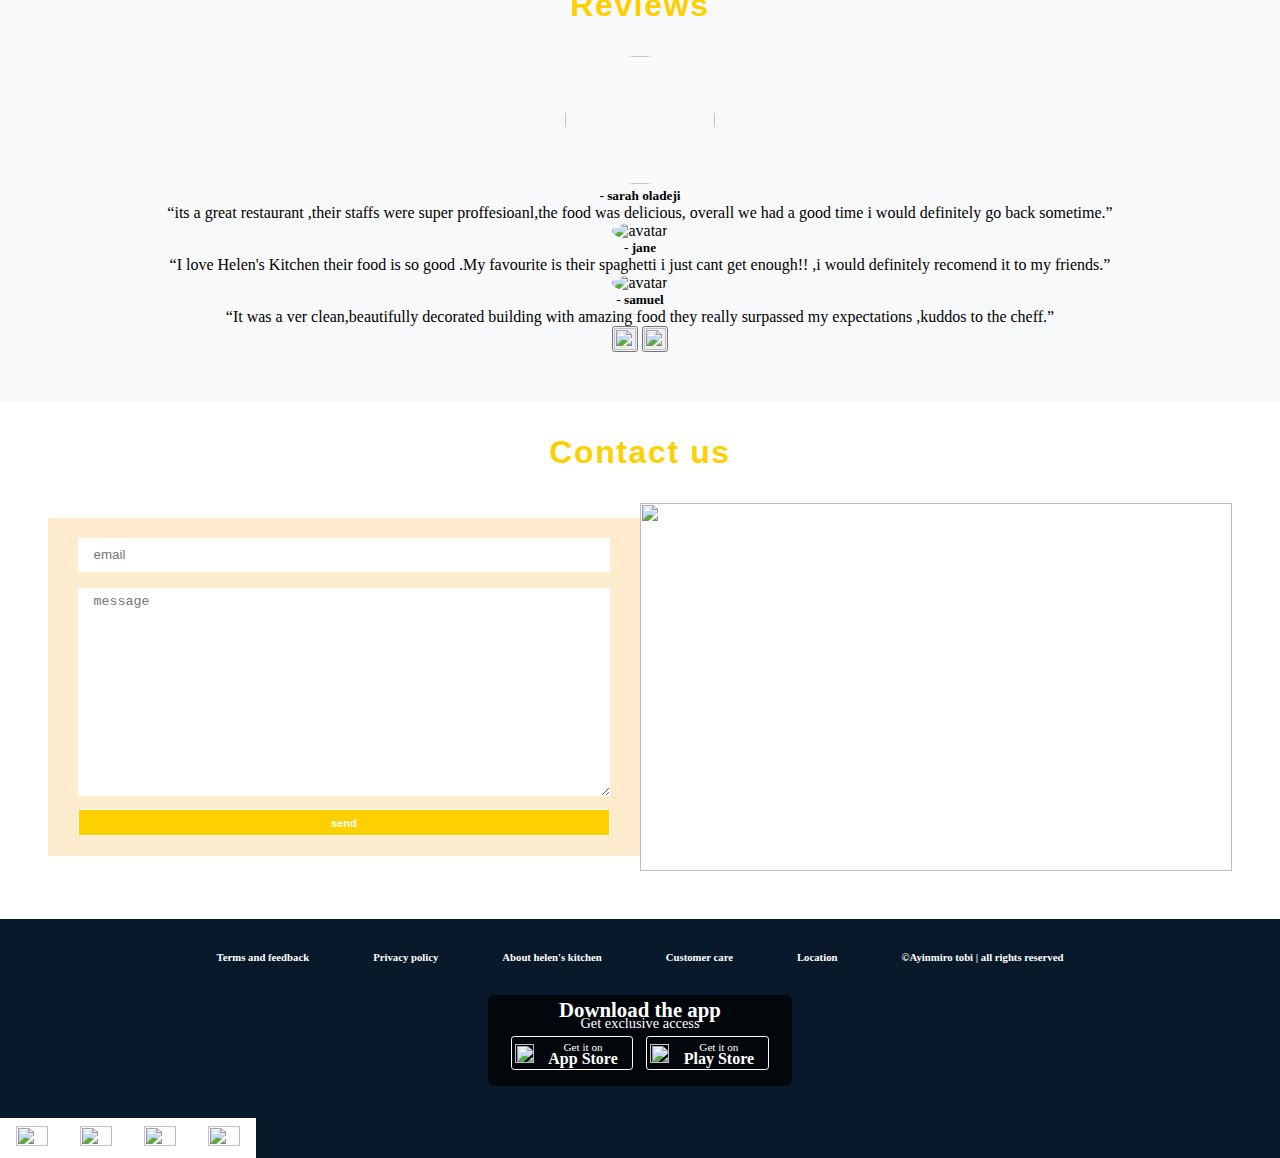
==== commit a5589415: "Update index.html" ====
--- a/index.html
+++ b/index.html
@@ -5,11 +5,14 @@
     <meta http-equiv="X-UA-Compatible" content="IE=edge">
     <meta name="viewport" content="width=device-width, initial-scale=1.0">
     <title>Helen's kitchen</title>
+    <link
+    href="https://cdnjs.cloudflare.com/ajax/libs/mdb-ui-kit/6.2.0/mdb.min.css"
+    rel="stylesheet"
+    />
     <link href="https://cdn.jsdelivr.net/npm/bootstrap@5.1.3/dist/css/bootstrap.min.css" rel="stylesheet" integrity="sha384-1BmE4kWBq78iYhFldvKuhfTAU6auU8tT94WrHftjDbrCEXSU1oBoqyl2QvZ6jIW3" crossorigin="anonymous">
-    <link rel="stylesheet" href="https://cdn.jsdelivr.net/npm/tw-elements/dist/css/index.min.css" />
+    <!-- <link rel="stylesh/eet" href="https://cdn.jsdelivr.net/npm/tw-elements/dist/css/index.min.css" /> -->
     <link rel="stylesheet" href="style.css">
     <link rel="icon" href="images/restaurant.png">
-    <!-- CSS only -->
 </head>
 <body>
     <nav>
@@ -42,28 +45,28 @@
                 <div class="carousel-inner">
                   <div class="carousel-item active " id="carousel-item">
                     <div class="cimg">
-                      <img src="images/femoree-SC7R-d27_9E-unsplash.jpg" id="carousel-img" class="d-block w-100" alt="food image">
+                      <img src="images/femoree-SC7R-d27_9E-unsplash (1).jpg" id="carousel-img" class="d-block w-100" alt="food image">
                     </div>
                     <div class="carousel-caption d-none d-md-block">
                     </div>
                   </div>
                   <div class="carousel-item">
                     <div class="cimg">
-                      <img src="images/femoree-kn_ANxnwCQ0-unsplash.jpg" id="carousel-img" class="d-block w-100" alt="food image">
+                      <img src="images/femoree-kn_ANxnwCQ0-unsplash (1).jpg" id="carousel-img" class="d-block w-100" alt="food image">
                     </div>
                     <div class="carousel-caption d-none d-md-block">
                     </div>
                   </div>
                   <div class="carousel-item">
                     <div class="cimg">
-                      <img src="images/chibuzo-nwaneri-icciS_O3Gkk-unsplash.jpg" id="carousel-img" class="d-block w-100" alt="food image">
+                      <img src="images/chibuzo-nwaneri-icciS_O3Gkk-unsplash (1).jpg" id="carousel-img" class="d-block w-100" alt="food image">
                     </div>
                     <div class="carousel-caption d-none d-md-block">
                     </div>
                   </div>
                   <div class="carousel-item">
                     <div class="cimg">
-                      <img src="images/eaters-collective-Gg5-K-mJwuQ-unsplash.jpg" id="carousel-img" class="d-block w-100" alt="food image">
+                      <img src="images/eaters-collective-Gg5-K-mJwuQ-unsplash (1).jpg" id="carousel-img" class="d-block w-100" alt="food image">
                     </div>
                     <div class="carousel-caption d-none d-md-block">
                     </div>
@@ -92,12 +95,10 @@
                   </div>
                 </div>
                 <button class="carousel-control-prev" type="button" data-bs-target="#carouselExampleCaptions" data-bs-slide="prev">
-                  <span class="carousel-control-prev-icon" aria-hidden="true"></span>
-                  <span class="visually-hidden">Previous</span>
+                  <div class="img"><img src="images/back (1).png" alt=""></div>
                 </button>
                 <button class="carousel-control-next" type="button" data-bs-target="#carouselExampleCaptions" data-bs-slide="next">
-                  <span class="carousel-control-next-icon" aria-hidden="true"></span>
-                  <span class="visually-hidden">Next</span>
+                  <div class="img"><img src="images/skip-track.png" alt=""></div>
                 </button>
               </div>
         </div>
@@ -309,82 +310,73 @@
     </main>
     <main id="main3" class="main3 reviews">
         <h1>Reviews</h1>
-            <div class="testimonailWrapper">
-              <div id="testimonial" class="carousel slide relative carousel-dark" data-bs-ride="carousel">
-                <div class="carousel-inner relative w-full overflow-hidden">
-                  <div class="carousel-item active relative float-left w-full text-center">
-                    <p class="text-xl italic mx-auto text-gray-700 max-w-4xl">
-                      “its a great restaurant ,their staffs were super proffesioanl,the food was delicious, overall we had a good time i would definitely go back sometime.”
-                    </p>
-                    <div class="mt-12 mb-6 flex justify-center">
-                      <img
-                        src="https://encrypted-tbn0.gstatic.com/images?q=tbn:ANd9GcQzjhuznHQh3QX7aA0eI6Am56MeU9VatCd8MA&usqp=CAU"
-                        class="rounded-full w-24 h-24 shadow-lg"
-                        alt="smaple image"
-                      />
-                    </div>
-                    <p class="text-gray-500">- samuel</p>
-                  </div>
-                  <div class="carousel-item relative float-left w-full text-center">
-                    <p class="text-xl italic mx-auto text-gray-700 max-w-4xl">
-                      “I love Helen's Kitchen their food is so good .My favourite is their spaghetti i just cant get enough!! ,i would definitely recomend it to my friends.”
-                    </p>
-                    <div class="mt-12 mb-6 flex justify-center">
-                      <img
-                        src="https://encrypted-tbn0.gstatic.com/images?q=tbn:ANd9GcQaSyc3RO_PiFADO8BLOVdaDMXpgbpPdzyFJA&usqp=CAU"
-                        class="rounded-full w-24 h-24 shadow-lg"
-                        alt="smaple image"
-                      />
-                    </div>
-                    <p class="text-gray-500">- Ayo</p>
-                  </div>
-                  <div class="carousel-item relative float-left w-full text-center">
-                    <p class="text-xl italic mx-auto text-gray-700 max-w-4xl">
-                      “It was a ver clean,beautifully decorated building with amazing food they really surpassed my expectations ,kuddos to the cheff.”
-                    </p>
-                    <div class="mt-12 mb-6 flex justify-center">
-                      <img
-                        src="https://encrypted-tbn0.gstatic.com/images?q=tbn:ANd9GcS-EnGHNcbgpq6daitNYU1Rz5-dIgWJUhnStQ&usqp=CAU"
-                        class="rounded-full w-24 h-24 shadow-lg"
-                        alt="smaple image"
-                      />
-                    </div>
-                    <p class="text-gray-500">- sarah oladeji</p>
-                  </div>
-                </div>
-                <button
-                  class="carousel-control-prev absolute top-0 bottom-0 flex items-center justify-center p-0 text-center border-0 hover:outline-none hover:no-underline focus:outline-none focus:no-underline left-0"
-                  type="button"
-                  data-bs-target="#testimonial"
-                  data-bs-slide="prev"
-                >
-                  <span class="carousel-control-prev-icon inline-block bg-no-repeat" aria-hidden="true"></span>
-                  <span class="visually-hidden">Previous</span>
-                </button>
-                <button
-                  class="carousel-control-next absolute top-0 bottom-0 flex items-center justify-center p-0 text-center border-0 hover:outline-none hover:no-underline focus:outline-none focus:no-underline right-0"
-                  type="button"
-                  data-bs-target="#testimonial"
-                  data-bs-slide="next"
-                >
-                  <span class="carousel-control-next-icon inline-block bg-no-repeat" aria-hidden="true"></span>
-                  <span class="visually-hidden">Next</span>
-                </button>
-              </div>
-        </div>
-    </main>
+            <div class="testimonialWrapper">
+                <div id="carouselExampleControls" class="carousel slide text-center carousel-dark" data-mdb-ride="carousel">
+                  <div class="carousel-inner">
+                    <div class="carousel-item testimonailImg active">
+                      <img class="rounded-circle shadow-1-strong mb-4"
+                      src="https://encrypted-tbn0.gstatic.com/images?q=tbn:ANd9GcT0XyBP3kcn7KzoyyFMN3s3sANUEnj2aOsEiA&usqp=CAU"
+                      style="width: 150px;" />
+                      <div class="row d-flex justify-content-center">
+                        <div class="col-lg-8">
+                          <h5 class="mb-3">- sarah oladeji</h5>
+                          <p class="text-muted">
+                              “its a great restaurant ,their staffs were super proffesioanl,the food was delicious, overall we had a good time i would definitely go back sometime.”
+                          </p>
+                        </div>
+                      </div>
+                    </div>
+                    <div class="carousel-item ">
+                      <img class="rounded-circle shadow-1-strong mb-4"
+                        src="https://encrypted-tbn0.gstatic.com/images?q=tbn:ANd9GcQaSyc3RO_PiFADO8BLOVdaDMXpgbpPdzyFJA&usqp=CAU" alt="avatar"
+                        style="width: 150px;" />
+                      <div class="row d-flex justify-content-center">
+                        <div class="col-lg-8">
+                          <h5 class="mb-3">- jane</h5>
+                          <p class="text-muted">
+                            <i class="fas fa-quote-left pe-2"></i>
+                                “I love Helen's Kitchen their food is so good .My favourite is their spaghetti i just cant get enough!! ,i would definitely recomend it to my friends.”
+                          </p>
+                        </div>
+                      </div>
+                    </div>
+                    <div class="carousel-item">
+                      <img class="rounded-circle shadow-1-strong mb-4"
+                        src="https://encrypted-tbn0.gstatic.com/images?q=tbn:ANd9GcS-EnGHNcbgpq6daitNYU1Rz5-dIgWJUhnStQ&usqp=CAU" alt="avatar" style="width: 150px;" />
+                      <div class="row d-flex justify-content-center">
+                        <div class="col-lg-8">
+                          <h5 class="mb-3">- samuel</h5>
+                          <p class="text-muted">
+                            <i class="fas fa-quote-left pe-2"></i>
+                                “It was a ver clean,beautifully decorated building with amazing food they really surpassed my expectations ,kuddos to the cheff.”
+                          </p>
+                        </div>
+                      </div>
+                    </div>
+                  </div>
+                  <button class="carousel-control-prev" type="button" data-mdb-target="#carouselExampleControls"
+                    data-mdb-slide="prev">
+                  <div class="img"><img src="images/back (1).png" alt=""></div>
+                  </button>
+                  <button class="carousel-control-next" type="button" data-mdb-target="#carouselExampleControls"
+                    data-mdb-slide="next">
+                      <div class="img"><img src="images/skip-track.png" alt=""></div>
+                  </button>
+                </div>
+            </div>
+      </main>
     <main id="main4" class="main4">
       <h1>Contact us</h1>
       <div class="contact">
         <div class="contactwrapper">
           <form action="">
             <div class="email">
-            <form action="">
+            <!-- <form action=""> -->
                 <input type="email" required placeholder="email" name="" id="">
-              </form>
+              <!-- </form> -->
             </div>
             <div class="msg">
-               <textarea name="" id="" required cols="30" placeholder="message" rows="10"></textarea>
+               <textarea name="" id="" required  placeholder="message"></textarea>
             </div>
             <button><h5>send</h5></button>
           </form>
@@ -517,7 +509,7 @@
                 </form>
                 <div class="phone">
                   <div class="notice">
-                    <h6 ><p class="note" style="color: red;">Note:</p>Helen's kitchen has a strict no refund policy</h6>
+                    <h6 ><p class="Note" style="color: red;">Note:</p>Helen's kitchen has a strict no refund policy</h6>
                   </div>
                   <div class="phonecontainer">
                     <div class="phoneimg">
@@ -610,7 +602,7 @@
                 </form>
                 <div class="phone">
                   <div class="notice">
-                    <h6 ><p class="note" style="color: red;">Note:</p>Helen's kitchen has a strict no refund policy</h6>
+                    <h6 ><p class="Note" style="color: red;">Note:</p>Helen's kitchen has a strict no refund policy</h6>
                   </div>
                   <div class="phonecontainer">
                     <div class="phoneimg">
@@ -655,7 +647,10 @@
           </aside> 
     </footer>
     <script src="https://cdn.jsdelivr.net/npm/bootstrap@5.1.3/dist/js/bootstrap.bundle.min.js" integrity="sha384-ka7Sk0Gln4gmtz2MlQnikT1wXgYsOg+OMhuP+IlRH9sENBO0LRn5q+8nbTov4+1p" crossorigin="anonymous"></script>
-    <script src="https://cdn.jsdelivr.net/npm/tw-elements/dist/js/index.min.js"></script>
+    <script
+      type="text/javascript"
+      src="https://cdnjs.cloudflare.com/ajax/libs/mdb-ui-kit/6.2.0/mdb.min.js"
+    ></script>
     <script src="script.js"></script>
 </body>
 </html>
--- a/style.css
+++ b/style.css
@@ -11,6 +11,8 @@
 .links a {
   text-decoration: none;
   color: #000000;
+  font-size: 1.1rem;
+  font-family:'Gill Sans', 'Gill Sans MT', Calibri, 'Trebuchet MS', sans-serif;
 }
 img {
   width: 100%;
@@ -40,21 +42,22 @@
 .links a:hover {
   color: #ffd000;
 }
-.h1 {
-  margin-left: 2rem;
-}
+
 .h1 h1 {
   font-size: 2rem;
-  margin-top: 0.4rem;
+  margin-top: 0.5rem;
 }
 .nav-img {
-  width: 2.6rem;
+  width: 2.5rem;
   height: fit-content;
 }
 .h1 {
   display: flex;
   align-items: center;
   justify-content: center;
+  margin: auto;
+  margin-left: 2rem;
+  font-family:'Franklin Gothic Medium', 'Arial Narrow', Arial, sans-serif;
 }
 /* main section */
 .main1 {
@@ -76,6 +79,13 @@
   margin: auto;
   height: 35rem;
 }
+ .img{
+  width: 1.4rem;
+  height: 1.4rem;
+}
+.foodslide .img{
+  filter: invert(1);
+}
 /* cards section */
 .cardwrapper {
   display: flex;
@@ -83,15 +93,17 @@
   justify-content: center;
 }
 .main2 {
-  background: moccasin;
   background: blanchedalmond;
 }
 main h1 {
   color: #ffd000;
   text-align: center;
+  font-family:'Gill Sans', 'Gill Sans MT', Calibri, 'Trebuchet MS', sans-serif;
   font-size: 2rem;
-  padding-top: 1rem;
-  padding-bottom: 1.5rem;
+  padding: 2rem 0rem;
+  letter-spacing: 0.1rem;
+  margin: 0rem;
+  font-family:Impact, Haettenschweiler, 'Arial Narrow Bold', sans-serif;
 }
 .cardcontainer {
   width: 23rem;
@@ -115,6 +127,7 @@
   background: #ffd000;
   outline: none;
   border: none;
+  color: white;
   border: 1px solid white;
   border-radius: 0.1rem;
   padding: 0.4rem 0.1rem;
@@ -199,6 +212,12 @@
   padding-bottom: 1.2rem;
   border-radius: 50%;
 }
+.rounded-circle{
+  border-radius: 50%;
+  width: 4rem;
+  height: 8rem;
+  
+}
 .review {
   text-align: center;
 }
@@ -224,7 +243,7 @@
 }
 .contactimg {
   width: 37rem;
-  height: 25.7rem;
+  height: 23rem;
 }
 .contact {
   display: flex;
@@ -246,6 +265,9 @@
   margin-bottom: 1rem;
   padding:0.6rem 1rem;
 
+}
+.contactwrapper textarea {
+ height: 13rem;
 }
 
 .contactwrapper button {
@@ -257,8 +279,9 @@
   border-radius: 0.1rem;
   font-weight: bold;
   color: white;
-  padding: 0.7rem 0.1rem;
+  padding: 0.4rem 0.1rem;
   margin-top: 0.6rem;
+  cursor: pointer;
 }
 .contactwrapper button:hover {
   background: rgb(255, 208, 0, 0.8);
@@ -375,15 +398,17 @@
   justify-content: space-around;
   background: blanchedalmond;
   border-bottom: 3px solid orange;
-}
-.checkout .h1 {
+  padding: 0.2rem 0rem;
+}
+.checkout .h1,
+.soup .h1 {
   text-align: center;
+  margin: auto;
   margin-left: 25%;
 }
 .checkout,
 .soup {
   width: 40rem;
-  /* background: #f1f1f1; */
   background-position: center;
   background-size: cover;
   background-repeat: no-repeat;
@@ -486,8 +511,8 @@
   align-items: center;
   margin-right: 2rem;
 }
-.note {
-  display: inline;
+.Note {
+  display: inline !important;
 }
 .phone {
   display: flex;
@@ -694,6 +719,7 @@
 @media only screen and (max-width: 645px) {
   .h1 {
     margin-left: 0.7rem;
+    margin-top: -1px;
   }
   .h1 h1 {
     font-size: 1.6rem;
@@ -702,7 +728,7 @@
     font-size: 1rem;
   }
   .nav-img {
-    width: 2.3rem;
+    width: 2.1rem;
   }
   .total {
     margin-right: 0.8rem;
@@ -770,6 +796,9 @@
   .checkout .h1 {
     margin-left: 20%;
   }
+  .contactwrapper textarea{
+    height: 9rem;
+  }
 }
 
 @media only screen and (max-width: 455px) {
@@ -779,6 +808,7 @@
   .soup textarea {
     padding: 0.59rem;
   }
+ 
   .customerinfo {
     padding-top: 0.5rem;
     padding-bottom: 0.5rem;
@@ -795,6 +825,7 @@
 @media only screen and (max-width: 449px) {
   .h1 {
     margin-left: 0.4rem;
+    margin-top: 2px;
   }
   .cimg {
     height: 20rem;
@@ -812,7 +843,7 @@
     margin-right: 0.7rem;
   }
   .main2 h1{
-    margin-bottom: 0rem;
+    margin-bottom: 1.5rem;
     padding-bottom: 0rem;
   }
   .cardcontainer{
@@ -836,6 +867,11 @@
     width: 90%;
   }
 }
+@media only screen and (max-width: 394px) {
+  .links a {
+    font-size: 1rem;
+  }
+}
 @media only screen and (max-width: 384px) {
   .h1 {
     margin-left: 0.4rem;
@@ -854,9 +890,6 @@
   }
   .links {
     margin-right: 0.5rem;
-  }
-  .msg textarea {
-    height: 13rem;
   }
   .email input {
     padding: 0.59rem;
@@ -893,6 +926,9 @@
 @media only screen and (max-width: 332px) {
   .links h5 {
     margin-left: 0.3rem;
+  }
+  .app-container{
+    padding: 0.2rem;
   }
 }
 @media only screen and (max-width: 313px) {
